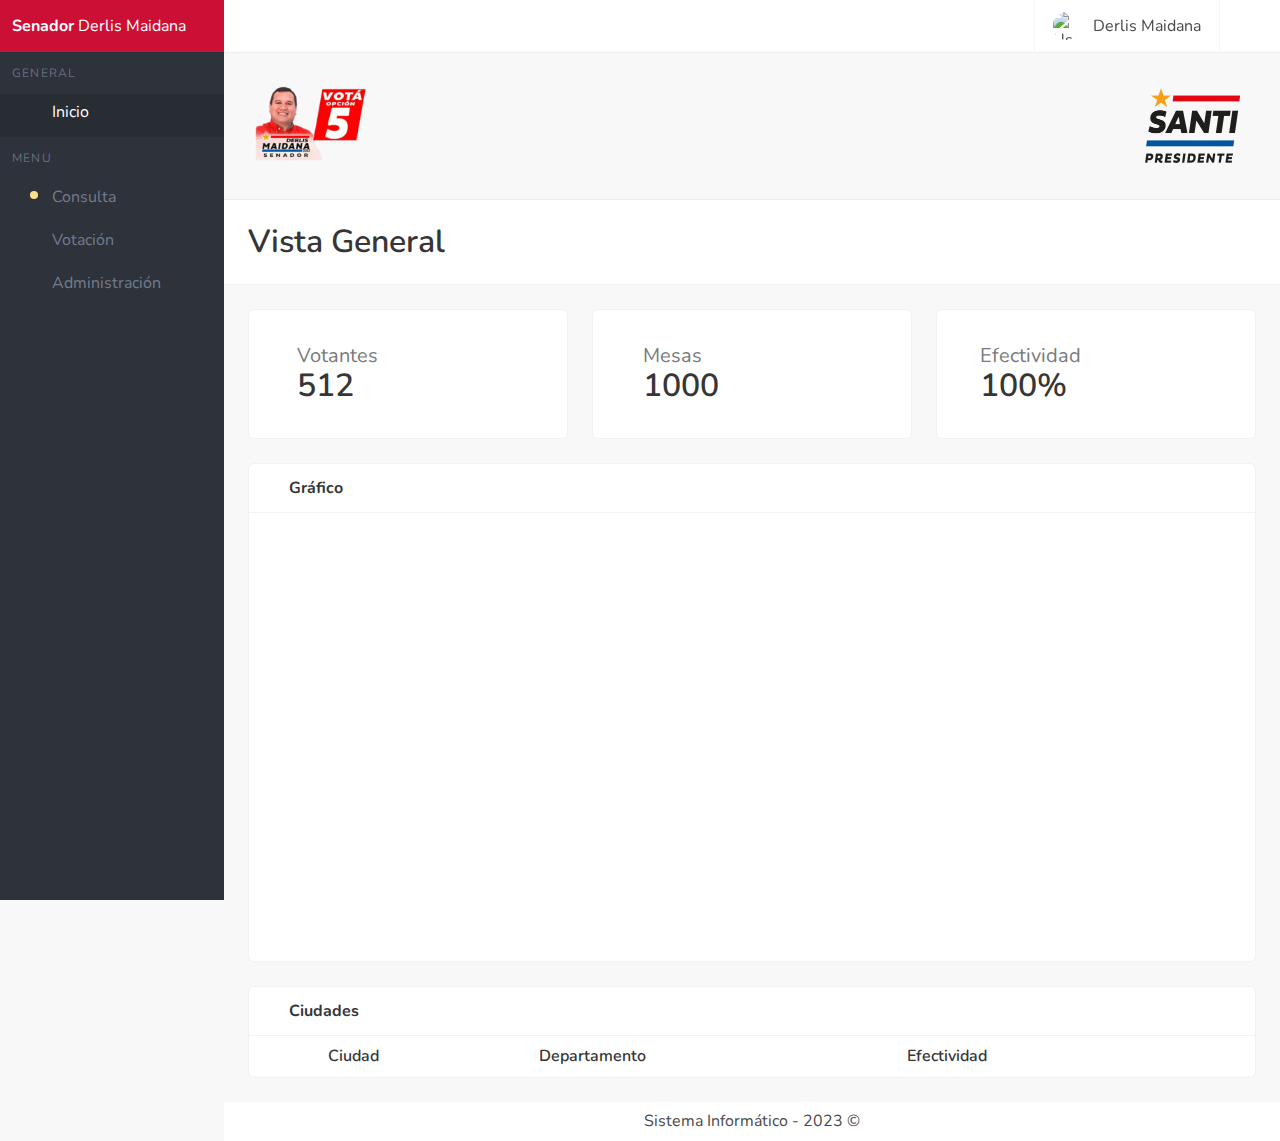
==== index.html @ 5944b8c5 "Initial commit" ====
<!DOCTYPE html>
<html
  lang="en"
  class="has-aside-left has-aside-mobile-transition has-navbar-fixed-top has-aside-expanded"
>
  <head>
    <script src="js/auth.js"></script>
    <meta charset="utf-8" />
    <meta http-equiv="X-UA-Compatible" content="IE=edge" />
    <meta name="viewport" content="width=device-width, initial-scale=1" />
    <title>Derlis Maidana Senador</title>

    <!-- Bulma is included -->
    <link rel="stylesheet" href="css/main.min.css" />

    <!-- Fonts -->
    <link rel="dns-prefetch" href="https://fonts.gstatic.com" />
    <link
      href="https://fonts.googleapis.com/css?family=Nunito"
      rel="stylesheet"
      type="text/css"
    />
  </head>

  <body>
    <div id="app">
      <!-- Nav bEgIn -->

      <nav id="navbar-main" class="navbar is-fixed-top">
        <div class="navbar-brand" id="navRemove">
          <a class="navbar-item is-hidden-desktop jb-aside-mobile-toggle">
            <span class="icon"
              ><i class="mdi mdi-forwardburger mdi-24px"></i
            ></span>
          </a>
          <div class="navbar-item has-control">
            <div class="control">
              <input placeholder="" class="input" />
            </div>
          </div>
        </div>
        <div class="navbar-brand is-right">
          <a
            class="navbar-item is-hidden-desktop jb-navbar-menu-toggle"
            data-target="navbar-menu"
          >
            <span class="icon"><i class="mdi mdi-dots-vertical"></i></span>
          </a>
        </div>
        <div class="navbar-menu fadeIn animated faster" id="navbar-menu">
          <div class="navbar-end">
            <div
              class="navbar-item has-dropdown has-dropdown-with-icons has-divider is-hoverable"
            ></div>
            <div
              class="navbar-item has-dropdown has-dropdown-with-icons has-divider has-user-avatar is-hoverable"
            >
              <a class="navbar-link is-arrowless">
                <div class="is-user-avatar">
                  <img
                    src="https://icons-for-free.com/iconfiles/png/512/timer+icon-1320183326214705150.png"
                    alt="User"
                  />
                </div>
                <div class="is-user-name">
                  <span id="usernameText">Derlis Maidana</span>
                </div>
              </a>
            </div>
            <a
              title="Cerrar Sesión"
              class="navbar-item is-desktop-icon-only"
              href="/login.html"
            >
              <span class="icon"><i class="mdi mdi-logout"></i></span>
              <span>Cerrar Sesion</span>
            </a>
          </div>
        </div>
      </nav>

      <!-- Nav END -->

      <aside class="aside is-placed-left is-expanded">
        <div class="aside-tools has-background-danger-dark">
          <div class="aside-tools-label">
            <span><b>Senador</b> Derlis Maidana </span>
          </div>
        </div>
        <div class="menu is-menu-main">
          <p class="menu-label">General</p>
          <ul class="menu-list">
            <li id="admin">
              <a
                href="/index.html"
                class="is-active router-link-active has-icon"
              >
                <span class="icon"><i class="mdi mdi-desktop-mac"></i></span>
                <span class="menu-item-label">Inicio</span>
              </a>
            </li>
          </ul>
          <p class="menu-label">Menu</p>
          <ul class="menu-list">
            <li>
              <a href="/consulta.html" class="has-icon">
                <span class="icon has-update-mark"
                  ><i class="mdi mdi-table"></i
                ></span>
                <span class="menu-item-label">Consulta</span>
              </a>
            </li>
            <li>
              <a href="/votacion.html" class="has-icon">
                <span class="icon"
                  ><i class="mdi mdi-square-edit-outline"></i
                ></span>
                <span class="menu-item-label">Votación</span>
              </a>
            </li>
            <li id="admin">
              <a href="/admin.html" class="has-icon">
                <span class="icon"><i class="mdi mdi-account-circle"></i></span>
                <span class="menu-item-label">Administración</span>
              </a>
            </li>
          </ul>
        </div>
      </aside>
      <section class="section is-title-bar">
        <div class="level">
          <div class="level-left">
            <div class="level-item">
              <figure class="image is-128x128" style="height: auto">
                <img src="./img/cabeceraDerlis.png" />
              </figure>
            </div>
          </div>
          <div class="level-right">
            <div class="level-item">
              <figure class="image is-128x128" style="height: auto">
                <img src="./img/fondoDerlis.png" />
              </figure>
            </div>
          </div>
        </div>
      </section>
      <section class="hero is-hero-bar">
        <div class="hero-body">
          <div class="level">
            <div class="level-left">
              <div class="level-item">
                <h1 class="title">Vista General</h1>
              </div>
            </div>
            <div class="level-right" style="display: none">
              <div class="level-item"></div>
            </div>
          </div>
        </div>
      </section>
      <section class="section is-main-section">
        <div class="tile is-ancestor">
          <div class="tile is-parent">
            <div class="card tile is-child">
              <div class="card-content">
                <div class="level is-mobile">
                  <div class="level-item">
                    <div class="is-widget-label">
                      <h3 class="subtitle is-spaced">Votantes</h3>
                      <h1 class="title" id="votantes">512</h1>
                    </div>
                  </div>
                  <div class="level-item has-widget-icon">
                    <div class="is-widget-icon">
                      <span class="icon has-text-danger is-large"
                        ><i class="mdi mdi-account-multiple mdi-48px"></i
                      ></span>
                    </div>
                  </div>
                </div>
              </div>
            </div>
          </div>
          <div class="tile is-parent">
            <div class="card tile is-child">
              <div class="card-content">
                <div class="level is-mobile">
                  <div class="level-item">
                    <div class="is-widget-label">
                      <h3 class="subtitle is-spaced">Mesas</h3>
                      <h1 class="title" id="mesas">1000</h1>
                    </div>
                  </div>
                  <div class="level-item has-widget-icon">
                    <div class="is-widget-icon">
                      <span class="icon has-text-danger is-large"
                        ><i class="mdi mdi-desk mdi-48px"></i
                      ></span>
                    </div>
                  </div>
                </div>
              </div>
            </div>
          </div>
          <div class="tile is-parent">
            <div class="card tile is-child">
              <div class="card-content">
                <div class="level is-mobile">
                  <div class="level-item">
                    <div class="is-widget-label">
                      <h3 class="subtitle is-spaced">Efectividad</h3>
                      <h1 class="title" id="efectividad">100%</h1>
                    </div>
                  </div>
                  <div class="level-item has-widget-icon">
                    <div class="is-widget-icon">
                      <span class="icon has-text-danger is-large"
                        ><i class="mdi mdi-finance mdi-48px"></i
                      ></span>
                    </div>
                  </div>
                </div>
              </div>
            </div>
          </div>
        </div>
        <div class="card">
          <header class="card-header">
            <p class="card-header-title">
              <span class="icon"><i class="mdi mdi-finance"></i></span>
              Gráfico
            </p>
            <a href="/index.html" class="card-header-icon">
              <span class="icon"><i class="mdi mdi-reload"></i></span>
            </a>
          </header>
          <div class="card-content">
            <div class="chart-area">
              <div style="height: 100%">
                <div class="chartjs-size-monitor">
                  <div class="chartjs-size-monitor-expand">
                    <div></div>
                  </div>
                  <div class="chartjs-size-monitor-shrink">
                    <div></div>
                  </div>
                </div>
                <canvas
                  id="big-line-chart"
                  width="2992"
                  height="1000"
                  class="chartjs-render-monitor"
                  style="display: block; height: 400px; width: 1197px"
                ></canvas>
              </div>
            </div>
          </div>
        </div>
        <div class="card has-table has-mobile-sort-spaced">
          <header class="card-header">
            <p class="card-header-title">
              <span class="icon"><i class="mdi mdi-map"></i></span>
              Ciudades
            </p>
            <a href="#" class="card-header-icon" id="reloadCiudades">
              <span class="icon"><i class="mdi mdi-reload"></i></span>
            </a>
          </header>
          <div class="card-content">
            <div class="b-table has-pagination">
              <div class="table-wrapper has-mobile-cards">
                <table
                  class="table is-fullwidth is-striped is-hoverable is-sortable is-fullwidth"
                >
                  <thead>
                    <tr>
                      <th></th>
                      <th data-label="Ciudad">Ciudad</th>
                      <th data-label="Departamento">Departamento</th>
                      <th data-label="Efectividad">Efectividad</th>
                      <th></th>
                    </tr>
                  </thead>
                  <tbody id="tablaBody">
                    <!-- <td class="is-actions-cell">
                      <div class="buttons is-right">
                        <button
                          class="button is-small is-primary"
                          type="button"
                        >
                          <span class="icon"><i class="mdi mdi-eye"></i></span>
                        </button>
                        <button
                          class="button is-small is-danger jb-modal"
                          data-target="sample-modal"
                          type="button"
                        >
                          <span class="icon"
                            ><i class="mdi mdi-trash-can"></i
                          ></span>
                        </button>
                      </div>
                    </td> -->
                  </tbody>
                </table>
              </div>
            </div>
          </div>
        </div>
      </section>
      <footer class="footer">
        <div class="container-fluid">
          <div class="level-item">Sistema Informático - 2023 ©</div>
        </div>
      </footer>
    </div>

    <!-- Scripts below are for demo only -->
    <script type="text/javascript" src="js/main.min.js"></script>
    <script type="text/javascript" src="js/index.js"></script>
    <script
      type="text/javascript"
      src="https://cdnjs.cloudflare.com/ajax/libs/Chart.js/2.8.0/Chart.min.js"
    ></script>

    <!-- Icons below are for demo only. Feel free to use any icon pack. Docs: https://bulma.io/documentation/elements/icon/ -->
    <link
      rel="stylesheet"
      href="https://cdn.materialdesignicons.com/4.9.95/css/materialdesignicons.min.css"
    />
  </body>
</html>
---- css/main.min.css ----
﻿.pagination-previous,.pagination-next,.pagination-link,.pagination-ellipsis,.file-cta,.file-name,.select select,.textarea,.input,.button{-moz-appearance:none;-webkit-appearance:none;align-items:center;border:1px solid rgba(0,0,0,0);border-radius:4px;box-shadow:none;display:inline-flex;font-size:1rem;height:2.5em;justify-content:flex-start;line-height:1.5;padding-bottom:calc(0.5em - 1px);padding-left:calc(0.75em - 1px);padding-right:calc(0.75em - 1px);padding-top:calc(0.5em - 1px);position:relative;vertical-align:top}.pagination-previous:focus,.pagination-next:focus,.pagination-link:focus,.pagination-ellipsis:focus,.file-cta:focus,.file-name:focus,.select select:focus,.textarea:focus,.input:focus,.button:focus,.is-focused.pagination-previous,.is-focused.pagination-next,.is-focused.pagination-link,.is-focused.pagination-ellipsis,.is-focused.file-cta,.is-focused.file-name,.select select.is-focused,.is-focused.textarea,.is-focused.input,.is-focused.button,.pagination-previous:active,.pagination-next:active,.pagination-link:active,.pagination-ellipsis:active,.file-cta:active,.file-name:active,.select select:active,.textarea:active,.input:active,.button:active,.is-active.pagination-previous,.is-active.pagination-next,.is-active.pagination-link,.is-active.pagination-ellipsis,.is-active.file-cta,.is-active.file-name,.select select.is-active,.is-active.textarea,.is-active.input,.is-active.button{outline:none}[disabled].pagination-previous,[disabled].pagination-next,[disabled].pagination-link,[disabled].pagination-ellipsis,[disabled].file-cta,[disabled].file-name,.select select[disabled],[disabled].textarea,[disabled].input,[disabled].button,fieldset[disabled] .pagination-previous,fieldset[disabled] .pagination-next,fieldset[disabled] .pagination-link,fieldset[disabled] .pagination-ellipsis,fieldset[disabled] .file-cta,fieldset[disabled] .file-name,fieldset[disabled] .select select,.select fieldset[disabled] select,fieldset[disabled] .textarea,fieldset[disabled] .input,fieldset[disabled] .button{cursor:not-allowed}.is-unselectable,.tabs,.pagination-previous,.pagination-next,.pagination-link,.pagination-ellipsis,.breadcrumb,.file,.button,.switch,.b-checkbox.checkbox,.b-radio.radio{-webkit-touch-callout:none;-webkit-user-select:none;-moz-user-select:none;-ms-user-select:none;user-select:none}.navbar-link:not(.is-arrowless)::after,.select:not(.is-multiple):not(.is-loading)::after{border:3px solid rgba(0,0,0,0);border-radius:2px;border-right:0;border-top:0;content:" ";display:block;height:.625em;margin-top:-0.4375em;pointer-events:none;position:absolute;top:50%;transform:rotate(-45deg);transform-origin:center;width:.625em}.tabs:not(:last-child),.pagination:not(:last-child),.message:not(:last-child),.level:not(:last-child),.breadcrumb:not(:last-child),.block:not(:last-child),.title:not(:last-child),.subtitle:not(:last-child),.table-container:not(:last-child),.table:not(:last-child),.progress:not(:last-child),.notification:not(:last-child),.content:not(:last-child),.box:not(:last-child){margin-bottom:1.5rem}.modal-close,.delete{-webkit-touch-callout:none;-webkit-user-select:none;-moz-user-select:none;-ms-user-select:none;user-select:none;-moz-appearance:none;-webkit-appearance:none;background-color:rgba(10,10,10,.2);border:none;border-radius:9999px;cursor:pointer;pointer-events:auto;display:inline-block;flex-grow:0;flex-shrink:0;font-size:0;height:20px;max-height:20px;max-width:20px;min-height:20px;min-width:20px;outline:none;position:relative;vertical-align:top;width:20px}.modal-close::before,.delete::before,.modal-close::after,.delete::after{background-color:#fff;content:"";display:block;left:50%;position:absolute;top:50%;transform:translateX(-50%) translateY(-50%) rotate(45deg);transform-origin:center center}.modal-close::before,.delete::before{height:2px;width:50%}.modal-close::after,.delete::after{height:50%;width:2px}.modal-close:hover,.delete:hover,.modal-close:focus,.delete:focus{background-color:rgba(10,10,10,.3)}.modal-close:active,.delete:active{background-color:rgba(10,10,10,.4)}.is-small.modal-close,.is-small.delete{height:16px;max-height:16px;max-width:16px;min-height:16px;min-width:16px;width:16px}.is-medium.modal-close,.is-medium.delete{height:24px;max-height:24px;max-width:24px;min-height:24px;min-width:24px;width:24px}.is-large.modal-close,.is-large.delete{height:32px;max-height:32px;max-width:32px;min-height:32px;min-width:32px;width:32px}.control.is-loading::after,.select.is-loading::after,.loader,.button.is-loading::after{animation:spinAround 500ms infinite linear;border:2px solid #dbdbdb;border-radius:9999px;border-right-color:rgba(0,0,0,0);border-top-color:rgba(0,0,0,0);content:"";display:block;height:1em;position:relative;width:1em}.hero-video,.is-overlay,.modal-background,.modal,.image.is-square img,.image.is-square .has-ratio,.image.is-1by1 img,.image.is-1by1 .has-ratio,.image.is-5by4 img,.image.is-5by4 .has-ratio,.image.is-4by3 img,.image.is-4by3 .has-ratio,.image.is-3by2 img,.image.is-3by2 .has-ratio,.image.is-5by3 img,.image.is-5by3 .has-ratio,.image.is-16by9 img,.image.is-16by9 .has-ratio,.image.is-2by1 img,.image.is-2by1 .has-ratio,.image.is-3by1 img,.image.is-3by1 .has-ratio,.image.is-4by5 img,.image.is-4by5 .has-ratio,.image.is-3by4 img,.image.is-3by4 .has-ratio,.image.is-2by3 img,.image.is-2by3 .has-ratio,.image.is-3by5 img,.image.is-3by5 .has-ratio,.image.is-9by16 img,.image.is-9by16 .has-ratio,.image.is-1by2 img,.image.is-1by2 .has-ratio,.image.is-1by3 img,.image.is-1by3 .has-ratio{bottom:0;left:0;position:absolute;right:0;top:0}.navbar-burger{-moz-appearance:none;-webkit-appearance:none;appearance:none;background:none;border:none;color:currentColor;font-family:inherit;font-size:1em;margin:0;padding:0}.b-radio.radio{outline:none;display:inline-flex;align-items:center}.b-radio.radio:not(.button){margin-right:.5em}.b-radio.radio:not(.button)+.radio:last-child{margin-right:0}.b-radio.radio+.radio{margin-left:0}.b-radio.radio input[type=radio]{position:absolute;left:0;opacity:0;outline:none;z-index:-1}.b-radio.radio input[type=radio]+.check{display:flex;flex-shrink:0;position:relative;cursor:pointer;width:1.25em;height:1.25em;transition:background 150ms ease-out;border-radius:50%;border:2px solid #7a7a7a}.b-radio.radio input[type=radio]+.check:before{content:"";display:flex;position:absolute;left:50%;margin-left:calc(-1.25em * 0.5);bottom:50%;margin-bottom:calc(-1.25em * 0.5);width:1.25em;height:1.25em;transition:transform 150ms ease-out;border-radius:50%;transform:scale(0);background-color:#00d1b2}.b-radio.radio input[type=radio]+.check.is-white:before{background:#fff}.b-radio.radio input[type=radio]+.check.is-black:before{background:#0a0a0a}.b-radio.radio input[type=radio]+.check.is-light:before{background:#f5f5f5}.b-radio.radio input[type=radio]+.check.is-dark:before{background:#363636}.b-radio.radio input[type=radio]+.check.is-primary:before{background:#00d1b2}.b-radio.radio input[type=radio]+.check.is-link:before{background:#485fc7}.b-radio.radio input[type=radio]+.check.is-info:before{background:#3e8ed0}.b-radio.radio input[type=radio]+.check.is-success:before{background:#48c78e}.b-radio.radio input[type=radio]+.check.is-warning:before{background:#ffe08a}.b-radio.radio input[type=radio]+.check.is-danger:before{background:#f14668}.b-radio.radio input[type=radio]:checked+.check{border-color:#00d1b2}.b-radio.radio input[type=radio]:checked+.check.is-white{border-color:#fff}.b-radio.radio input[type=radio]:checked+.check.is-black{border-color:#0a0a0a}.b-radio.radio input[type=radio]:checked+.check.is-light{border-color:#f5f5f5}.b-radio.radio input[type=radio]:checked+.check.is-dark{border-color:#363636}.b-radio.radio input[type=radio]:checked+.check.is-primary{border-color:#00d1b2}.b-radio.radio input[type=radio]:checked+.check.is-link{border-color:#485fc7}.b-radio.radio input[type=radio]:checked+.check.is-info{border-color:#3e8ed0}.b-radio.radio input[type=radio]:checked+.check.is-success{border-color:#48c78e}.b-radio.radio input[type=radio]:checked+.check.is-warning{border-color:#ffe08a}.b-radio.radio input[type=radio]:checked+.check.is-danger{border-color:#f14668}.b-radio.radio input[type=radio]:checked+.check:before{transform:scale(0.5)}.b-radio.radio input[type=radio]:focus+.check{box-shadow:0 0 .5em rgba(122,122,122,.8)}.b-radio.radio input[type=radio]:focus:checked+.check{box-shadow:0 0 .5em rgba(0,209,178,.8)}.b-radio.radio input[type=radio]:focus:checked+.check.is-white{box-shadow:0 0 .5em rgba(255,255,255,.8)}.b-radio.radio input[type=radio]:focus:checked+.check.is-black{box-shadow:0 0 .5em rgba(10,10,10,.8)}.b-radio.radio input[type=radio]:focus:checked+.check.is-light{box-shadow:0 0 .5em rgba(245,245,245,.8)}.b-radio.radio input[type=radio]:focus:checked+.check.is-dark{box-shadow:0 0 .5em rgba(54,54,54,.8)}.b-radio.radio input[type=radio]:focus:checked+.check.is-primary{box-shadow:0 0 .5em rgba(0,209,178,.8)}.b-radio.radio input[type=radio]:focus:checked+.check.is-link{box-shadow:0 0 .5em rgba(72,95,199,.8)}.b-radio.radio input[type=radio]:focus:checked+.check.is-info{box-shadow:0 0 .5em rgba(62,142,208,.8)}.b-radio.radio input[type=radio]:focus:checked+.check.is-success{box-shadow:0 0 .5em rgba(72,199,142,.8)}.b-radio.radio input[type=radio]:focus:checked+.check.is-warning{box-shadow:0 0 .5em rgba(255,224,138,.8)}.b-radio.radio input[type=radio]:focus:checked+.check.is-danger{box-shadow:0 0 .5em rgba(241,70,104,.8)}.b-radio.radio .control-label{padding-left:calc(0.75em - 1px)}.b-radio.radio.button{display:flex}.b-radio.radio.button.is-selected{z-index:1}.b-radio.radio[disabled]{opacity:.5}.b-radio.radio:hover input[type=radio]:not(:disabled)+.check{border-color:#00d1b2}.b-radio.radio:hover input[type=radio]:not(:disabled)+.check.is-white{border-color:#fff}.b-radio.radio:hover input[type=radio]:not(:disabled)+.check.is-black{border-color:#0a0a0a}.b-radio.radio:hover input[type=radio]:not(:disabled)+.check.is-light{border-color:#f5f5f5}.b-radio.radio:hover input[type=radio]:not(:disabled)+.check.is-dark{border-color:#363636}.b-radio.radio:hover input[type=radio]:not(:disabled)+.check.is-primary{border-color:#00d1b2}.b-radio.radio:hover input[type=radio]:not(:disabled)+.check.is-link{border-color:#485fc7}.b-radio.radio:hover input[type=radio]:not(:disabled)+.check.is-info{border-color:#3e8ed0}.b-radio.radio:hover input[type=radio]:not(:disabled)+.check.is-success{border-color:#48c78e}.b-radio.radio:hover input[type=radio]:not(:disabled)+.check.is-warning{border-color:#ffe08a}.b-radio.radio:hover input[type=radio]:not(:disabled)+.check.is-danger{border-color:#f14668}.b-radio.radio.is-small{border-radius:2px;font-size:.75rem}.b-radio.radio.is-medium{font-size:1.25rem}.b-radio.radio.is-large{font-size:1.5rem}.table-wrapper .table{margin-bottom:0}.table-wrapper:not(:last-child){margin-bottom:1.5rem}@media screen and (max-width: 1023px){.table-wrapper{overflow-x:auto}}.b-table{transition:opacity 86ms ease-out}@media screen and (min-width: 769px),print{.b-table .table-mobile-sort{display:none}}.b-table .icon{transition:transform 150ms ease-out,opacity 86ms ease-out}.b-table .icon.is-desc{transform:rotate(180deg)}.b-table .icon.is-expanded{transform:rotate(90deg)}.b-table .table{width:100%;border:1px solid rgba(0,0,0,0);border-radius:4px;border-collapse:separate}.b-table .table th{font-weight:600}.b-table .table th .th-wrap{display:flex;align-items:center}.b-table .table th .th-wrap .icon{margin-left:.5rem;margin-right:0;font-size:1rem}.b-table .table th .th-wrap.is-numeric{flex-direction:row-reverse;text-align:right}.b-table .table th .th-wrap.is-numeric .icon{margin-left:0;margin-right:.5rem}.b-table .table th .th-wrap.is-centered{justify-content:center;text-align:center}.b-table .table th.is-current-sort{border-color:#7a7a7a;font-weight:700}.b-table .table th.is-sortable:hover{border-color:#7a7a7a}.b-table .table th.is-sortable,.b-table .table th.is-sortable .th-wrap{cursor:pointer}.b-table .table th .multi-sort-cancel-icon{margin-left:10px}.b-table .table th.is-sticky{position:-webkit-sticky;position:sticky;left:0;z-index:3 !important;background:#fff}.b-table .table tr.is-selected .checkbox input:checked+.check{background:#fff url("data:image/svg+xml,%3Csvg xmlns='http://www.w3.org/2000/svg' viewBox='0 0 1 1'%3E%3Cpath style='fill:hsl(171deg, 100%25, 41%25)' d='M 0.04038059,0.6267767 0.14644661,0.52071068 0.42928932,0.80355339 0.3232233,0.90961941 z M 0.21715729,0.80355339 0.85355339,0.16715729 0.95961941,0.2732233 0.3232233,0.90961941 z'%3E%3C/path%3E%3C/svg%3E") no-repeat center center}.b-table .table tr.is-selected .checkbox input+.check{border-color:#fff}.b-table .table tr.is-empty:hover{background-color:rgba(0,0,0,0)}.b-table .table .is-chevron-cell,.b-table .table .is-checkbox-cell{width:40px}.b-table .table .is-chevron-cell{vertical-align:middle}.b-table .table .is-checkbox-cell .checkbox{vertical-align:middle}.b-table .table .is-checkbox-cell .checkbox.b-checkbox{margin-right:0}.b-table .table .is-checkbox-cell .checkbox .check{transition:none}.b-table .table tr.detail{box-shadow:inset 0 1px 3px #dbdbdb;background:#fafafa}.b-table .table tr.detail .detail-container{padding:1rem}.b-table .table:focus{border-color:#485fc7;box-shadow:0 0 0 .125em rgba(72,95,199,.25)}.b-table .table.is-bordered th.is-current-sort,.b-table .table.is-bordered th.is-sortable:hover{border-color:#dbdbdb;background:#f5f5f5}.b-table .table td.is-sticky{position:-webkit-sticky;position:sticky;left:0;z-index:1;background:#fff}.b-table .table td.is-image-cell .image{margin:0 auto;width:1.5rem;height:1.5rem}.b-table .table td.is-progress-cell{min-width:5rem;vertical-align:middle}.b-table .table-wrapper.has-sticky-header{height:300px;overflow-y:auto}@media screen and (max-width: 768px){.b-table .table-wrapper.has-sticky-header.has-mobile-cards{height:initial !important;overflow-y:initial !important}}.b-table .table-wrapper.has-sticky-header tr:first-child th{position:-webkit-sticky;position:sticky;top:0;z-index:2;background:#fff}@media screen and (max-width: 768px){.b-table .table-wrapper.has-mobile-cards thead{display:none}.b-table .table-wrapper.has-mobile-cards tfoot th{border:0;display:inherit}.b-table .table-wrapper.has-mobile-cards tr{box-shadow:0 2px 3px rgba(10,10,10,.1),0 0 0 1px rgba(10,10,10,.1);max-width:100%;position:relative;display:block}.b-table .table-wrapper.has-mobile-cards tr td{border:0;display:inherit}.b-table .table-wrapper.has-mobile-cards tr td:last-child{border-bottom:0}.b-table .table-wrapper.has-mobile-cards tr:not(:last-child){margin-bottom:1rem}.b-table .table-wrapper.has-mobile-cards tr:not([class*=is-]){background:inherit}.b-table .table-wrapper.has-mobile-cards tr:not([class*=is-]):hover{background-color:inherit}.b-table .table-wrapper.has-mobile-cards tr.detail{margin-top:-1rem}.b-table .table-wrapper.has-mobile-cards tr:not(.detail):not(.is-empty):not(.table-footer) td{display:flex;width:auto;justify-content:space-between;text-align:right;border-bottom:1px solid #f5f5f5}.b-table .table-wrapper.has-mobile-cards tr:not(.detail):not(.is-empty):not(.table-footer) td:before{content:attr(data-label);font-weight:600;padding-right:.5rem;text-align:left}.b-table .table-wrapper.has-mobile-cards tr:not(.detail):not(.is-empty):not(.table-footer) td.is-image-cell .image{width:6rem;height:6rem;margin:0 auto .5rem}.b-table .table-wrapper.has-mobile-cards tr:not(.detail):not(.is-empty):not(.table-footer) td.is-progress-cell span,.b-table .table-wrapper.has-mobile-cards tr:not(.detail):not(.is-empty):not(.table-footer) td.is-progress-cell progress{display:flex;width:45%;align-items:center;align-self:center}.b-table .table-wrapper.has-mobile-cards tr:not(.detail):not(.is-empty):not(.table-footer) td.is-checkbox-cell,.b-table .table-wrapper.has-mobile-cards tr:not(.detail):not(.is-empty):not(.table-footer) td.is-image-cell{border-bottom:0 !important}.b-table .table-wrapper.has-mobile-cards tr:not(.detail):not(.is-empty):not(.table-footer) td.is-checkbox-cell:before,.b-table .table-wrapper.has-mobile-cards tr:not(.detail):not(.is-empty):not(.table-footer) td.is-actions-cell:before{display:none}.b-table .table-wrapper.has-mobile-cards tr:not(.detail):not(.is-empty):not(.table-footer) td.is-label-hidden:before,.b-table .table-wrapper.has-mobile-cards tr:not(.detail):not(.is-empty):not(.table-footer) td.is-image-cell:before{display:none}.b-table .table-wrapper.has-mobile-cards tr:not(.detail):not(.is-empty):not(.table-footer) td.is-label-hidden span{display:block;width:100%}.b-table .table-wrapper.has-mobile-cards tr:not(.detail):not(.is-empty):not(.table-footer) td.is-label-hidden.is-progress-col progress{width:100%}}.b-table .table-wrapper.is-card-list thead{display:none}.b-table .table-wrapper.is-card-list tfoot th{border:0;display:inherit}.b-table .table-wrapper.is-card-list tr{box-shadow:0 2px 3px rgba(10,10,10,.1),0 0 0 1px rgba(10,10,10,.1);max-width:100%;position:relative;display:block}.b-table .table-wrapper.is-card-list tr td{border:0;display:inherit}.b-table .table-wrapper.is-card-list tr td:last-child{border-bottom:0}.b-table .table-wrapper.is-card-list tr:not(:last-child){margin-bottom:1rem}.b-table .table-wrapper.is-card-list tr:not([class*=is-]){background:inherit}.b-table .table-wrapper.is-card-list tr:not([class*=is-]):hover{background-color:inherit}.b-table .table-wrapper.is-card-list tr.detail{margin-top:-1rem}.b-table .table-wrapper.is-card-list tr:not(.detail):not(.is-empty):not(.table-footer) td{display:flex;width:auto;justify-content:space-between;text-align:right;border-bottom:1px solid #f5f5f5}.b-table .table-wrapper.is-card-list tr:not(.detail):not(.is-empty):not(.table-footer) td:before{content:attr(data-label);font-weight:600;padding-right:.5rem;text-align:left}.b-table .table-wrapper.is-card-list tr:not(.detail):not(.is-empty):not(.table-footer) td.is-image-cell .image{width:6rem;height:6rem;margin:0 auto .5rem}.b-table .table-wrapper.is-card-list tr:not(.detail):not(.is-empty):not(.table-footer) td.is-progress-cell span,.b-table .table-wrapper.is-card-list tr:not(.detail):not(.is-empty):not(.table-footer) td.is-progress-cell progress{display:flex;width:45%;align-items:center;align-self:center}.b-table .table-wrapper.is-card-list tr:not(.detail):not(.is-empty):not(.table-footer) td.is-checkbox-cell,.b-table .table-wrapper.is-card-list tr:not(.detail):not(.is-empty):not(.table-footer) td.is-image-cell{border-bottom:0 !important}.b-table .table-wrapper.is-card-list tr:not(.detail):not(.is-empty):not(.table-footer) td.is-checkbox-cell:before,.b-table .table-wrapper.is-card-list tr:not(.detail):not(.is-empty):not(.table-footer) td.is-actions-cell:before{display:none}.b-table .table-wrapper.is-card-list tr:not(.detail):not(.is-empty):not(.table-footer) td.is-label-hidden:before,.b-table .table-wrapper.is-card-list tr:not(.detail):not(.is-empty):not(.table-footer) td.is-image-cell:before{display:none}.b-table .table-wrapper.is-card-list tr:not(.detail):not(.is-empty):not(.table-footer) td.is-label-hidden span{display:block;width:100%}.b-table .table-wrapper.is-card-list tr:not(.detail):not(.is-empty):not(.table-footer) td.is-label-hidden.is-progress-col progress{width:100%}.b-table.is-loading{position:relative;pointer-events:none;opacity:.5}.b-table.is-loading:after{animation:spinAround 500ms infinite linear;border:2px solid #dbdbdb;border-radius:9999px;border-right-color:rgba(0,0,0,0);border-top-color:rgba(0,0,0,0);content:"";display:block;height:1em;position:relative;width:1em;position:absolute;top:4em;left:calc(50% - 2.5em);width:5em;height:5em;border-width:.25em}.b-table.has-pagination .table-wrapper{margin-bottom:0}.b-table.has-pagination .table-wrapper+.notification{border-top-left-radius:0;border-top-right-radius:0}.pagination-previous,.pagination-next,.pagination-link,.pagination-ellipsis,.file-cta,.file-name,.select select,.textarea,.input,.button{-moz-appearance:none;-webkit-appearance:none;align-items:center;border:1px solid rgba(0,0,0,0);border-radius:4px;box-shadow:none;display:inline-flex;font-size:1rem;height:2.5em;justify-content:flex-start;line-height:1.5;padding-bottom:calc(0.5em - 1px);padding-left:calc(0.75em - 1px);padding-right:calc(0.75em - 1px);padding-top:calc(0.5em - 1px);position:relative;vertical-align:top}.pagination-previous:focus,.pagination-next:focus,.pagination-link:focus,.pagination-ellipsis:focus,.file-cta:focus,.file-name:focus,.select select:focus,.textarea:focus,.input:focus,.button:focus,.is-focused.pagination-previous,.is-focused.pagination-next,.is-focused.pagination-link,.is-focused.pagination-ellipsis,.is-focused.file-cta,.is-focused.file-name,.select select.is-focused,.is-focused.textarea,.is-focused.input,.is-focused.button,.pagination-previous:active,.pagination-next:active,.pagination-link:active,.pagination-ellipsis:active,.file-cta:active,.file-name:active,.select select:active,.textarea:active,.input:active,.button:active,.is-active.pagination-previous,.is-active.pagination-next,.is-active.pagination-link,.is-active.pagination-ellipsis,.is-active.file-cta,.is-active.file-name,.select select.is-active,.is-active.textarea,.is-active.input,.is-active.button{outline:none}[disabled].pagination-previous,[disabled].pagination-next,[disabled].pagination-link,[disabled].pagination-ellipsis,[disabled].file-cta,[disabled].file-name,.select select[disabled],[disabled].textarea,[disabled].input,[disabled].button,fieldset[disabled] .pagination-previous,fieldset[disabled] .pagination-next,fieldset[disabled] .pagination-link,fieldset[disabled] .pagination-ellipsis,fieldset[disabled] .file-cta,fieldset[disabled] .file-name,fieldset[disabled] .select select,.select fieldset[disabled] select,fieldset[disabled] .textarea,fieldset[disabled] .input,fieldset[disabled] .button{cursor:not-allowed}.is-unselectable,.tabs,.pagination-previous,.pagination-next,.pagination-link,.pagination-ellipsis,.breadcrumb,.file,.button,.switch,.b-checkbox.checkbox,.b-radio.radio{-webkit-touch-callout:none;-webkit-user-select:none;-moz-user-select:none;-ms-user-select:none;user-select:none}.navbar-link:not(.is-arrowless)::after,.select:not(.is-multiple):not(.is-loading)::after{border:3px solid rgba(0,0,0,0);border-radius:2px;border-right:0;border-top:0;content:" ";display:block;height:.625em;margin-top:-0.4375em;pointer-events:none;position:absolute;top:50%;transform:rotate(-45deg);transform-origin:center;width:.625em}.tabs:not(:last-child),.pagination:not(:last-child),.message:not(:last-child),.level:not(:last-child),.breadcrumb:not(:last-child),.block:not(:last-child),.title:not(:last-child),.subtitle:not(:last-child),.table-container:not(:last-child),.table:not(:last-child),.progress:not(:last-child),.notification:not(:last-child),.content:not(:last-child),.box:not(:last-child){margin-bottom:1.5rem}.modal-close,.delete{-webkit-touch-callout:none;-webkit-user-select:none;-moz-user-select:none;-ms-user-select:none;user-select:none;-moz-appearance:none;-webkit-appearance:none;background-color:rgba(10,10,10,.2);border:none;border-radius:9999px;cursor:pointer;pointer-events:auto;display:inline-block;flex-grow:0;flex-shrink:0;font-size:0;height:20px;max-height:20px;max-width:20px;min-height:20px;min-width:20px;outline:none;position:relative;vertical-align:top;width:20px}.modal-close::before,.delete::before,.modal-close::after,.delete::after{background-color:#fff;content:"";display:block;left:50%;position:absolute;top:50%;transform:translateX(-50%) translateY(-50%) rotate(45deg);transform-origin:center center}.modal-close::before,.delete::before{height:2px;width:50%}.modal-close::after,.delete::after{height:50%;width:2px}.modal-close:hover,.delete:hover,.modal-close:focus,.delete:focus{background-color:rgba(10,10,10,.3)}.modal-close:active,.delete:active{background-color:rgba(10,10,10,.4)}.is-small.modal-close,.is-small.delete{height:16px;max-height:16px;max-width:16px;min-height:16px;min-width:16px;width:16px}.is-medium.modal-close,.is-medium.delete{height:24px;max-height:24px;max-width:24px;min-height:24px;min-width:24px;width:24px}.is-large.modal-close,.is-large.delete{height:32px;max-height:32px;max-width:32px;min-height:32px;min-width:32px;width:32px}.control.is-loading::after,.select.is-loading::after,.loader,.button.is-loading::after{animation:spinAround 500ms infinite linear;border:2px solid #dbdbdb;border-radius:9999px;border-right-color:rgba(0,0,0,0);border-top-color:rgba(0,0,0,0);content:"";display:block;height:1em;position:relative;width:1em}.hero-video,.is-overlay,.modal-background,.modal,.image.is-square img,.image.is-square .has-ratio,.image.is-1by1 img,.image.is-1by1 .has-ratio,.image.is-5by4 img,.image.is-5by4 .has-ratio,.image.is-4by3 img,.image.is-4by3 .has-ratio,.image.is-3by2 img,.image.is-3by2 .has-ratio,.image.is-5by3 img,.image.is-5by3 .has-ratio,.image.is-16by9 img,.image.is-16by9 .has-ratio,.image.is-2by1 img,.image.is-2by1 .has-ratio,.image.is-3by1 img,.image.is-3by1 .has-ratio,.image.is-4by5 img,.image.is-4by5 .has-ratio,.image.is-3by4 img,.image.is-3by4 .has-ratio,.image.is-2by3 img,.image.is-2by3 .has-ratio,.image.is-3by5 img,.image.is-3by5 .has-ratio,.image.is-9by16 img,.image.is-9by16 .has-ratio,.image.is-1by2 img,.image.is-1by2 .has-ratio,.image.is-1by3 img,.image.is-1by3 .has-ratio{bottom:0;left:0;position:absolute;right:0;top:0}.navbar-burger{-moz-appearance:none;-webkit-appearance:none;appearance:none;background:none;border:none;color:currentColor;font-family:inherit;font-size:1em;margin:0;padding:0}.b-checkbox.checkbox{outline:none;display:inline-flex;align-items:center}.b-checkbox.checkbox:not(.button){margin-right:.5em}.b-checkbox.checkbox:not(.button)+.checkbox:last-child{margin-right:0}.b-checkbox.checkbox input[type=checkbox]{position:absolute;left:0;opacity:0;outline:none;z-index:-1}.b-checkbox.checkbox input[type=checkbox]+.check{width:1.25em;height:1.25em;flex-shrink:0;border-radius:4px;border:2px solid #7a7a7a;transition:background 150ms ease-out;background:rgba(0,0,0,0)}.b-checkbox.checkbox input[type=checkbox]:checked+.check{background:#00d1b2 url("data:image/svg+xml,%3Csvg xmlns='http://www.w3.org/2000/svg' viewBox='0 0 1 1'%3E%3Cpath style='fill:%23fff' d='M 0.04038059,0.6267767 0.14644661,0.52071068 0.42928932,0.80355339 0.3232233,0.90961941 z M 0.21715729,0.80355339 0.85355339,0.16715729 0.95961941,0.2732233 0.3232233,0.90961941 z'%3E%3C/path%3E%3C/svg%3E") no-repeat center center;border-color:#00d1b2}.b-checkbox.checkbox input[type=checkbox]:checked+.check.is-white{background:#fff url("data:image/svg+xml,%3Csvg xmlns='http://www.w3.org/2000/svg' viewBox='0 0 1 1'%3E%3Cpath style='fill:hsl(0deg, 0%25, 4%25)' d='M 0.04038059,0.6267767 0.14644661,0.52071068 0.42928932,0.80355339 0.3232233,0.90961941 z M 0.21715729,0.80355339 0.85355339,0.16715729 0.95961941,0.2732233 0.3232233,0.90961941 z'%3E%3C/path%3E%3C/svg%3E") no-repeat center center;border-color:#fff}.b-checkbox.checkbox input[type=checkbox]:checked+.check.is-black{background:#0a0a0a url("data:image/svg+xml,%3Csvg xmlns='http://www.w3.org/2000/svg' viewBox='0 0 1 1'%3E%3Cpath style='fill:hsl(0deg, 0%25, 100%25)' d='M 0.04038059,0.6267767 0.14644661,0.52071068 0.42928932,0.80355339 0.3232233,0.90961941 z M 0.21715729,0.80355339 0.85355339,0.16715729 0.95961941,0.2732233 0.3232233,0.90961941 z'%3E%3C/path%3E%3C/svg%3E") no-repeat center center;border-color:#0a0a0a}.b-checkbox.checkbox input[type=checkbox]:checked+.check.is-light{background:#f5f5f5 url("data:image/svg+xml,%3Csvg xmlns='http://www.w3.org/2000/svg' viewBox='0 0 1 1'%3E%3Cpath style='fill:rgba(0, 0, 0, 0.7)' d='M 0.04038059,0.6267767 0.14644661,0.52071068 0.42928932,0.80355339 0.3232233,0.90961941 z M 0.21715729,0.80355339 0.85355339,0.16715729 0.95961941,0.2732233 0.3232233,0.90961941 z'%3E%3C/path%3E%3C/svg%3E") no-repeat center center;border-color:#f5f5f5}.b-checkbox.checkbox input[type=checkbox]:checked+.check.is-dark{background:#363636 url("data:image/svg+xml,%3Csvg xmlns='http://www.w3.org/2000/svg' viewBox='0 0 1 1'%3E%3Cpath style='fill:%23fff' d='M 0.04038059,0.6267767 0.14644661,0.52071068 0.42928932,0.80355339 0.3232233,0.90961941 z M 0.21715729,0.80355339 0.85355339,0.16715729 0.95961941,0.2732233 0.3232233,0.90961941 z'%3E%3C/path%3E%3C/svg%3E") no-repeat center center;border-color:#363636}.b-checkbox.checkbox input[type=checkbox]:checked+.check.is-primary{background:#00d1b2 url("data:image/svg+xml,%3Csvg xmlns='http://www.w3.org/2000/svg' viewBox='0 0 1 1'%3E%3Cpath style='fill:%23fff' d='M 0.04038059,0.6267767 0.14644661,0.52071068 0.42928932,0.80355339 0.3232233,0.90961941 z M 0.21715729,0.80355339 0.85355339,0.16715729 0.95961941,0.2732233 0.3232233,0.90961941 z'%3E%3C/path%3E%3C/svg%3E") no-repeat center center;border-color:#00d1b2}.b-checkbox.checkbox input[type=checkbox]:checked+.check.is-link{background:#485fc7 url("data:image/svg+xml,%3Csvg xmlns='http://www.w3.org/2000/svg' viewBox='0 0 1 1'%3E%3Cpath style='fill:%23fff' d='M 0.04038059,0.6267767 0.14644661,0.52071068 0.42928932,0.80355339 0.3232233,0.90961941 z M 0.21715729,0.80355339 0.85355339,0.16715729 0.95961941,0.2732233 0.3232233,0.90961941 z'%3E%3C/path%3E%3C/svg%3E") no-repeat center center;border-color:#485fc7}.b-checkbox.checkbox input[type=checkbox]:checked+.check.is-info{background:#3e8ed0 url("data:image/svg+xml,%3Csvg xmlns='http://www.w3.org/2000/svg' viewBox='0 0 1 1'%3E%3Cpath style='fill:%23fff' d='M 0.04038059,0.6267767 0.14644661,0.52071068 0.42928932,0.80355339 0.3232233,0.90961941 z M 0.21715729,0.80355339 0.85355339,0.16715729 0.95961941,0.2732233 0.3232233,0.90961941 z'%3E%3C/path%3E%3C/svg%3E") no-repeat center center;border-color:#3e8ed0}.b-checkbox.checkbox input[type=checkbox]:checked+.check.is-success{background:#48c78e url("data:image/svg+xml,%3Csvg xmlns='http://www.w3.org/2000/svg' viewBox='0 0 1 1'%3E%3Cpath style='fill:%23fff' d='M 0.04038059,0.6267767 0.14644661,0.52071068 0.42928932,0.80355339 0.3232233,0.90961941 z M 0.21715729,0.80355339 0.85355339,0.16715729 0.95961941,0.2732233 0.3232233,0.90961941 z'%3E%3C/path%3E%3C/svg%3E") no-repeat center center;border-color:#48c78e}.b-checkbox.checkbox input[type=checkbox]:checked+.check.is-warning{background:#ffe08a url("data:image/svg+xml,%3Csvg xmlns='http://www.w3.org/2000/svg' viewBox='0 0 1 1'%3E%3Cpath style='fill:rgba(0, 0, 0, 0.7)' d='M 0.04038059,0.6267767 0.14644661,0.52071068 0.42928932,0.80355339 0.3232233,0.90961941 z M 0.21715729,0.80355339 0.85355339,0.16715729 0.95961941,0.2732233 0.3232233,0.90961941 z'%3E%3C/path%3E%3C/svg%3E") no-repeat center center;border-color:#ffe08a}.b-checkbox.checkbox input[type=checkbox]:checked+.check.is-danger{background:#f14668 url("data:image/svg+xml,%3Csvg xmlns='http://www.w3.org/2000/svg' viewBox='0 0 1 1'%3E%3Cpath style='fill:%23fff' d='M 0.04038059,0.6267767 0.14644661,0.52071068 0.42928932,0.80355339 0.3232233,0.90961941 z M 0.21715729,0.80355339 0.85355339,0.16715729 0.95961941,0.2732233 0.3232233,0.90961941 z'%3E%3C/path%3E%3C/svg%3E") no-repeat center center;border-color:#f14668}.b-checkbox.checkbox input[type=checkbox]:indeterminate+.check,.b-checkbox.checkbox input[type=checkbox].is-indeterminate+.check{background:#00d1b2 url("data:image/svg+xml,%3Csvg xmlns='http://www.w3.org/2000/svg' viewBox='0 0 1 1'%3E%3Crect style='fill:%23fff' width='0.7' height='0.2' x='.15' y='.4'%3E%3C/rect%3E%3C/svg%3E") no-repeat center center;border-color:#00d1b2}.b-checkbox.checkbox input[type=checkbox]:indeterminate+.check.is-white,.b-checkbox.checkbox input[type=checkbox].is-indeterminate+.check.is-white{background:#fff url("data:image/svg+xml,%3Csvg xmlns='http://www.w3.org/2000/svg' viewBox='0 0 1 1'%3E%3Crect style='fill:hsl(0deg, 0%25, 4%25)' width='0.7' height='0.2' x='.15' y='.4'%3E%3C/rect%3E%3C/svg%3E") no-repeat center center;border-color:#fff}.b-checkbox.checkbox input[type=checkbox]:indeterminate+.check.is-black,.b-checkbox.checkbox input[type=checkbox].is-indeterminate+.check.is-black{background:#0a0a0a url("data:image/svg+xml,%3Csvg xmlns='http://www.w3.org/2000/svg' viewBox='0 0 1 1'%3E%3Crect style='fill:hsl(0deg, 0%25, 100%25)' width='0.7' height='0.2' x='.15' y='.4'%3E%3C/rect%3E%3C/svg%3E") no-repeat center center;border-color:#0a0a0a}.b-checkbox.checkbox input[type=checkbox]:indeterminate+.check.is-light,.b-checkbox.checkbox input[type=checkbox].is-indeterminate+.check.is-light{background:#f5f5f5 url("data:image/svg+xml,%3Csvg xmlns='http://www.w3.org/2000/svg' viewBox='0 0 1 1'%3E%3Crect style='fill:rgba(0, 0, 0, 0.7)' width='0.7' height='0.2' x='.15' y='.4'%3E%3C/rect%3E%3C/svg%3E") no-repeat center center;border-color:#f5f5f5}.b-checkbox.checkbox input[type=checkbox]:indeterminate+.check.is-dark,.b-checkbox.checkbox input[type=checkbox].is-indeterminate+.check.is-dark{background:#363636 url("data:image/svg+xml,%3Csvg xmlns='http://www.w3.org/2000/svg' viewBox='0 0 1 1'%3E%3Crect style='fill:%23fff' width='0.7' height='0.2' x='.15' y='.4'%3E%3C/rect%3E%3C/svg%3E") no-repeat center center;border-color:#363636}.b-checkbox.checkbox input[type=checkbox]:indeterminate+.check.is-primary,.b-checkbox.checkbox input[type=checkbox].is-indeterminate+.check.is-primary{background:#00d1b2 url("data:image/svg+xml,%3Csvg xmlns='http://www.w3.org/2000/svg' viewBox='0 0 1 1'%3E%3Crect style='fill:%23fff' width='0.7' height='0.2' x='.15' y='.4'%3E%3C/rect%3E%3C/svg%3E") no-repeat center center;border-color:#00d1b2}.b-checkbox.checkbox input[type=checkbox]:indeterminate+.check.is-link,.b-checkbox.checkbox input[type=checkbox].is-indeterminate+.check.is-link{background:#485fc7 url("data:image/svg+xml,%3Csvg xmlns='http://www.w3.org/2000/svg' viewBox='0 0 1 1'%3E%3Crect style='fill:%23fff' width='0.7' height='0.2' x='.15' y='.4'%3E%3C/rect%3E%3C/svg%3E") no-repeat center center;border-color:#485fc7}.b-checkbox.checkbox input[type=checkbox]:indeterminate+.check.is-info,.b-checkbox.checkbox input[type=checkbox].is-indeterminate+.check.is-info{background:#3e8ed0 url("data:image/svg+xml,%3Csvg xmlns='http://www.w3.org/2000/svg' viewBox='0 0 1 1'%3E%3Crect style='fill:%23fff' width='0.7' height='0.2' x='.15' y='.4'%3E%3C/rect%3E%3C/svg%3E") no-repeat center center;border-color:#3e8ed0}.b-checkbox.checkbox input[type=checkbox]:indeterminate+.check.is-success,.b-checkbox.checkbox input[type=checkbox].is-indeterminate+.check.is-success{background:#48c78e url("data:image/svg+xml,%3Csvg xmlns='http://www.w3.org/2000/svg' viewBox='0 0 1 1'%3E%3Crect style='fill:%23fff' width='0.7' height='0.2' x='.15' y='.4'%3E%3C/rect%3E%3C/svg%3E") no-repeat center center;border-color:#48c78e}.b-checkbox.checkbox input[type=checkbox]:indeterminate+.check.is-warning,.b-checkbox.checkbox input[type=checkbox].is-indeterminate+.check.is-warning{background:#ffe08a url("data:image/svg+xml,%3Csvg xmlns='http://www.w3.org/2000/svg' viewBox='0 0 1 1'%3E%3Crect style='fill:rgba(0, 0, 0, 0.7)' width='0.7' height='0.2' x='.15' y='.4'%3E%3C/rect%3E%3C/svg%3E") no-repeat center center;border-color:#ffe08a}.b-checkbox.checkbox input[type=checkbox]:indeterminate+.check.is-danger,.b-checkbox.checkbox input[type=checkbox].is-indeterminate+.check.is-danger{background:#f14668 url("data:image/svg+xml,%3Csvg xmlns='http://www.w3.org/2000/svg' viewBox='0 0 1 1'%3E%3Crect style='fill:%23fff' width='0.7' height='0.2' x='.15' y='.4'%3E%3C/rect%3E%3C/svg%3E") no-repeat center center;border-color:#f14668}.b-checkbox.checkbox input[type=checkbox]:focus+.check{box-shadow:0 0 .5em rgba(122,122,122,.8)}.b-checkbox.checkbox input[type=checkbox]:focus:checked+.check{box-shadow:0 0 .5em rgba(0,209,178,.8)}.b-checkbox.checkbox input[type=checkbox]:focus:checked+.check.is-white{box-shadow:0 0 .5em rgba(255,255,255,.8)}.b-checkbox.checkbox input[type=checkbox]:focus:checked+.check.is-black{box-shadow:0 0 .5em rgba(10,10,10,.8)}.b-checkbox.checkbox input[type=checkbox]:focus:checked+.check.is-light{box-shadow:0 0 .5em rgba(245,245,245,.8)}.b-checkbox.checkbox input[type=checkbox]:focus:checked+.check.is-dark{box-shadow:0 0 .5em rgba(54,54,54,.8)}.b-checkbox.checkbox input[type=checkbox]:focus:checked+.check.is-primary{box-shadow:0 0 .5em rgba(0,209,178,.8)}.b-checkbox.checkbox input[type=checkbox]:focus:checked+.check.is-link{box-shadow:0 0 .5em rgba(72,95,199,.8)}.b-checkbox.checkbox input[type=checkbox]:focus:checked+.check.is-info{box-shadow:0 0 .5em rgba(62,142,208,.8)}.b-checkbox.checkbox input[type=checkbox]:focus:checked+.check.is-success{box-shadow:0 0 .5em rgba(72,199,142,.8)}.b-checkbox.checkbox input[type=checkbox]:focus:checked+.check.is-warning{box-shadow:0 0 .5em rgba(255,224,138,.8)}.b-checkbox.checkbox input[type=checkbox]:focus:checked+.check.is-danger{box-shadow:0 0 .5em rgba(241,70,104,.8)}.b-checkbox.checkbox .control-label{padding-left:calc(0.75em - 1px)}.b-checkbox.checkbox.button{display:flex}.b-checkbox.checkbox[disabled]{opacity:.5}.b-checkbox.checkbox:hover input[type=checkbox]:not(:disabled)+.check{border-color:#00d1b2}.b-checkbox.checkbox:hover input[type=checkbox]:not(:disabled)+.check.is-white{border-color:#fff}.b-checkbox.checkbox:hover input[type=checkbox]:not(:disabled)+.check.is-black{border-color:#0a0a0a}.b-checkbox.checkbox:hover input[type=checkbox]:not(:disabled)+.check.is-light{border-color:#f5f5f5}.b-checkbox.checkbox:hover input[type=checkbox]:not(:disabled)+.check.is-dark{border-color:#363636}.b-checkbox.checkbox:hover input[type=checkbox]:not(:disabled)+.check.is-primary{border-color:#00d1b2}.b-checkbox.checkbox:hover input[type=checkbox]:not(:disabled)+.check.is-link{border-color:#485fc7}.b-checkbox.checkbox:hover input[type=checkbox]:not(:disabled)+.check.is-info{border-color:#3e8ed0}.b-checkbox.checkbox:hover input[type=checkbox]:not(:disabled)+.check.is-success{border-color:#48c78e}.b-checkbox.checkbox:hover input[type=checkbox]:not(:disabled)+.check.is-warning{border-color:#ffe08a}.b-checkbox.checkbox:hover input[type=checkbox]:not(:disabled)+.check.is-danger{border-color:#f14668}.b-checkbox.checkbox.is-small{border-radius:2px;font-size:.75rem}.b-checkbox.checkbox.is-medium{font-size:1.25rem}.b-checkbox.checkbox.is-large{font-size:1.5rem}.pagination-previous,.pagination-next,.pagination-link,.pagination-ellipsis,.file-cta,.file-name,.select select,.textarea,.input,.button{-moz-appearance:none;-webkit-appearance:none;align-items:center;border:1px solid rgba(0,0,0,0);border-radius:4px;box-shadow:none;display:inline-flex;font-size:1rem;height:2.5em;justify-content:flex-start;line-height:1.5;padding-bottom:calc(0.5em - 1px);padding-left:calc(0.75em - 1px);padding-right:calc(0.75em - 1px);padding-top:calc(0.5em - 1px);position:relative;vertical-align:top}.pagination-previous:focus,.pagination-next:focus,.pagination-link:focus,.pagination-ellipsis:focus,.file-cta:focus,.file-name:focus,.select select:focus,.textarea:focus,.input:focus,.button:focus,.is-focused.pagination-previous,.is-focused.pagination-next,.is-focused.pagination-link,.is-focused.pagination-ellipsis,.is-focused.file-cta,.is-focused.file-name,.select select.is-focused,.is-focused.textarea,.is-focused.input,.is-focused.button,.pagination-previous:active,.pagination-next:active,.pagination-link:active,.pagination-ellipsis:active,.file-cta:active,.file-name:active,.select select:active,.textarea:active,.input:active,.button:active,.is-active.pagination-previous,.is-active.pagination-next,.is-active.pagination-link,.is-active.pagination-ellipsis,.is-active.file-cta,.is-active.file-name,.select select.is-active,.is-active.textarea,.is-active.input,.is-active.button{outline:none}[disabled].pagination-previous,[disabled].pagination-next,[disabled].pagination-link,[disabled].pagination-ellipsis,[disabled].file-cta,[disabled].file-name,.select select[disabled],[disabled].textarea,[disabled].input,[disabled].button,fieldset[disabled] .pagination-previous,fieldset[disabled] .pagination-next,fieldset[disabled] .pagination-link,fieldset[disabled] .pagination-ellipsis,fieldset[disabled] .file-cta,fieldset[disabled] .file-name,fieldset[disabled] .select select,.select fieldset[disabled] select,fieldset[disabled] .textarea,fieldset[disabled] .input,fieldset[disabled] .button{cursor:not-allowed}.is-unselectable,.tabs,.pagination-previous,.pagination-next,.pagination-link,.pagination-ellipsis,.breadcrumb,.file,.button,.switch,.b-radio.radio,.b-checkbox.checkbox{-webkit-touch-callout:none;-webkit-user-select:none;-moz-user-select:none;-ms-user-select:none;user-select:none}.navbar-link:not(.is-arrowless)::after,.select:not(.is-multiple):not(.is-loading)::after{border:3px solid rgba(0,0,0,0);border-radius:2px;border-right:0;border-top:0;content:" ";display:block;height:.625em;margin-top:-0.4375em;pointer-events:none;position:absolute;top:50%;transform:rotate(-45deg);transform-origin:center;width:.625em}.tabs:not(:last-child),.pagination:not(:last-child),.message:not(:last-child),.level:not(:last-child),.breadcrumb:not(:last-child),.block:not(:last-child),.title:not(:last-child),.subtitle:not(:last-child),.table-container:not(:last-child),.table:not(:last-child),.progress:not(:last-child),.notification:not(:last-child),.content:not(:last-child),.box:not(:last-child){margin-bottom:1.5rem}.modal-close,.delete{-webkit-touch-callout:none;-webkit-user-select:none;-moz-user-select:none;-ms-user-select:none;user-select:none;-moz-appearance:none;-webkit-appearance:none;background-color:rgba(10,10,10,.2);border:none;border-radius:9999px;cursor:pointer;pointer-events:auto;display:inline-block;flex-grow:0;flex-shrink:0;font-size:0;height:20px;max-height:20px;max-width:20px;min-height:20px;min-width:20px;outline:none;position:relative;vertical-align:top;width:20px}.modal-close::before,.delete::before,.modal-close::after,.delete::after{background-color:#fff;content:"";display:block;left:50%;position:absolute;top:50%;transform:translateX(-50%) translateY(-50%) rotate(45deg);transform-origin:center center}.modal-close::before,.delete::before{height:2px;width:50%}.modal-close::after,.delete::after{height:50%;width:2px}.modal-close:hover,.delete:hover,.modal-close:focus,.delete:focus{background-color:rgba(10,10,10,.3)}.modal-close:active,.delete:active{background-color:rgba(10,10,10,.4)}.is-small.modal-close,.is-small.delete{height:16px;max-height:16px;max-width:16px;min-height:16px;min-width:16px;width:16px}.is-medium.modal-close,.is-medium.delete{height:24px;max-height:24px;max-width:24px;min-height:24px;min-width:24px;width:24px}.is-large.modal-close,.is-large.delete{height:32px;max-height:32px;max-width:32px;min-height:32px;min-width:32px;width:32px}.control.is-loading::after,.select.is-loading::after,.loader,.button.is-loading::after{animation:spinAround 500ms infinite linear;border:2px solid #dbdbdb;border-radius:9999px;border-right-color:rgba(0,0,0,0);border-top-color:rgba(0,0,0,0);content:"";display:block;height:1em;position:relative;width:1em}.hero-video,.is-overlay,.modal-background,.modal,.image.is-square img,.image.is-square .has-ratio,.image.is-1by1 img,.image.is-1by1 .has-ratio,.image.is-5by4 img,.image.is-5by4 .has-ratio,.image.is-4by3 img,.image.is-4by3 .has-ratio,.image.is-3by2 img,.image.is-3by2 .has-ratio,.image.is-5by3 img,.image.is-5by3 .has-ratio,.image.is-16by9 img,.image.is-16by9 .has-ratio,.image.is-2by1 img,.image.is-2by1 .has-ratio,.image.is-3by1 img,.image.is-3by1 .has-ratio,.image.is-4by5 img,.image.is-4by5 .has-ratio,.image.is-3by4 img,.image.is-3by4 .has-ratio,.image.is-2by3 img,.image.is-2by3 .has-ratio,.image.is-3by5 img,.image.is-3by5 .has-ratio,.image.is-9by16 img,.image.is-9by16 .has-ratio,.image.is-1by2 img,.image.is-1by2 .has-ratio,.image.is-1by3 img,.image.is-1by3 .has-ratio{bottom:0;left:0;position:absolute;right:0;top:0}.navbar-burger{-moz-appearance:none;-webkit-appearance:none;appearance:none;background:none;border:none;color:currentColor;font-family:inherit;font-size:1em;margin:0;padding:0}.switch{cursor:pointer;display:inline-flex;align-items:center;position:relative;margin-right:.5em}.switch+.switch:last-child{margin-right:0}.switch input[type=checkbox]{position:absolute;left:0;opacity:0;outline:none;z-index:-1}.switch input[type=checkbox]+.check{display:flex;align-items:center;flex-shrink:0;width:2.75em;height:1.575em;padding:.2em;background:#b5b5b5;border-radius:4px;transition:background 150ms ease-out,box-shadow 150ms ease-out}.switch input[type=checkbox]+.check.is-white-passive,.switch input[type=checkbox]+.check:hover{background:#fff}.switch input[type=checkbox]+.check.input[type=checkbox]+.switch input[type=checkbox]+.check.check{background:"pink"}.switch input[type=checkbox]+.check.is-black-passive,.switch input[type=checkbox]+.check:hover{background:#0a0a0a}.switch input[type=checkbox]+.check.input[type=checkbox]+.switch input[type=checkbox]+.check.check{background:"pink"}.switch input[type=checkbox]+.check.is-light-passive,.switch input[type=checkbox]+.check:hover{background:#f5f5f5}.switch input[type=checkbox]+.check.input[type=checkbox]+.switch input[type=checkbox]+.check.check{background:"pink"}.switch input[type=checkbox]+.check.is-dark-passive,.switch input[type=checkbox]+.check:hover{background:#363636}.switch input[type=checkbox]+.check.input[type=checkbox]+.switch input[type=checkbox]+.check.check{background:"pink"}.switch input[type=checkbox]+.check.is-primary-passive,.switch input[type=checkbox]+.check:hover{background:#00d1b2}.switch input[type=checkbox]+.check.input[type=checkbox]+.switch input[type=checkbox]+.check.check{background:"pink"}.switch input[type=checkbox]+.check.is-link-passive,.switch input[type=checkbox]+.check:hover{background:#485fc7}.switch input[type=checkbox]+.check.input[type=checkbox]+.switch input[type=checkbox]+.check.check{background:"pink"}.switch input[type=checkbox]+.check.is-info-passive,.switch input[type=checkbox]+.check:hover{background:#3e8ed0}.switch input[type=checkbox]+.check.input[type=checkbox]+.switch input[type=checkbox]+.check.check{background:"pink"}.switch input[type=checkbox]+.check.is-success-passive,.switch input[type=checkbox]+.check:hover{background:#48c78e}.switch input[type=checkbox]+.check.input[type=checkbox]+.switch input[type=checkbox]+.check.check{background:"pink"}.switch input[type=checkbox]+.check.is-warning-passive,.switch input[type=checkbox]+.check:hover{background:#ffe08a}.switch input[type=checkbox]+.check.input[type=checkbox]+.switch input[type=checkbox]+.check.check{background:"pink"}.switch input[type=checkbox]+.check.is-danger-passive,.switch input[type=checkbox]+.check:hover{background:#f14668}.switch input[type=checkbox]+.check.input[type=checkbox]+.switch input[type=checkbox]+.check.check{background:"pink"}.switch input[type=checkbox]+.check:before{content:"";display:block;border-radius:4px;width:1.175em;height:1.175em;background:#f5f5f5;transition:transform 150ms ease-out;will-change:transform;transform-origin:left}.switch input[type=checkbox]+.check.is-elastic:before{transform:scaleX(1.5);border-radius:4px}.switch input[type=checkbox]:checked+.check{background:#00d1b2}.switch input[type=checkbox]:checked+.check.is-white{background:#fff}.switch input[type=checkbox]:checked+.check.is-black{background:#0a0a0a}.switch input[type=checkbox]:checked+.check.is-light{background:#f5f5f5}.switch input[type=checkbox]:checked+.check.is-dark{background:#363636}.switch input[type=checkbox]:checked+.check.is-primary{background:#00d1b2}.switch input[type=checkbox]:checked+.check.is-link{background:#485fc7}.switch input[type=checkbox]:checked+.check.is-info{background:#3e8ed0}.switch input[type=checkbox]:checked+.check.is-success{background:#48c78e}.switch input[type=checkbox]:checked+.check.is-warning{background:#ffe08a}.switch input[type=checkbox]:checked+.check.is-danger{background:#f14668}.switch input[type=checkbox]:checked+.check:before{transform:translate3d(100%, 0, 0)}.switch input[type=checkbox]:checked+.check.is-elastic:before{transform:translate3d(50%, 0, 0) scaleX(1.5)}.switch input[type=checkbox]:focus,.switch input[type=checkbox]:active{outline:none}.switch .control-label{padding-left:.5em}.switch:hover input[type=checkbox]+.check{background:rgba(181,181,181,.9)}.switch:hover input[type=checkbox]+.check.is-white-passive{background:rgba(255,255,255,.9)}.switch:hover input[type=checkbox]+.check.is-black-passive{background:rgba(10,10,10,.9)}.switch:hover input[type=checkbox]+.check.is-light-passive{background:rgba(245,245,245,.9)}.switch:hover input[type=checkbox]+.check.is-dark-passive{background:rgba(54,54,54,.9)}.switch:hover input[type=checkbox]+.check.is-primary-passive{background:rgba(0,209,178,.9)}.switch:hover input[type=checkbox]+.check.is-link-passive{background:rgba(72,95,199,.9)}.switch:hover input[type=checkbox]+.check.is-info-passive{background:rgba(62,142,208,.9)}.switch:hover input[type=checkbox]+.check.is-success-passive{background:rgba(72,199,142,.9)}.switch:hover input[type=checkbox]+.check.is-warning-passive{background:rgba(255,224,138,.9)}.switch:hover input[type=checkbox]+.check.is-danger-passive{background:rgba(241,70,104,.9)}.switch:hover input[type=checkbox]:checked+.check{background:rgba(0,209,178,.9)}.switch:hover input[type=checkbox]:checked+.check.is-white{background:rgba(255,255,255,.9)}.switch:hover input[type=checkbox]:checked+.check.is-black{background:rgba(10,10,10,.9)}.switch:hover input[type=checkbox]:checked+.check.is-light{background:rgba(245,245,245,.9)}.switch:hover input[type=checkbox]:checked+.check.is-dark{background:rgba(54,54,54,.9)}.switch:hover input[type=checkbox]:checked+.check.is-primary{background:rgba(0,209,178,.9)}.switch:hover input[type=checkbox]:checked+.check.is-link{background:rgba(72,95,199,.9)}.switch:hover input[type=checkbox]:checked+.check.is-info{background:rgba(62,142,208,.9)}.switch:hover input[type=checkbox]:checked+.check.is-success{background:rgba(72,199,142,.9)}.switch:hover input[type=checkbox]:checked+.check.is-warning{background:rgba(255,224,138,.9)}.switch:hover input[type=checkbox]:checked+.check.is-danger{background:rgba(241,70,104,.9)}.switch.is-rounded input[type=checkbox]+.check{border-radius:9999px}.switch.is-rounded input[type=checkbox]+.check:before{border-radius:9999px}.switch.is-rounded input[type=checkbox].is-elastic:before{transform:scaleX(1.5);border-radius:9999px}.switch.is-outlined input[type=checkbox]+.check{background:rgba(0,0,0,0);border:.1rem solid #b5b5b5;padding:.1em}.switch.is-outlined input[type=checkbox]+.check.is-white-passive{border:.1rem solid rgba(255,255,255,.9)}.switch.is-outlined input[type=checkbox]+.check.is-white-passive:before{background:#fff}.switch.is-outlined input[type=checkbox]+.check.is-white-passive:hover{border-color:rgba(255,255,255,.9)}.switch.is-outlined input[type=checkbox]+.check.is-black-passive{border:.1rem solid rgba(10,10,10,.9)}.switch.is-outlined input[type=checkbox]+.check.is-black-passive:before{background:#0a0a0a}.switch.is-outlined input[type=checkbox]+.check.is-black-passive:hover{border-color:rgba(10,10,10,.9)}.switch.is-outlined input[type=checkbox]+.check.is-light-passive{border:.1rem solid rgba(245,245,245,.9)}.switch.is-outlined input[type=checkbox]+.check.is-light-passive:before{background:#f5f5f5}.switch.is-outlined input[type=checkbox]+.check.is-light-passive:hover{border-color:rgba(245,245,245,.9)}.switch.is-outlined input[type=checkbox]+.check.is-dark-passive{border:.1rem solid rgba(54,54,54,.9)}.switch.is-outlined input[type=checkbox]+.check.is-dark-passive:before{background:#363636}.switch.is-outlined input[type=checkbox]+.check.is-dark-passive:hover{border-color:rgba(54,54,54,.9)}.switch.is-outlined input[type=checkbox]+.check.is-primary-passive{border:.1rem solid rgba(0,209,178,.9)}.switch.is-outlined input[type=checkbox]+.check.is-primary-passive:before{background:#00d1b2}.switch.is-outlined input[type=checkbox]+.check.is-primary-passive:hover{border-color:rgba(0,209,178,.9)}.switch.is-outlined input[type=checkbox]+.check.is-link-passive{border:.1rem solid rgba(72,95,199,.9)}.switch.is-outlined input[type=checkbox]+.check.is-link-passive:before{background:#485fc7}.switch.is-outlined input[type=checkbox]+.check.is-link-passive:hover{border-color:rgba(72,95,199,.9)}.switch.is-outlined input[type=checkbox]+.check.is-info-passive{border:.1rem solid rgba(62,142,208,.9)}.switch.is-outlined input[type=checkbox]+.check.is-info-passive:before{background:#3e8ed0}.switch.is-outlined input[type=checkbox]+.check.is-info-passive:hover{border-color:rgba(62,142,208,.9)}.switch.is-outlined input[type=checkbox]+.check.is-success-passive{border:.1rem solid rgba(72,199,142,.9)}.switch.is-outlined input[type=checkbox]+.check.is-success-passive:before{background:#48c78e}.switch.is-outlined input[type=checkbox]+.check.is-success-passive:hover{border-color:rgba(72,199,142,.9)}.switch.is-outlined input[type=checkbox]+.check.is-warning-passive{border:.1rem solid rgba(255,224,138,.9)}.switch.is-outlined input[type=checkbox]+.check.is-warning-passive:before{background:#ffe08a}.switch.is-outlined input[type=checkbox]+.check.is-warning-passive:hover{border-color:rgba(255,224,138,.9)}.switch.is-outlined input[type=checkbox]+.check.is-danger-passive{border:.1rem solid rgba(241,70,104,.9)}.switch.is-outlined input[type=checkbox]+.check.is-danger-passive:before{background:#f14668}.switch.is-outlined input[type=checkbox]+.check.is-danger-passive:hover{border-color:rgba(241,70,104,.9)}.switch.is-outlined input[type=checkbox]+.check:before{background:#b5b5b5}.switch.is-outlined input[type=checkbox]:checked+.check{border-color:#00d1b2}.switch.is-outlined input[type=checkbox]:checked+.check.is-white{background:rgba(0,0,0,0);border-color:#fff}.switch.is-outlined input[type=checkbox]:checked+.check.is-white:before{background:#fff}.switch.is-outlined input[type=checkbox]:checked+.check.is-black{background:rgba(0,0,0,0);border-color:#0a0a0a}.switch.is-outlined input[type=checkbox]:checked+.check.is-black:before{background:#0a0a0a}.switch.is-outlined input[type=checkbox]:checked+.check.is-light{background:rgba(0,0,0,0);border-color:#f5f5f5}.switch.is-outlined input[type=checkbox]:checked+.check.is-light:before{background:#f5f5f5}.switch.is-outlined input[type=checkbox]:checked+.check.is-dark{background:rgba(0,0,0,0);border-color:#363636}.switch.is-outlined input[type=checkbox]:checked+.check.is-dark:before{background:#363636}.switch.is-outlined input[type=checkbox]:checked+.check.is-primary{background:rgba(0,0,0,0);border-color:#00d1b2}.switch.is-outlined input[type=checkbox]:checked+.check.is-primary:before{background:#00d1b2}.switch.is-outlined input[type=checkbox]:checked+.check.is-link{background:rgba(0,0,0,0);border-color:#485fc7}.switch.is-outlined input[type=checkbox]:checked+.check.is-link:before{background:#485fc7}.switch.is-outlined input[type=checkbox]:checked+.check.is-info{background:rgba(0,0,0,0);border-color:#3e8ed0}.switch.is-outlined input[type=checkbox]:checked+.check.is-info:before{background:#3e8ed0}.switch.is-outlined input[type=checkbox]:checked+.check.is-success{background:rgba(0,0,0,0);border-color:#48c78e}.switch.is-outlined input[type=checkbox]:checked+.check.is-success:before{background:#48c78e}.switch.is-outlined input[type=checkbox]:checked+.check.is-warning{background:rgba(0,0,0,0);border-color:#ffe08a}.switch.is-outlined input[type=checkbox]:checked+.check.is-warning:before{background:#ffe08a}.switch.is-outlined input[type=checkbox]:checked+.check.is-danger{background:rgba(0,0,0,0);border-color:#f14668}.switch.is-outlined input[type=checkbox]:checked+.check.is-danger:before{background:#f14668}.switch.is-outlined input[type=checkbox]:checked+.check:before{background:#00d1b2}.switch.is-outlined:hover input[type=checkbox]+.check{background:rgba(0,0,0,0);border-color:rgba(181,181,181,.9)}.switch.is-outlined:hover input[type=checkbox]:checked+.check{background:rgba(0,0,0,0);border-color:rgba(0,209,178,.9)}.switch.is-outlined:hover input[type=checkbox]:checked+.check.is-white{border-color:rgba(255,255,255,.9)}.switch.is-outlined:hover input[type=checkbox]:checked+.check.is-black{border-color:rgba(10,10,10,.9)}.switch.is-outlined:hover input[type=checkbox]:checked+.check.is-light{border-color:rgba(245,245,245,.9)}.switch.is-outlined:hover input[type=checkbox]:checked+.check.is-dark{border-color:rgba(54,54,54,.9)}.switch.is-outlined:hover input[type=checkbox]:checked+.check.is-primary{border-color:rgba(0,209,178,.9)}.switch.is-outlined:hover input[type=checkbox]:checked+.check.is-link{border-color:rgba(72,95,199,.9)}.switch.is-outlined:hover input[type=checkbox]:checked+.check.is-info{border-color:rgba(62,142,208,.9)}.switch.is-outlined:hover input[type=checkbox]:checked+.check.is-success{border-color:rgba(72,199,142,.9)}.switch.is-outlined:hover input[type=checkbox]:checked+.check.is-warning{border-color:rgba(255,224,138,.9)}.switch.is-outlined:hover input[type=checkbox]:checked+.check.is-danger{border-color:rgba(241,70,104,.9)}.switch.is-small{border-radius:2px;font-size:.75rem}.switch.is-medium{font-size:1.25rem}.switch.is-large{font-size:1.5rem}.switch[disabled]{opacity:.5;cursor:not-allowed;color:#7a7a7a}.upload{position:relative;display:inline-flex}.upload input[type=file]{position:absolute;top:0;left:0;width:100%;height:100%;opacity:0;outline:none;cursor:pointer;z-index:-1}.upload.is-expanded{width:100%}.field.file.has-addons .button.is-static{color:#242424;background-color:#fff;border-left:0}@media screen and (-ms-high-contrast: active),screen and (-ms-high-contrast: none){.upload input[type=file]{z-index:auto}}/*! bulma.io v0.9.4 | MIT License | github.com/jgthms/bulma */.pagination-previous,.pagination-next,.pagination-link,.pagination-ellipsis,.file-cta,.file-name,.select select,.textarea,.input,.button{-moz-appearance:none;-webkit-appearance:none;align-items:center;border:1px solid rgba(0,0,0,0);border-radius:4px;box-shadow:none;display:inline-flex;font-size:1rem;height:2.5em;justify-content:flex-start;line-height:1.5;padding-bottom:calc(0.5em - 1px);padding-left:calc(0.75em - 1px);padding-right:calc(0.75em - 1px);padding-top:calc(0.5em - 1px);position:relative;vertical-align:top}.pagination-previous:focus,.pagination-next:focus,.pagination-link:focus,.pagination-ellipsis:focus,.file-cta:focus,.file-name:focus,.select select:focus,.textarea:focus,.input:focus,.button:focus,.is-focused.pagination-previous,.is-focused.pagination-next,.is-focused.pagination-link,.is-focused.pagination-ellipsis,.is-focused.file-cta,.is-focused.file-name,.select select.is-focused,.is-focused.textarea,.is-focused.input,.is-focused.button,.pagination-previous:active,.pagination-next:active,.pagination-link:active,.pagination-ellipsis:active,.file-cta:active,.file-name:active,.select select:active,.textarea:active,.input:active,.button:active,.is-active.pagination-previous,.is-active.pagination-next,.is-active.pagination-link,.is-active.pagination-ellipsis,.is-active.file-cta,.is-active.file-name,.select select.is-active,.is-active.textarea,.is-active.input,.is-active.button{outline:none}[disabled].pagination-previous,[disabled].pagination-next,[disabled].pagination-link,[disabled].pagination-ellipsis,[disabled].file-cta,[disabled].file-name,.select select[disabled],[disabled].textarea,[disabled].input,[disabled].button,fieldset[disabled] .pagination-previous,fieldset[disabled] .pagination-next,fieldset[disabled] .pagination-link,fieldset[disabled] .pagination-ellipsis,fieldset[disabled] .file-cta,fieldset[disabled] .file-name,fieldset[disabled] .select select,.select fieldset[disabled] select,fieldset[disabled] .textarea,fieldset[disabled] .input,fieldset[disabled] .button{cursor:not-allowed}.is-unselectable,.tabs,.pagination-previous,.pagination-next,.pagination-link,.pagination-ellipsis,.breadcrumb,.file,.button,.b-radio.radio,.b-checkbox.checkbox,.switch{-webkit-touch-callout:none;-webkit-user-select:none;-moz-user-select:none;-ms-user-select:none;user-select:none}.navbar-link:not(.is-arrowless)::after,.select:not(.is-multiple):not(.is-loading)::after{border:3px solid rgba(0,0,0,0);border-radius:2px;border-right:0;border-top:0;content:" ";display:block;height:.625em;margin-top:-0.4375em;pointer-events:none;position:absolute;top:50%;transform:rotate(-45deg);transform-origin:center;width:.625em}.tabs:not(:last-child),.pagination:not(:last-child),.message:not(:last-child),.level:not(:last-child),.breadcrumb:not(:last-child),.block:not(:last-child),.title:not(:last-child),.subtitle:not(:last-child),.table-container:not(:last-child),.table:not(:last-child),.progress:not(:last-child),.notification:not(:last-child),.content:not(:last-child),.box:not(:last-child){margin-bottom:1.5rem}.modal-close,.delete{-webkit-touch-callout:none;-webkit-user-select:none;-moz-user-select:none;-ms-user-select:none;user-select:none;-moz-appearance:none;-webkit-appearance:none;background-color:rgba(10,10,10,.2);border:none;border-radius:9999px;cursor:pointer;pointer-events:auto;display:inline-block;flex-grow:0;flex-shrink:0;font-size:0;height:20px;max-height:20px;max-width:20px;min-height:20px;min-width:20px;outline:none;position:relative;vertical-align:top;width:20px}.modal-close::before,.delete::before,.modal-close::after,.delete::after{background-color:#fff;content:"";display:block;left:50%;position:absolute;top:50%;transform:translateX(-50%) translateY(-50%) rotate(45deg);transform-origin:center center}.modal-close::before,.delete::before{height:2px;width:50%}.modal-close::after,.delete::after{height:50%;width:2px}.modal-close:hover,.delete:hover,.modal-close:focus,.delete:focus{background-color:rgba(10,10,10,.3)}.modal-close:active,.delete:active{background-color:rgba(10,10,10,.4)}.is-small.modal-close,.is-small.delete{height:16px;max-height:16px;max-width:16px;min-height:16px;min-width:16px;width:16px}.is-medium.modal-close,.is-medium.delete{height:24px;max-height:24px;max-width:24px;min-height:24px;min-width:24px;width:24px}.is-large.modal-close,.is-large.delete{height:32px;max-height:32px;max-width:32px;min-height:32px;min-width:32px;width:32px}.control.is-loading::after,.select.is-loading::after,.loader,.button.is-loading::after{animation:spinAround 500ms infinite linear;border:2px solid #dbdbdb;border-radius:9999px;border-right-color:rgba(0,0,0,0);border-top-color:rgba(0,0,0,0);content:"";display:block;height:1em;position:relative;width:1em}.hero-video,.is-overlay,.modal-background,.modal,.image.is-square img,.image.is-square .has-ratio,.image.is-1by1 img,.image.is-1by1 .has-ratio,.image.is-5by4 img,.image.is-5by4 .has-ratio,.image.is-4by3 img,.image.is-4by3 .has-ratio,.image.is-3by2 img,.image.is-3by2 .has-ratio,.image.is-5by3 img,.image.is-5by3 .has-ratio,.image.is-16by9 img,.image.is-16by9 .has-ratio,.image.is-2by1 img,.image.is-2by1 .has-ratio,.image.is-3by1 img,.image.is-3by1 .has-ratio,.image.is-4by5 img,.image.is-4by5 .has-ratio,.image.is-3by4 img,.image.is-3by4 .has-ratio,.image.is-2by3 img,.image.is-2by3 .has-ratio,.image.is-3by5 img,.image.is-3by5 .has-ratio,.image.is-9by16 img,.image.is-9by16 .has-ratio,.image.is-1by2 img,.image.is-1by2 .has-ratio,.image.is-1by3 img,.image.is-1by3 .has-ratio{bottom:0;left:0;position:absolute;right:0;top:0}.navbar-burger{-moz-appearance:none;-webkit-appearance:none;appearance:none;background:none;border:none;color:currentColor;font-family:inherit;font-size:1em;margin:0;padding:0}/*! minireset.css v0.0.6 | MIT License | github.com/jgthms/minireset.css */html,body,p,ol,ul,li,dl,dt,dd,blockquote,figure,fieldset,legend,textarea,pre,iframe,hr,h1,h2,h3,h4,h5,h6{margin:0;padding:0}h1,h2,h3,h4,h5,h6{font-size:100%;font-weight:normal}ul{list-style:none}button,input,select,textarea{margin:0}html{box-sizing:border-box}*,*::before,*::after{box-sizing:inherit}img,video{height:auto;max-width:100%}iframe{border:0}table{border-collapse:collapse;border-spacing:0}td,th{padding:0}td:not([align]),th:not([align]){text-align:inherit}html{background-color:#f8f8f8;font-size:16px;-moz-osx-font-smoothing:grayscale;-webkit-font-smoothing:antialiased;min-width:300px;overflow-x:hidden;overflow-y:scroll;text-rendering:optimizeLegibility;text-size-adjust:100%}article,aside,figure,footer,header,hgroup,section{display:block}body,button,input,optgroup,select,textarea{font-family:"Nunito",sans-serif}code,pre{-moz-osx-font-smoothing:auto;-webkit-font-smoothing:auto;font-family:monospace}body{color:#4a4a4a;font-size:1em;font-weight:400;line-height:1.5}a{color:#485fc7;cursor:pointer;text-decoration:none}a strong{color:currentColor}a:hover{color:#363636}code{background-color:#f5f5f5;color:#da1039;font-size:.875em;font-weight:normal;padding:.25em .5em .25em}hr{background-color:#f5f5f5;border:none;display:block;height:1px;margin:1.5rem 0}img{height:auto;max-width:100%}input[type=checkbox],input[type=radio]{vertical-align:baseline}small{font-size:.875em}span{font-style:inherit;font-weight:inherit}strong{color:#363636;font-weight:700}fieldset{border:none}pre{-webkit-overflow-scrolling:touch;background-color:#f5f5f5;color:#4a4a4a;font-size:.875em;overflow-x:auto;padding:1.25rem 1.5rem;white-space:pre;word-wrap:normal}pre code{background-color:rgba(0,0,0,0);color:currentColor;font-size:1em;padding:0}table td,table th{vertical-align:top}table td:not([align]),table th:not([align]){text-align:inherit}table th{color:#363636}@keyframes spinAround{from{transform:rotate(0deg)}to{transform:rotate(359deg)}}.box{background-color:#fff;border-radius:6px;box-shadow:0 .5em 1em -0.125em rgba(10,10,10,.1),0 0px 0 1px rgba(10,10,10,.02);color:#4a4a4a;display:block;padding:1.25rem}a.box:hover,a.box:focus{box-shadow:0 .5em 1em -0.125em rgba(10,10,10,.1),0 0 0 1px #485fc7}a.box:active{box-shadow:inset 0 1px 2px rgba(10,10,10,.2),0 0 0 1px #485fc7}.button{background-color:#fff;border-color:#dbdbdb;border-width:1px;color:#363636;cursor:pointer;justify-content:center;padding-bottom:calc(0.5em - 1px);padding-left:1em;padding-right:1em;padding-top:calc(0.5em - 1px);text-align:center;white-space:nowrap}.button strong{color:inherit}.button .icon,.button .icon.is-small,.button .icon.is-medium,.button .icon.is-large{height:1.5em;width:1.5em}.button .icon:first-child:not(:last-child){margin-left:calc(-0.5em - 1px);margin-right:.25em}.button .icon:last-child:not(:first-child){margin-left:.25em;margin-right:calc(-0.5em - 1px)}.button .icon:first-child:last-child{margin-left:calc(-0.5em - 1px);margin-right:calc(-0.5em - 1px)}.button:hover,.button.is-hovered{border-color:#b5b5b5;color:#363636}.button:focus,.button.is-focused{border-color:#485fc7;color:#363636}.button:focus:not(:active),.button.is-focused:not(:active){box-shadow:0 0 0 .125em rgba(72,95,199,.25)}.button:active,.button.is-active{border-color:#4a4a4a;color:#363636}.button.is-text{background-color:rgba(0,0,0,0);border-color:rgba(0,0,0,0);color:#4a4a4a;text-decoration:underline}.button.is-text:hover,.button.is-text.is-hovered,.button.is-text:focus,.button.is-text.is-focused{background-color:#f5f5f5;color:#363636}.button.is-text:active,.button.is-text.is-active{background-color:#e8e8e8;color:#363636}.button.is-text[disabled],fieldset[disabled] .button.is-text{background-color:rgba(0,0,0,0);border-color:rgba(0,0,0,0);box-shadow:none}.button.is-ghost{background:none;border-color:rgba(0,0,0,0);color:#485fc7;text-decoration:none}.button.is-ghost:hover,.button.is-ghost.is-hovered{color:#485fc7;text-decoration:underline}.button.is-white{background-color:#fff;border-color:rgba(0,0,0,0);color:#0a0a0a}.button.is-white:hover,.button.is-white.is-hovered{background-color:#f9f9f9;border-color:rgba(0,0,0,0);color:#0a0a0a}.button.is-white:focus,.button.is-white.is-focused{border-color:rgba(0,0,0,0);color:#0a0a0a}.button.is-white:focus:not(:active),.button.is-white.is-focused:not(:active){box-shadow:0 0 0 .125em rgba(255,255,255,.25)}.button.is-white:active,.button.is-white.is-active{background-color:#f2f2f2;border-color:rgba(0,0,0,0);color:#0a0a0a}.button.is-white[disabled],fieldset[disabled] .button.is-white{background-color:#fff;border-color:#fff;box-shadow:none}.button.is-white.is-inverted{background-color:#0a0a0a;color:#fff}.button.is-white.is-inverted:hover,.button.is-white.is-inverted.is-hovered{background-color:#000}.button.is-white.is-inverted[disabled],fieldset[disabled] .button.is-white.is-inverted{background-color:#0a0a0a;border-color:rgba(0,0,0,0);box-shadow:none;color:#fff}.button.is-white.is-loading::after{border-color:rgba(0,0,0,0) rgba(0,0,0,0) #0a0a0a #0a0a0a !important}.button.is-white.is-outlined{background-color:rgba(0,0,0,0);border-color:#fff;color:#fff}.button.is-white.is-outlined:hover,.button.is-white.is-outlined.is-hovered,.button.is-white.is-outlined:focus,.button.is-white.is-outlined.is-focused{background-color:#fff;border-color:#fff;color:#0a0a0a}.button.is-white.is-outlined.is-loading::after{border-color:rgba(0,0,0,0) rgba(0,0,0,0) #fff #fff !important}.button.is-white.is-outlined.is-loading:hover::after,.button.is-white.is-outlined.is-loading.is-hovered::after,.button.is-white.is-outlined.is-loading:focus::after,.button.is-white.is-outlined.is-loading.is-focused::after{border-color:rgba(0,0,0,0) rgba(0,0,0,0) #0a0a0a #0a0a0a !important}.button.is-white.is-outlined[disabled],fieldset[disabled] .button.is-white.is-outlined{background-color:rgba(0,0,0,0);border-color:#fff;box-shadow:none;color:#fff}.button.is-white.is-inverted.is-outlined{background-color:rgba(0,0,0,0);border-color:#0a0a0a;color:#0a0a0a}.button.is-white.is-inverted.is-outlined:hover,.button.is-white.is-inverted.is-outlined.is-hovered,.button.is-white.is-inverted.is-outlined:focus,.button.is-white.is-inverted.is-outlined.is-focused{background-color:#0a0a0a;color:#fff}.button.is-white.is-inverted.is-outlined.is-loading:hover::after,.button.is-white.is-inverted.is-outlined.is-loading.is-hovered::after,.button.is-white.is-inverted.is-outlined.is-loading:focus::after,.button.is-white.is-inverted.is-outlined.is-loading.is-focused::after{border-color:rgba(0,0,0,0) rgba(0,0,0,0) #fff #fff !important}.button.is-white.is-inverted.is-outlined[disabled],fieldset[disabled] .button.is-white.is-inverted.is-outlined{background-color:rgba(0,0,0,0);border-color:#0a0a0a;box-shadow:none;color:#0a0a0a}.button.is-black{background-color:#0a0a0a;border-color:rgba(0,0,0,0);color:#fff}.button.is-black:hover,.button.is-black.is-hovered{background-color:#040404;border-color:rgba(0,0,0,0);color:#fff}.button.is-black:focus,.button.is-black.is-focused{border-color:rgba(0,0,0,0);color:#fff}.button.is-black:focus:not(:active),.button.is-black.is-focused:not(:active){box-shadow:0 0 0 .125em rgba(10,10,10,.25)}.button.is-black:active,.button.is-black.is-active{background-color:#000;border-color:rgba(0,0,0,0);color:#fff}.button.is-black[disabled],fieldset[disabled] .button.is-black{background-color:#0a0a0a;border-color:#0a0a0a;box-shadow:none}.button.is-black.is-inverted{background-color:#fff;color:#0a0a0a}.button.is-black.is-inverted:hover,.button.is-black.is-inverted.is-hovered{background-color:#f2f2f2}.button.is-black.is-inverted[disabled],fieldset[disabled] .button.is-black.is-inverted{background-color:#fff;border-color:rgba(0,0,0,0);box-shadow:none;color:#0a0a0a}.button.is-black.is-loading::after{border-color:rgba(0,0,0,0) rgba(0,0,0,0) #fff #fff !important}.button.is-black.is-outlined{background-color:rgba(0,0,0,0);border-color:#0a0a0a;color:#0a0a0a}.button.is-black.is-outlined:hover,.button.is-black.is-outlined.is-hovered,.button.is-black.is-outlined:focus,.button.is-black.is-outlined.is-focused{background-color:#0a0a0a;border-color:#0a0a0a;color:#fff}.button.is-black.is-outlined.is-loading::after{border-color:rgba(0,0,0,0) rgba(0,0,0,0) #0a0a0a #0a0a0a !important}.button.is-black.is-outlined.is-loading:hover::after,.button.is-black.is-outlined.is-loading.is-hovered::after,.button.is-black.is-outlined.is-loading:focus::after,.button.is-black.is-outlined.is-loading.is-focused::after{border-color:rgba(0,0,0,0) rgba(0,0,0,0) #fff #fff !important}.button.is-black.is-outlined[disabled],fieldset[disabled] .button.is-black.is-outlined{background-color:rgba(0,0,0,0);border-color:#0a0a0a;box-shadow:none;color:#0a0a0a}.button.is-black.is-inverted.is-outlined{background-color:rgba(0,0,0,0);border-color:#fff;color:#fff}.button.is-black.is-inverted.is-outlined:hover,.button.is-black.is-inverted.is-outlined.is-hovered,.button.is-black.is-inverted.is-outlined:focus,.button.is-black.is-inverted.is-outlined.is-focused{background-color:#fff;color:#0a0a0a}.button.is-black.is-inverted.is-outlined.is-loading:hover::after,.button.is-black.is-inverted.is-outlined.is-loading.is-hovered::after,.button.is-black.is-inverted.is-outlined.is-loading:focus::after,.button.is-black.is-inverted.is-outlined.is-loading.is-focused::after{border-color:rgba(0,0,0,0) rgba(0,0,0,0) #0a0a0a #0a0a0a !important}.button.is-black.is-inverted.is-outlined[disabled],fieldset[disabled] .button.is-black.is-inverted.is-outlined{background-color:rgba(0,0,0,0);border-color:#fff;box-shadow:none;color:#fff}.button.is-light{background-color:#f5f5f5;border-color:rgba(0,0,0,0);color:rgba(0,0,0,.7)}.button.is-light:hover,.button.is-light.is-hovered{background-color:#eee;border-color:rgba(0,0,0,0);color:rgba(0,0,0,.7)}.button.is-light:focus,.button.is-light.is-focused{border-color:rgba(0,0,0,0);color:rgba(0,0,0,.7)}.button.is-light:focus:not(:active),.button.is-light.is-focused:not(:active){box-shadow:0 0 0 .125em rgba(245,245,245,.25)}.button.is-light:active,.button.is-light.is-active{background-color:#e8e8e8;border-color:rgba(0,0,0,0);color:rgba(0,0,0,.7)}.button.is-light[disabled],fieldset[disabled] .button.is-light{background-color:#f5f5f5;border-color:#f5f5f5;box-shadow:none}.button.is-light.is-inverted{background-color:rgba(0,0,0,.7);color:#f5f5f5}.button.is-light.is-inverted:hover,.button.is-light.is-inverted.is-hovered{background-color:rgba(0,0,0,.7)}.button.is-light.is-inverted[disabled],fieldset[disabled] .button.is-light.is-inverted{background-color:rgba(0,0,0,.7);border-color:rgba(0,0,0,0);box-shadow:none;color:#f5f5f5}.button.is-light.is-loading::after{border-color:rgba(0,0,0,0) rgba(0,0,0,0) rgba(0,0,0,.7) rgba(0,0,0,.7) !important}.button.is-light.is-outlined{background-color:rgba(0,0,0,0);border-color:#f5f5f5;color:#f5f5f5}.button.is-light.is-outlined:hover,.button.is-light.is-outlined.is-hovered,.button.is-light.is-outlined:focus,.button.is-light.is-outlined.is-focused{background-color:#f5f5f5;border-color:#f5f5f5;color:rgba(0,0,0,.7)}.button.is-light.is-outlined.is-loading::after{border-color:rgba(0,0,0,0) rgba(0,0,0,0) #f5f5f5 #f5f5f5 !important}.button.is-light.is-outlined.is-loading:hover::after,.button.is-light.is-outlined.is-loading.is-hovered::after,.button.is-light.is-outlined.is-loading:focus::after,.button.is-light.is-outlined.is-loading.is-focused::after{border-color:rgba(0,0,0,0) rgba(0,0,0,0) rgba(0,0,0,.7) rgba(0,0,0,.7) !important}.button.is-light.is-outlined[disabled],fieldset[disabled] .button.is-light.is-outlined{background-color:rgba(0,0,0,0);border-color:#f5f5f5;box-shadow:none;color:#f5f5f5}.button.is-light.is-inverted.is-outlined{background-color:rgba(0,0,0,0);border-color:rgba(0,0,0,.7);color:rgba(0,0,0,.7)}.button.is-light.is-inverted.is-outlined:hover,.button.is-light.is-inverted.is-outlined.is-hovered,.button.is-light.is-inverted.is-outlined:focus,.button.is-light.is-inverted.is-outlined.is-focused{background-color:rgba(0,0,0,.7);color:#f5f5f5}.button.is-light.is-inverted.is-outlined.is-loading:hover::after,.button.is-light.is-inverted.is-outlined.is-loading.is-hovered::after,.button.is-light.is-inverted.is-outlined.is-loading:focus::after,.button.is-light.is-inverted.is-outlined.is-loading.is-focused::after{border-color:rgba(0,0,0,0) rgba(0,0,0,0) #f5f5f5 #f5f5f5 !important}.button.is-light.is-inverted.is-outlined[disabled],fieldset[disabled] .button.is-light.is-inverted.is-outlined{background-color:rgba(0,0,0,0);border-color:rgba(0,0,0,.7);box-shadow:none;color:rgba(0,0,0,.7)}.button.is-dark{background-color:#363636;border-color:rgba(0,0,0,0);color:#fff}.button.is-dark:hover,.button.is-dark.is-hovered{background-color:#2f2f2f;border-color:rgba(0,0,0,0);color:#fff}.button.is-dark:focus,.button.is-dark.is-focused{border-color:rgba(0,0,0,0);color:#fff}.button.is-dark:focus:not(:active),.button.is-dark.is-focused:not(:active){box-shadow:0 0 0 .125em rgba(54,54,54,.25)}.button.is-dark:active,.button.is-dark.is-active{background-color:#292929;border-color:rgba(0,0,0,0);color:#fff}.button.is-dark[disabled],fieldset[disabled] .button.is-dark{background-color:#363636;border-color:#363636;box-shadow:none}.button.is-dark.is-inverted{background-color:#fff;color:#363636}.button.is-dark.is-inverted:hover,.button.is-dark.is-inverted.is-hovered{background-color:#f2f2f2}.button.is-dark.is-inverted[disabled],fieldset[disabled] .button.is-dark.is-inverted{background-color:#fff;border-color:rgba(0,0,0,0);box-shadow:none;color:#363636}.button.is-dark.is-loading::after{border-color:rgba(0,0,0,0) rgba(0,0,0,0) #fff #fff !important}.button.is-dark.is-outlined{background-color:rgba(0,0,0,0);border-color:#363636;color:#363636}.button.is-dark.is-outlined:hover,.button.is-dark.is-outlined.is-hovered,.button.is-dark.is-outlined:focus,.button.is-dark.is-outlined.is-focused{background-color:#363636;border-color:#363636;color:#fff}.button.is-dark.is-outlined.is-loading::after{border-color:rgba(0,0,0,0) rgba(0,0,0,0) #363636 #363636 !important}.button.is-dark.is-outlined.is-loading:hover::after,.button.is-dark.is-outlined.is-loading.is-hovered::after,.button.is-dark.is-outlined.is-loading:focus::after,.button.is-dark.is-outlined.is-loading.is-focused::after{border-color:rgba(0,0,0,0) rgba(0,0,0,0) #fff #fff !important}.button.is-dark.is-outlined[disabled],fieldset[disabled] .button.is-dark.is-outlined{background-color:rgba(0,0,0,0);border-color:#363636;box-shadow:none;color:#363636}.button.is-dark.is-inverted.is-outlined{background-color:rgba(0,0,0,0);border-color:#fff;color:#fff}.button.is-dark.is-inverted.is-outlined:hover,.button.is-dark.is-inverted.is-outlined.is-hovered,.button.is-dark.is-inverted.is-outlined:focus,.button.is-dark.is-inverted.is-outlined.is-focused{background-color:#fff;color:#363636}.button.is-dark.is-inverted.is-outlined.is-loading:hover::after,.button.is-dark.is-inverted.is-outlined.is-loading.is-hovered::after,.button.is-dark.is-inverted.is-outlined.is-loading:focus::after,.button.is-dark.is-inverted.is-outlined.is-loading.is-focused::after{border-color:rgba(0,0,0,0) rgba(0,0,0,0) #363636 #363636 !important}.button.is-dark.is-inverted.is-outlined[disabled],fieldset[disabled] .button.is-dark.is-inverted.is-outlined{background-color:rgba(0,0,0,0);border-color:#fff;box-shadow:none;color:#fff}.button.is-primary{background-color:#00d1b2;border-color:rgba(0,0,0,0);color:#fff}.button.is-primary:hover,.button.is-primary.is-hovered{background-color:#00c4a7;border-color:rgba(0,0,0,0);color:#fff}.button.is-primary:focus,.button.is-primary.is-focused{border-color:rgba(0,0,0,0);color:#fff}.button.is-primary:focus:not(:active),.button.is-primary.is-focused:not(:active){box-shadow:0 0 0 .125em rgba(0,209,178,.25)}.button.is-primary:active,.button.is-primary.is-active{background-color:#00b89c;border-color:rgba(0,0,0,0);color:#fff}.button.is-primary[disabled],fieldset[disabled] .button.is-primary{background-color:#00d1b2;border-color:#00d1b2;box-shadow:none}.button.is-primary.is-inverted{background-color:#fff;color:#00d1b2}.button.is-primary.is-inverted:hover,.button.is-primary.is-inverted.is-hovered{background-color:#f2f2f2}.button.is-primary.is-inverted[disabled],fieldset[disabled] .button.is-primary.is-inverted{background-color:#fff;border-color:rgba(0,0,0,0);box-shadow:none;color:#00d1b2}.button.is-primary.is-loading::after{border-color:rgba(0,0,0,0) rgba(0,0,0,0) #fff #fff !important}.button.is-primary.is-outlined{background-color:rgba(0,0,0,0);border-color:#00d1b2;color:#00d1b2}.button.is-primary.is-outlined:hover,.button.is-primary.is-outlined.is-hovered,.button.is-primary.is-outlined:focus,.button.is-primary.is-outlined.is-focused{background-color:#00d1b2;border-color:#00d1b2;color:#fff}.button.is-primary.is-outlined.is-loading::after{border-color:rgba(0,0,0,0) rgba(0,0,0,0) #00d1b2 #00d1b2 !important}.button.is-primary.is-outlined.is-loading:hover::after,.button.is-primary.is-outlined.is-loading.is-hovered::after,.button.is-primary.is-outlined.is-loading:focus::after,.button.is-primary.is-outlined.is-loading.is-focused::after{border-color:rgba(0,0,0,0) rgba(0,0,0,0) #fff #fff !important}.button.is-primary.is-outlined[disabled],fieldset[disabled] .button.is-primary.is-outlined{background-color:rgba(0,0,0,0);border-color:#00d1b2;box-shadow:none;color:#00d1b2}.button.is-primary.is-inverted.is-outlined{background-color:rgba(0,0,0,0);border-color:#fff;color:#fff}.button.is-primary.is-inverted.is-outlined:hover,.button.is-primary.is-inverted.is-outlined.is-hovered,.button.is-primary.is-inverted.is-outlined:focus,.button.is-primary.is-inverted.is-outlined.is-focused{background-color:#fff;color:#00d1b2}.button.is-primary.is-inverted.is-outlined.is-loading:hover::after,.button.is-primary.is-inverted.is-outlined.is-loading.is-hovered::after,.button.is-primary.is-inverted.is-outlined.is-loading:focus::after,.button.is-primary.is-inverted.is-outlined.is-loading.is-focused::after{border-color:rgba(0,0,0,0) rgba(0,0,0,0) #00d1b2 #00d1b2 !important}.button.is-primary.is-inverted.is-outlined[disabled],fieldset[disabled] .button.is-primary.is-inverted.is-outlined{background-color:rgba(0,0,0,0);border-color:#fff;box-shadow:none;color:#fff}.button.is-primary.is-light{background-color:#ebfffc;color:#00947e}.button.is-primary.is-light:hover,.button.is-primary.is-light.is-hovered{background-color:#defffa;border-color:rgba(0,0,0,0);color:#00947e}.button.is-primary.is-light:active,.button.is-primary.is-light.is-active{background-color:#d1fff8;border-color:rgba(0,0,0,0);color:#00947e}.button.is-link{background-color:#485fc7;border-color:rgba(0,0,0,0);color:#fff}.button.is-link:hover,.button.is-link.is-hovered{background-color:#3e56c4;border-color:rgba(0,0,0,0);color:#fff}.button.is-link:focus,.button.is-link.is-focused{border-color:rgba(0,0,0,0);color:#fff}.button.is-link:focus:not(:active),.button.is-link.is-focused:not(:active){box-shadow:0 0 0 .125em rgba(72,95,199,.25)}.button.is-link:active,.button.is-link.is-active{background-color:#3a51bb;border-color:rgba(0,0,0,0);color:#fff}.button.is-link[disabled],fieldset[disabled] .button.is-link{background-color:#485fc7;border-color:#485fc7;box-shadow:none}.button.is-link.is-inverted{background-color:#fff;color:#485fc7}.button.is-link.is-inverted:hover,.button.is-link.is-inverted.is-hovered{background-color:#f2f2f2}.button.is-link.is-inverted[disabled],fieldset[disabled] .button.is-link.is-inverted{background-color:#fff;border-color:rgba(0,0,0,0);box-shadow:none;color:#485fc7}.button.is-link.is-loading::after{border-color:rgba(0,0,0,0) rgba(0,0,0,0) #fff #fff !important}.button.is-link.is-outlined{background-color:rgba(0,0,0,0);border-color:#485fc7;color:#485fc7}.button.is-link.is-outlined:hover,.button.is-link.is-outlined.is-hovered,.button.is-link.is-outlined:focus,.button.is-link.is-outlined.is-focused{background-color:#485fc7;border-color:#485fc7;color:#fff}.button.is-link.is-outlined.is-loading::after{border-color:rgba(0,0,0,0) rgba(0,0,0,0) #485fc7 #485fc7 !important}.button.is-link.is-outlined.is-loading:hover::after,.button.is-link.is-outlined.is-loading.is-hovered::after,.button.is-link.is-outlined.is-loading:focus::after,.button.is-link.is-outlined.is-loading.is-focused::after{border-color:rgba(0,0,0,0) rgba(0,0,0,0) #fff #fff !important}.button.is-link.is-outlined[disabled],fieldset[disabled] .button.is-link.is-outlined{background-color:rgba(0,0,0,0);border-color:#485fc7;box-shadow:none;color:#485fc7}.button.is-link.is-inverted.is-outlined{background-color:rgba(0,0,0,0);border-color:#fff;color:#fff}.button.is-link.is-inverted.is-outlined:hover,.button.is-link.is-inverted.is-outlined.is-hovered,.button.is-link.is-inverted.is-outlined:focus,.button.is-link.is-inverted.is-outlined.is-focused{background-color:#fff;color:#485fc7}.button.is-link.is-inverted.is-outlined.is-loading:hover::after,.button.is-link.is-inverted.is-outlined.is-loading.is-hovered::after,.button.is-link.is-inverted.is-outlined.is-loading:focus::after,.button.is-link.is-inverted.is-outlined.is-loading.is-focused::after{border-color:rgba(0,0,0,0) rgba(0,0,0,0) #485fc7 #485fc7 !important}.button.is-link.is-inverted.is-outlined[disabled],fieldset[disabled] .button.is-link.is-inverted.is-outlined{background-color:rgba(0,0,0,0);border-color:#fff;box-shadow:none;color:#fff}.button.is-link.is-light{background-color:#eff1fa;color:#3850b7}.button.is-link.is-light:hover,.button.is-link.is-light.is-hovered{background-color:#e6e9f7;border-color:rgba(0,0,0,0);color:#3850b7}.button.is-link.is-light:active,.button.is-link.is-light.is-active{background-color:#dce0f4;border-color:rgba(0,0,0,0);color:#3850b7}.button.is-info{background-color:#3e8ed0;border-color:rgba(0,0,0,0);color:#fff}.button.is-info:hover,.button.is-info.is-hovered{background-color:#3488ce;border-color:rgba(0,0,0,0);color:#fff}.button.is-info:focus,.button.is-info.is-focused{border-color:rgba(0,0,0,0);color:#fff}.button.is-info:focus:not(:active),.button.is-info.is-focused:not(:active){box-shadow:0 0 0 .125em rgba(62,142,208,.25)}.button.is-info:active,.button.is-info.is-active{background-color:#3082c5;border-color:rgba(0,0,0,0);color:#fff}.button.is-info[disabled],fieldset[disabled] .button.is-info{background-color:#3e8ed0;border-color:#3e8ed0;box-shadow:none}.button.is-info.is-inverted{background-color:#fff;color:#3e8ed0}.button.is-info.is-inverted:hover,.button.is-info.is-inverted.is-hovered{background-color:#f2f2f2}.button.is-info.is-inverted[disabled],fieldset[disabled] .button.is-info.is-inverted{background-color:#fff;border-color:rgba(0,0,0,0);box-shadow:none;color:#3e8ed0}.button.is-info.is-loading::after{border-color:rgba(0,0,0,0) rgba(0,0,0,0) #fff #fff !important}.button.is-info.is-outlined{background-color:rgba(0,0,0,0);border-color:#3e8ed0;color:#3e8ed0}.button.is-info.is-outlined:hover,.button.is-info.is-outlined.is-hovered,.button.is-info.is-outlined:focus,.button.is-info.is-outlined.is-focused{background-color:#3e8ed0;border-color:#3e8ed0;color:#fff}.button.is-info.is-outlined.is-loading::after{border-color:rgba(0,0,0,0) rgba(0,0,0,0) #3e8ed0 #3e8ed0 !important}.button.is-info.is-outlined.is-loading:hover::after,.button.is-info.is-outlined.is-loading.is-hovered::after,.button.is-info.is-outlined.is-loading:focus::after,.button.is-info.is-outlined.is-loading.is-focused::after{border-color:rgba(0,0,0,0) rgba(0,0,0,0) #fff #fff !important}.button.is-info.is-outlined[disabled],fieldset[disabled] .button.is-info.is-outlined{background-color:rgba(0,0,0,0);border-color:#3e8ed0;box-shadow:none;color:#3e8ed0}.button.is-info.is-inverted.is-outlined{background-color:rgba(0,0,0,0);border-color:#fff;color:#fff}.button.is-info.is-inverted.is-outlined:hover,.button.is-info.is-inverted.is-outlined.is-hovered,.button.is-info.is-inverted.is-outlined:focus,.button.is-info.is-inverted.is-outlined.is-focused{background-color:#fff;color:#3e8ed0}.button.is-info.is-inverted.is-outlined.is-loading:hover::after,.button.is-info.is-inverted.is-outlined.is-loading.is-hovered::after,.button.is-info.is-inverted.is-outlined.is-loading:focus::after,.button.is-info.is-inverted.is-outlined.is-loading.is-focused::after{border-color:rgba(0,0,0,0) rgba(0,0,0,0) #3e8ed0 #3e8ed0 !important}.button.is-info.is-inverted.is-outlined[disabled],fieldset[disabled] .button.is-info.is-inverted.is-outlined{background-color:rgba(0,0,0,0);border-color:#fff;box-shadow:none;color:#fff}.button.is-info.is-light{background-color:#eff5fb;color:#296fa8}.button.is-info.is-light:hover,.button.is-info.is-light.is-hovered{background-color:#e4eff9;border-color:rgba(0,0,0,0);color:#296fa8}.button.is-info.is-light:active,.button.is-info.is-light.is-active{background-color:#dae9f6;border-color:rgba(0,0,0,0);color:#296fa8}.button.is-success{background-color:#48c78e;border-color:rgba(0,0,0,0);color:#fff}.button.is-success:hover,.button.is-success.is-hovered{background-color:#3ec487;border-color:rgba(0,0,0,0);color:#fff}.button.is-success:focus,.button.is-success.is-focused{border-color:rgba(0,0,0,0);color:#fff}.button.is-success:focus:not(:active),.button.is-success.is-focused:not(:active){box-shadow:0 0 0 .125em rgba(72,199,142,.25)}.button.is-success:active,.button.is-success.is-active{background-color:#3abb81;border-color:rgba(0,0,0,0);color:#fff}.button.is-success[disabled],fieldset[disabled] .button.is-success{background-color:#48c78e;border-color:#48c78e;box-shadow:none}.button.is-success.is-inverted{background-color:#fff;color:#48c78e}.button.is-success.is-inverted:hover,.button.is-success.is-inverted.is-hovered{background-color:#f2f2f2}.button.is-success.is-inverted[disabled],fieldset[disabled] .button.is-success.is-inverted{background-color:#fff;border-color:rgba(0,0,0,0);box-shadow:none;color:#48c78e}.button.is-success.is-loading::after{border-color:rgba(0,0,0,0) rgba(0,0,0,0) #fff #fff !important}.button.is-success.is-outlined{background-color:rgba(0,0,0,0);border-color:#48c78e;color:#48c78e}.button.is-success.is-outlined:hover,.button.is-success.is-outlined.is-hovered,.button.is-success.is-outlined:focus,.button.is-success.is-outlined.is-focused{background-color:#48c78e;border-color:#48c78e;color:#fff}.button.is-success.is-outlined.is-loading::after{border-color:rgba(0,0,0,0) rgba(0,0,0,0) #48c78e #48c78e !important}.button.is-success.is-outlined.is-loading:hover::after,.button.is-success.is-outlined.is-loading.is-hovered::after,.button.is-success.is-outlined.is-loading:focus::after,.button.is-success.is-outlined.is-loading.is-focused::after{border-color:rgba(0,0,0,0) rgba(0,0,0,0) #fff #fff !important}.button.is-success.is-outlined[disabled],fieldset[disabled] .button.is-success.is-outlined{background-color:rgba(0,0,0,0);border-color:#48c78e;box-shadow:none;color:#48c78e}.button.is-success.is-inverted.is-outlined{background-color:rgba(0,0,0,0);border-color:#fff;color:#fff}.button.is-success.is-inverted.is-outlined:hover,.button.is-success.is-inverted.is-outlined.is-hovered,.button.is-success.is-inverted.is-outlined:focus,.button.is-success.is-inverted.is-outlined.is-focused{background-color:#fff;color:#48c78e}.button.is-success.is-inverted.is-outlined.is-loading:hover::after,.button.is-success.is-inverted.is-outlined.is-loading.is-hovered::after,.button.is-success.is-inverted.is-outlined.is-loading:focus::after,.button.is-success.is-inverted.is-outlined.is-loading.is-focused::after{border-color:rgba(0,0,0,0) rgba(0,0,0,0) #48c78e #48c78e !important}.button.is-success.is-inverted.is-outlined[disabled],fieldset[disabled] .button.is-success.is-inverted.is-outlined{background-color:rgba(0,0,0,0);border-color:#fff;box-shadow:none;color:#fff}.button.is-success.is-light{background-color:#effaf5;color:#257953}.button.is-success.is-light:hover,.button.is-success.is-light.is-hovered{background-color:#e6f7ef;border-color:rgba(0,0,0,0);color:#257953}.button.is-success.is-light:active,.button.is-success.is-light.is-active{background-color:#dcf4e9;border-color:rgba(0,0,0,0);color:#257953}.button.is-warning{background-color:#ffe08a;border-color:rgba(0,0,0,0);color:rgba(0,0,0,.7)}.button.is-warning:hover,.button.is-warning.is-hovered{background-color:#ffdc7d;border-color:rgba(0,0,0,0);color:rgba(0,0,0,.7)}.button.is-warning:focus,.button.is-warning.is-focused{border-color:rgba(0,0,0,0);color:rgba(0,0,0,.7)}.button.is-warning:focus:not(:active),.button.is-warning.is-focused:not(:active){box-shadow:0 0 0 .125em rgba(255,224,138,.25)}.button.is-warning:active,.button.is-warning.is-active{background-color:#ffd970;border-color:rgba(0,0,0,0);color:rgba(0,0,0,.7)}.button.is-warning[disabled],fieldset[disabled] .button.is-warning{background-color:#ffe08a;border-color:#ffe08a;box-shadow:none}.button.is-warning.is-inverted{background-color:rgba(0,0,0,.7);color:#ffe08a}.button.is-warning.is-inverted:hover,.button.is-warning.is-inverted.is-hovered{background-color:rgba(0,0,0,.7)}.button.is-warning.is-inverted[disabled],fieldset[disabled] .button.is-warning.is-inverted{background-color:rgba(0,0,0,.7);border-color:rgba(0,0,0,0);box-shadow:none;color:#ffe08a}.button.is-warning.is-loading::after{border-color:rgba(0,0,0,0) rgba(0,0,0,0) rgba(0,0,0,.7) rgba(0,0,0,.7) !important}.button.is-warning.is-outlined{background-color:rgba(0,0,0,0);border-color:#ffe08a;color:#ffe08a}.button.is-warning.is-outlined:hover,.button.is-warning.is-outlined.is-hovered,.button.is-warning.is-outlined:focus,.button.is-warning.is-outlined.is-focused{background-color:#ffe08a;border-color:#ffe08a;color:rgba(0,0,0,.7)}.button.is-warning.is-outlined.is-loading::after{border-color:rgba(0,0,0,0) rgba(0,0,0,0) #ffe08a #ffe08a !important}.button.is-warning.is-outlined.is-loading:hover::after,.button.is-warning.is-outlined.is-loading.is-hovered::after,.button.is-warning.is-outlined.is-loading:focus::after,.button.is-warning.is-outlined.is-loading.is-focused::after{border-color:rgba(0,0,0,0) rgba(0,0,0,0) rgba(0,0,0,.7) rgba(0,0,0,.7) !important}.button.is-warning.is-outlined[disabled],fieldset[disabled] .button.is-warning.is-outlined{background-color:rgba(0,0,0,0);border-color:#ffe08a;box-shadow:none;color:#ffe08a}.button.is-warning.is-inverted.is-outlined{background-color:rgba(0,0,0,0);border-color:rgba(0,0,0,.7);color:rgba(0,0,0,.7)}.button.is-warning.is-inverted.is-outlined:hover,.button.is-warning.is-inverted.is-outlined.is-hovered,.button.is-warning.is-inverted.is-outlined:focus,.button.is-warning.is-inverted.is-outlined.is-focused{background-color:rgba(0,0,0,.7);color:#ffe08a}.button.is-warning.is-inverted.is-outlined.is-loading:hover::after,.button.is-warning.is-inverted.is-outlined.is-loading.is-hovered::after,.button.is-warning.is-inverted.is-outlined.is-loading:focus::after,.button.is-warning.is-inverted.is-outlined.is-loading.is-focused::after{border-color:rgba(0,0,0,0) rgba(0,0,0,0) #ffe08a #ffe08a !important}.button.is-warning.is-inverted.is-outlined[disabled],fieldset[disabled] .button.is-warning.is-inverted.is-outlined{background-color:rgba(0,0,0,0);border-color:rgba(0,0,0,.7);box-shadow:none;color:rgba(0,0,0,.7)}.button.is-warning.is-light{background-color:#fffaeb;color:#946c00}.button.is-warning.is-light:hover,.button.is-warning.is-light.is-hovered{background-color:#fff6de;border-color:rgba(0,0,0,0);color:#946c00}.button.is-warning.is-light:active,.button.is-warning.is-light.is-active{background-color:#fff3d1;border-color:rgba(0,0,0,0);color:#946c00}.button.is-danger{background-color:#f14668;border-color:rgba(0,0,0,0);color:#fff}.button.is-danger:hover,.button.is-danger.is-hovered{background-color:#f03a5f;border-color:rgba(0,0,0,0);color:#fff}.button.is-danger:focus,.button.is-danger.is-focused{border-color:rgba(0,0,0,0);color:#fff}.button.is-danger:focus:not(:active),.button.is-danger.is-focused:not(:active){box-shadow:0 0 0 .125em rgba(241,70,104,.25)}.button.is-danger:active,.button.is-danger.is-active{background-color:#ef2e55;border-color:rgba(0,0,0,0);color:#fff}.button.is-danger[disabled],fieldset[disabled] .button.is-danger{background-color:#f14668;border-color:#f14668;box-shadow:none}.button.is-danger.is-inverted{background-color:#fff;color:#f14668}.button.is-danger.is-inverted:hover,.button.is-danger.is-inverted.is-hovered{background-color:#f2f2f2}.button.is-danger.is-inverted[disabled],fieldset[disabled] .button.is-danger.is-inverted{background-color:#fff;border-color:rgba(0,0,0,0);box-shadow:none;color:#f14668}.button.is-danger.is-loading::after{border-color:rgba(0,0,0,0) rgba(0,0,0,0) #fff #fff !important}.button.is-danger.is-outlined{background-color:rgba(0,0,0,0);border-color:#f14668;color:#f14668}.button.is-danger.is-outlined:hover,.button.is-danger.is-outlined.is-hovered,.button.is-danger.is-outlined:focus,.button.is-danger.is-outlined.is-focused{background-color:#f14668;border-color:#f14668;color:#fff}.button.is-danger.is-outlined.is-loading::after{border-color:rgba(0,0,0,0) rgba(0,0,0,0) #f14668 #f14668 !important}.button.is-danger.is-outlined.is-loading:hover::after,.button.is-danger.is-outlined.is-loading.is-hovered::after,.button.is-danger.is-outlined.is-loading:focus::after,.button.is-danger.is-outlined.is-loading.is-focused::after{border-color:rgba(0,0,0,0) rgba(0,0,0,0) #fff #fff !important}.button.is-danger.is-outlined[disabled],fieldset[disabled] .button.is-danger.is-outlined{background-color:rgba(0,0,0,0);border-color:#f14668;box-shadow:none;color:#f14668}.button.is-danger.is-inverted.is-outlined{background-color:rgba(0,0,0,0);border-color:#fff;color:#fff}.button.is-danger.is-inverted.is-outlined:hover,.button.is-danger.is-inverted.is-outlined.is-hovered,.button.is-danger.is-inverted.is-outlined:focus,.button.is-danger.is-inverted.is-outlined.is-focused{background-color:#fff;color:#f14668}.button.is-danger.is-inverted.is-outlined.is-loading:hover::after,.button.is-danger.is-inverted.is-outlined.is-loading.is-hovered::after,.button.is-danger.is-inverted.is-outlined.is-loading:focus::after,.button.is-danger.is-inverted.is-outlined.is-loading.is-focused::after{border-color:rgba(0,0,0,0) rgba(0,0,0,0) #f14668 #f14668 !important}.button.is-danger.is-inverted.is-outlined[disabled],fieldset[disabled] .button.is-danger.is-inverted.is-outlined{background-color:rgba(0,0,0,0);border-color:#fff;box-shadow:none;color:#fff}.button.is-danger.is-light{background-color:#feecf0;color:#cc0f35}.button.is-danger.is-light:hover,.button.is-danger.is-light.is-hovered{background-color:#fde0e6;border-color:rgba(0,0,0,0);color:#cc0f35}.button.is-danger.is-light:active,.button.is-danger.is-light.is-active{background-color:#fcd4dc;border-color:rgba(0,0,0,0);color:#cc0f35}.button.is-small{font-size:.75rem}.button.is-small:not(.is-rounded){border-radius:2px}.button.is-normal{font-size:1rem}.button.is-medium{font-size:1.25rem}.button.is-large{font-size:1.5rem}.button[disabled],fieldset[disabled] .button{background-color:#fff;border-color:#dbdbdb;box-shadow:none;opacity:.5}.button.is-fullwidth{display:flex;width:100%}.button.is-loading{color:rgba(0,0,0,0) !important;pointer-events:none}.button.is-loading::after{position:absolute;left:calc(50% - (1em * 0.5));top:calc(50% - (1em * 0.5));position:absolute !important}.button.is-static{background-color:#f5f5f5;border-color:#dbdbdb;color:#7a7a7a;box-shadow:none;pointer-events:none}.button.is-rounded{border-radius:9999px;padding-left:calc(1em + 0.25em);padding-right:calc(1em + 0.25em)}.buttons{align-items:center;display:flex;flex-wrap:wrap;justify-content:flex-start}.buttons .button{margin-bottom:.5rem}.buttons .button:not(:last-child):not(.is-fullwidth){margin-right:.5rem}.buttons:last-child{margin-bottom:-0.5rem}.buttons:not(:last-child){margin-bottom:1rem}.buttons.are-small .button:not(.is-normal):not(.is-medium):not(.is-large){font-size:.75rem}.buttons.are-small .button:not(.is-normal):not(.is-medium):not(.is-large):not(.is-rounded){border-radius:2px}.buttons.are-medium .button:not(.is-small):not(.is-normal):not(.is-large){font-size:1.25rem}.buttons.are-large .button:not(.is-small):not(.is-normal):not(.is-medium){font-size:1.5rem}.buttons.has-addons .button:not(:first-child){border-bottom-left-radius:0;border-top-left-radius:0}.buttons.has-addons .button:not(:last-child){border-bottom-right-radius:0;border-top-right-radius:0;margin-right:-1px}.buttons.has-addons .button:last-child{margin-right:0}.buttons.has-addons .button:hover,.buttons.has-addons .button.is-hovered{z-index:2}.buttons.has-addons .button:focus,.buttons.has-addons .button.is-focused,.buttons.has-addons .button:active,.buttons.has-addons .button.is-active,.buttons.has-addons .button.is-selected{z-index:3}.buttons.has-addons .button:focus:hover,.buttons.has-addons .button.is-focused:hover,.buttons.has-addons .button:active:hover,.buttons.has-addons .button.is-active:hover,.buttons.has-addons .button.is-selected:hover{z-index:4}.buttons.has-addons .button.is-expanded{flex-grow:1;flex-shrink:1}.buttons.is-centered{justify-content:center}.buttons.is-centered:not(.has-addons) .button:not(.is-fullwidth){margin-left:.25rem;margin-right:.25rem}.buttons.is-right{justify-content:flex-end}.buttons.is-right:not(.has-addons) .button:not(.is-fullwidth){margin-left:.25rem;margin-right:.25rem}@media screen and (max-width: 768px){.button.is-responsive.is-small{font-size:.5625rem}.button.is-responsive,.button.is-responsive.is-normal{font-size:.65625rem}.button.is-responsive.is-medium{font-size:.75rem}.button.is-responsive.is-large{font-size:1rem}}@media screen and (min-width: 769px)and (max-width: 1023px){.button.is-responsive.is-small{font-size:.65625rem}.button.is-responsive,.button.is-responsive.is-normal{font-size:.75rem}.button.is-responsive.is-medium{font-size:1rem}.button.is-responsive.is-large{font-size:1.25rem}}.container{flex-grow:1;margin:0 auto;position:relative;width:auto}.container.is-fluid{max-width:none !important;padding-left:32px;padding-right:32px;width:100%}@media screen and (min-width: 1024px){.container{max-width:960px}}@media screen and (max-width: 1215px){.container.is-widescreen:not(.is-max-desktop){max-width:1152px}}@media screen and (max-width: 1407px){.container.is-fullhd:not(.is-max-desktop):not(.is-max-widescreen){max-width:1344px}}@media screen and (min-width: 1216px){.container:not(.is-max-desktop){max-width:1152px}}@media screen and (min-width: 1408px){.container:not(.is-max-desktop):not(.is-max-widescreen){max-width:1344px}}.content li+li{margin-top:.25em}.content p:not(:last-child),.content dl:not(:last-child),.content ol:not(:last-child),.content ul:not(:last-child),.content blockquote:not(:last-child),.content pre:not(:last-child),.content table:not(:last-child){margin-bottom:1em}.content h1,.content h2,.content h3,.content h4,.content h5,.content h6{color:#363636;font-weight:600;line-height:1.125}.content h1{font-size:2em;margin-bottom:.5em}.content h1:not(:first-child){margin-top:1em}.content h2{font-size:1.75em;margin-bottom:.5714em}.content h2:not(:first-child){margin-top:1.1428em}.content h3{font-size:1.5em;margin-bottom:.6666em}.content h3:not(:first-child){margin-top:1.3333em}.content h4{font-size:1.25em;margin-bottom:.8em}.content h5{font-size:1.125em;margin-bottom:.8888em}.content h6{font-size:1em;margin-bottom:1em}.content blockquote{background-color:#f5f5f5;border-left:5px solid #dbdbdb;padding:1.25em 1.5em}.content ol{list-style-position:outside;margin-left:2em;margin-top:1em}.content ol:not([type]){list-style-type:decimal}.content ol:not([type]).is-lower-alpha{list-style-type:lower-alpha}.content ol:not([type]).is-lower-roman{list-style-type:lower-roman}.content ol:not([type]).is-upper-alpha{list-style-type:upper-alpha}.content ol:not([type]).is-upper-roman{list-style-type:upper-roman}.content ul{list-style:disc outside;margin-left:2em;margin-top:1em}.content ul ul{list-style-type:circle;margin-top:.5em}.content ul ul ul{list-style-type:square}.content dd{margin-left:2em}.content figure{margin-left:2em;margin-right:2em;text-align:center}.content figure:not(:first-child){margin-top:2em}.content figure:not(:last-child){margin-bottom:2em}.content figure img{display:inline-block}.content figure figcaption{font-style:italic}.content pre{-webkit-overflow-scrolling:touch;overflow-x:auto;padding:1.25em 1.5em;white-space:pre;word-wrap:normal}.content sup,.content sub{font-size:75%}.content table{width:100%}.content table td,.content table th{border:1px solid #dbdbdb;border-width:0 0 1px;padding:.5em .75em;vertical-align:top}.content table th{color:#363636}.content table th:not([align]){text-align:inherit}.content table thead td,.content table thead th{border-width:0 0 2px;color:#363636}.content table tfoot td,.content table tfoot th{border-width:2px 0 0;color:#363636}.content table tbody tr:last-child td,.content table tbody tr:last-child th{border-bottom-width:0}.content .tabs li+li{margin-top:0}.content.is-small{font-size:.75rem}.content.is-normal{font-size:1rem}.content.is-medium{font-size:1.25rem}.content.is-large{font-size:1.5rem}.icon{align-items:center;display:inline-flex;justify-content:center;height:1.5rem;width:1.5rem}.icon.is-small{height:1rem;width:1rem}.icon.is-medium{height:2rem;width:2rem}.icon.is-large{height:3rem;width:3rem}.icon-text{align-items:flex-start;color:inherit;display:inline-flex;flex-wrap:wrap;line-height:1.5rem;vertical-align:top}.icon-text .icon{flex-grow:0;flex-shrink:0}.icon-text .icon:not(:last-child){margin-right:.25em}.icon-text .icon:not(:first-child){margin-left:.25em}div.icon-text{display:flex}.image{display:block;position:relative}.image img{display:block;height:auto;width:100%}.image img.is-rounded{border-radius:9999px}.image.is-fullwidth{width:100%}.image.is-square img,.image.is-square .has-ratio,.image.is-1by1 img,.image.is-1by1 .has-ratio,.image.is-5by4 img,.image.is-5by4 .has-ratio,.image.is-4by3 img,.image.is-4by3 .has-ratio,.image.is-3by2 img,.image.is-3by2 .has-ratio,.image.is-5by3 img,.image.is-5by3 .has-ratio,.image.is-16by9 img,.image.is-16by9 .has-ratio,.image.is-2by1 img,.image.is-2by1 .has-ratio,.image.is-3by1 img,.image.is-3by1 .has-ratio,.image.is-4by5 img,.image.is-4by5 .has-ratio,.image.is-3by4 img,.image.is-3by4 .has-ratio,.image.is-2by3 img,.image.is-2by3 .has-ratio,.image.is-3by5 img,.image.is-3by5 .has-ratio,.image.is-9by16 img,.image.is-9by16 .has-ratio,.image.is-1by2 img,.image.is-1by2 .has-ratio,.image.is-1by3 img,.image.is-1by3 .has-ratio{height:100%;width:100%}.image.is-square,.image.is-1by1{padding-top:100%}.image.is-5by4{padding-top:80%}.image.is-4by3{padding-top:75%}.image.is-3by2{padding-top:66.6666%}.image.is-5by3{padding-top:60%}.image.is-16by9{padding-top:56.25%}.image.is-2by1{padding-top:50%}.image.is-3by1{padding-top:33.3333%}.image.is-4by5{padding-top:125%}.image.is-3by4{padding-top:133.3333%}.image.is-2by3{padding-top:150%}.image.is-3by5{padding-top:166.6666%}.image.is-9by16{padding-top:177.7777%}.image.is-1by2{padding-top:200%}.image.is-1by3{padding-top:300%}.image.is-16x16{height:16px;width:16px}.image.is-24x24{height:24px;width:24px}.image.is-32x32{height:32px;width:32px}.image.is-48x48{height:48px;width:48px}.image.is-64x64{height:64px;width:64px}.image.is-96x96{height:96px;width:96px}.image.is-128x128{height:128px;width:128px}.notification{background-color:#f5f5f5;border-radius:4px;position:relative;padding:1.25rem 2.5rem 1.25rem 1.5rem}.notification a:not(.button):not(.dropdown-item){color:currentColor;text-decoration:underline}.notification strong{color:currentColor}.notification code,.notification pre{background:#fff}.notification pre code{background:rgba(0,0,0,0)}.notification>.delete{right:.5rem;position:absolute;top:.5rem}.notification .title,.notification .subtitle,.notification .content{color:currentColor}.notification.is-white{background-color:#fff;color:#0a0a0a}.notification.is-black{background-color:#0a0a0a;color:#fff}.notification.is-light{background-color:#f5f5f5;color:rgba(0,0,0,.7)}.notification.is-dark{background-color:#363636;color:#fff}.notification.is-primary{background-color:#00d1b2;color:#fff}.notification.is-primary.is-light{background-color:#ebfffc;color:#00947e}.notification.is-link{background-color:#485fc7;color:#fff}.notification.is-link.is-light{background-color:#eff1fa;color:#3850b7}.notification.is-info{background-color:#3e8ed0;color:#fff}.notification.is-info.is-light{background-color:#eff5fb;color:#296fa8}.notification.is-success{background-color:#48c78e;color:#fff}.notification.is-success.is-light{background-color:#effaf5;color:#257953}.notification.is-warning{background-color:#ffe08a;color:rgba(0,0,0,.7)}.notification.is-warning.is-light{background-color:#fffaeb;color:#946c00}.notification.is-danger{background-color:#f14668;color:#fff}.notification.is-danger.is-light{background-color:#feecf0;color:#cc0f35}.progress{-moz-appearance:none;-webkit-appearance:none;border:none;border-radius:9999px;display:block;height:1rem;overflow:hidden;padding:0;width:100%}.progress::-webkit-progress-bar{background-color:#dbdbdb}.progress::-webkit-progress-value{background-color:#4a4a4a}.progress::-moz-progress-bar{background-color:#4a4a4a}.progress::-ms-fill{background-color:#4a4a4a;border:none}.progress.is-white::-webkit-progress-value{background-color:#fff}.progress.is-white::-moz-progress-bar{background-color:#fff}.progress.is-white::-ms-fill{background-color:#fff}.progress.is-white:indeterminate{background-image:linear-gradient(to right, hsl(0deg, 0%, 100%) 30%, hsl(0deg, 0%, 86%) 30%)}.progress.is-black::-webkit-progress-value{background-color:#0a0a0a}.progress.is-black::-moz-progress-bar{background-color:#0a0a0a}.progress.is-black::-ms-fill{background-color:#0a0a0a}.progress.is-black:indeterminate{background-image:linear-gradient(to right, hsl(0deg, 0%, 4%) 30%, hsl(0deg, 0%, 86%) 30%)}.progress.is-light::-webkit-progress-value{background-color:#f5f5f5}.progress.is-light::-moz-progress-bar{background-color:#f5f5f5}.progress.is-light::-ms-fill{background-color:#f5f5f5}.progress.is-light:indeterminate{background-image:linear-gradient(to right, hsl(0deg, 0%, 96%) 30%, hsl(0deg, 0%, 86%) 30%)}.progress.is-dark::-webkit-progress-value{background-color:#363636}.progress.is-dark::-moz-progress-bar{background-color:#363636}.progress.is-dark::-ms-fill{background-color:#363636}.progress.is-dark:indeterminate{background-image:linear-gradient(to right, hsl(0deg, 0%, 21%) 30%, hsl(0deg, 0%, 86%) 30%)}.progress.is-primary::-webkit-progress-value{background-color:#00d1b2}.progress.is-primary::-moz-progress-bar{background-color:#00d1b2}.progress.is-primary::-ms-fill{background-color:#00d1b2}.progress.is-primary:indeterminate{background-image:linear-gradient(to right, hsl(171deg, 100%, 41%) 30%, hsl(0deg, 0%, 86%) 30%)}.progress.is-link::-webkit-progress-value{background-color:#485fc7}.progress.is-link::-moz-progress-bar{background-color:#485fc7}.progress.is-link::-ms-fill{background-color:#485fc7}.progress.is-link:indeterminate{background-image:linear-gradient(to right, hsl(229deg, 53%, 53%) 30%, hsl(0deg, 0%, 86%) 30%)}.progress.is-info::-webkit-progress-value{background-color:#3e8ed0}.progress.is-info::-moz-progress-bar{background-color:#3e8ed0}.progress.is-info::-ms-fill{background-color:#3e8ed0}.progress.is-info:indeterminate{background-image:linear-gradient(to right, hsl(207deg, 61%, 53%) 30%, hsl(0deg, 0%, 86%) 30%)}.progress.is-success::-webkit-progress-value{background-color:#48c78e}.progress.is-success::-moz-progress-bar{background-color:#48c78e}.progress.is-success::-ms-fill{background-color:#48c78e}.progress.is-success:indeterminate{background-image:linear-gradient(to right, hsl(153deg, 53%, 53%) 30%, hsl(0deg, 0%, 86%) 30%)}.progress.is-warning::-webkit-progress-value{background-color:#ffe08a}.progress.is-warning::-moz-progress-bar{background-color:#ffe08a}.progress.is-warning::-ms-fill{background-color:#ffe08a}.progress.is-warning:indeterminate{background-image:linear-gradient(to right, hsl(44deg, 100%, 77%) 30%, hsl(0deg, 0%, 86%) 30%)}.progress.is-danger::-webkit-progress-value{background-color:#f14668}.progress.is-danger::-moz-progress-bar{background-color:#f14668}.progress.is-danger::-ms-fill{background-color:#f14668}.progress.is-danger:indeterminate{background-image:linear-gradient(to right, hsl(348deg, 86%, 61%) 30%, hsl(0deg, 0%, 86%) 30%)}.progress:indeterminate{animation-duration:1.5s;animation-iteration-count:infinite;animation-name:moveIndeterminate;animation-timing-function:linear;background-color:#dbdbdb;background-image:linear-gradient(to right, hsl(0deg, 0%, 29%) 30%, hsl(0deg, 0%, 86%) 30%);background-position:top left;background-repeat:no-repeat;background-size:150% 150%}.progress:indeterminate::-webkit-progress-bar{background-color:rgba(0,0,0,0)}.progress:indeterminate::-moz-progress-bar{background-color:rgba(0,0,0,0)}.progress:indeterminate::-ms-fill{animation-name:none}.progress.is-small{height:.75rem}.progress.is-medium{height:1.25rem}.progress.is-large{height:1.5rem}@keyframes moveIndeterminate{from{background-position:200% 0}to{background-position:-200% 0}}.table{background-color:#fff;color:#363636}.table td,.table th{border:1px solid #fafafa;border-width:0 0 1px;padding:.5em .75em;vertical-align:top}.table td.is-white,.table th.is-white{background-color:#fff;border-color:#fff;color:#0a0a0a}.table td.is-black,.table th.is-black{background-color:#0a0a0a;border-color:#0a0a0a;color:#fff}.table td.is-light,.table th.is-light{background-color:#f5f5f5;border-color:#f5f5f5;color:rgba(0,0,0,.7)}.table td.is-dark,.table th.is-dark{background-color:#363636;border-color:#363636;color:#fff}.table td.is-primary,.table th.is-primary{background-color:#00d1b2;border-color:#00d1b2;color:#fff}.table td.is-link,.table th.is-link{background-color:#485fc7;border-color:#485fc7;color:#fff}.table td.is-info,.table th.is-info{background-color:#3e8ed0;border-color:#3e8ed0;color:#fff}.table td.is-success,.table th.is-success{background-color:#48c78e;border-color:#48c78e;color:#fff}.table td.is-warning,.table th.is-warning{background-color:#ffe08a;border-color:#ffe08a;color:rgba(0,0,0,.7)}.table td.is-danger,.table th.is-danger{background-color:#f14668;border-color:#f14668;color:#fff}.table td.is-narrow,.table th.is-narrow{white-space:nowrap;width:1%}.table td.is-selected,.table th.is-selected{background-color:#00d1b2;color:#fff}.table td.is-selected a,.table td.is-selected strong,.table th.is-selected a,.table th.is-selected strong{color:currentColor}.table td.is-vcentered,.table th.is-vcentered{vertical-align:middle}.table th{color:#363636}.table th:not([align]){text-align:left}.table tr.is-selected{background-color:#00d1b2;color:#fff}.table tr.is-selected a,.table tr.is-selected strong{color:currentColor}.table tr.is-selected td,.table tr.is-selected th{border-color:#fff;color:currentColor}.table thead{background-color:rgba(0,0,0,0)}.table thead td,.table thead th{border-width:0 0 2px;color:#363636}.table tfoot{background-color:rgba(0,0,0,0)}.table tfoot td,.table tfoot th{border-width:2px 0 0;color:#363636}.table tbody{background-color:rgba(0,0,0,0)}.table tbody tr:last-child td,.table tbody tr:last-child th{border-bottom-width:0}.table.is-bordered td,.table.is-bordered th{border-width:1px}.table.is-bordered tr:last-child td,.table.is-bordered tr:last-child th{border-bottom-width:1px}.table.is-fullwidth{width:100%}.table.is-hoverable tbody tr:not(.is-selected):hover{background-color:#fafafa}.table.is-hoverable.is-striped tbody tr:not(.is-selected):hover{background-color:#fafafa}.table.is-hoverable.is-striped tbody tr:not(.is-selected):hover:nth-child(even){background-color:#f5f5f5}.table.is-narrow td,.table.is-narrow th{padding:.25em .5em}.table.is-striped tbody tr:not(.is-selected):nth-child(even){background-color:#fafafa}.table-container{-webkit-overflow-scrolling:touch;overflow:auto;overflow-y:hidden;max-width:100%}.tags{align-items:center;display:flex;flex-wrap:wrap;justify-content:flex-start}.tags .tag{margin-bottom:.5rem}.tags .tag:not(:last-child){margin-right:.5rem}.tags:last-child{margin-bottom:-0.5rem}.tags:not(:last-child){margin-bottom:1rem}.tags.are-medium .tag:not(.is-normal):not(.is-large){font-size:1rem}.tags.are-large .tag:not(.is-normal):not(.is-medium){font-size:1.25rem}.tags.is-centered{justify-content:center}.tags.is-centered .tag{margin-right:.25rem;margin-left:.25rem}.tags.is-right{justify-content:flex-end}.tags.is-right .tag:not(:first-child){margin-left:.5rem}.tags.is-right .tag:not(:last-child){margin-right:0}.tags.has-addons .tag{margin-right:0}.tags.has-addons .tag:not(:first-child){margin-left:0;border-top-left-radius:0;border-bottom-left-radius:0}.tags.has-addons .tag:not(:last-child){border-top-right-radius:0;border-bottom-right-radius:0}.tag:not(body){align-items:center;background-color:#f5f5f5;border-radius:4px;color:#4a4a4a;display:inline-flex;font-size:.75rem;height:2em;justify-content:center;line-height:1.5;padding-left:.75em;padding-right:.75em;white-space:nowrap}.tag:not(body) .delete{margin-left:.25rem;margin-right:-0.375rem}.tag:not(body).is-white{background-color:#fff;color:#0a0a0a}.tag:not(body).is-black{background-color:#0a0a0a;color:#fff}.tag:not(body).is-light{background-color:#f5f5f5;color:rgba(0,0,0,.7)}.tag:not(body).is-dark{background-color:#363636;color:#fff}.tag:not(body).is-primary{background-color:#00d1b2;color:#fff}.tag:not(body).is-primary.is-light{background-color:#ebfffc;color:#00947e}.tag:not(body).is-link{background-color:#485fc7;color:#fff}.tag:not(body).is-link.is-light{background-color:#eff1fa;color:#3850b7}.tag:not(body).is-info{background-color:#3e8ed0;color:#fff}.tag:not(body).is-info.is-light{background-color:#eff5fb;color:#296fa8}.tag:not(body).is-success{background-color:#48c78e;color:#fff}.tag:not(body).is-success.is-light{background-color:#effaf5;color:#257953}.tag:not(body).is-warning{background-color:#ffe08a;color:rgba(0,0,0,.7)}.tag:not(body).is-warning.is-light{background-color:#fffaeb;color:#946c00}.tag:not(body).is-danger{background-color:#f14668;color:#fff}.tag:not(body).is-danger.is-light{background-color:#feecf0;color:#cc0f35}.tag:not(body).is-normal{font-size:.75rem}.tag:not(body).is-medium{font-size:1rem}.tag:not(body).is-large{font-size:1.25rem}.tag:not(body) .icon:first-child:not(:last-child){margin-left:-0.375em;margin-right:.1875em}.tag:not(body) .icon:last-child:not(:first-child){margin-left:.1875em;margin-right:-0.375em}.tag:not(body) .icon:first-child:last-child{margin-left:-0.375em;margin-right:-0.375em}.tag:not(body).is-delete{margin-left:1px;padding:0;position:relative;width:2em}.tag:not(body).is-delete::before,.tag:not(body).is-delete::after{background-color:currentColor;content:"";display:block;left:50%;position:absolute;top:50%;transform:translateX(-50%) translateY(-50%) rotate(45deg);transform-origin:center center}.tag:not(body).is-delete::before{height:1px;width:50%}.tag:not(body).is-delete::after{height:50%;width:1px}.tag:not(body).is-delete:hover,.tag:not(body).is-delete:focus{background-color:#e8e8e8}.tag:not(body).is-delete:active{background-color:#dbdbdb}.tag:not(body).is-rounded{border-radius:9999px}a.tag:hover{text-decoration:underline}.title,.subtitle{word-break:break-word}.title em,.title span,.subtitle em,.subtitle span{font-weight:inherit}.title sub,.subtitle sub{font-size:.75em}.title sup,.subtitle sup{font-size:.75em}.title .tag,.subtitle .tag{vertical-align:middle}.title{color:#363636;font-size:2rem;font-weight:600;line-height:1.125}.title strong{color:inherit;font-weight:inherit}.title:not(.is-spaced)+.subtitle{margin-top:-1.25rem}.title.is-1{font-size:3rem}.title.is-2{font-size:2.5rem}.title.is-3{font-size:2rem}.title.is-4{font-size:1.5rem}.title.is-5{font-size:1.25rem}.title.is-6{font-size:1rem}.title.is-7{font-size:.75rem}.subtitle{color:#4a4a4a;font-size:1.25rem;font-weight:400;line-height:1.25}.subtitle strong{color:#363636;font-weight:600}.subtitle:not(.is-spaced)+.title{margin-top:-1.25rem}.subtitle.is-1{font-size:3rem}.subtitle.is-2{font-size:2.5rem}.subtitle.is-3{font-size:2rem}.subtitle.is-4{font-size:1.5rem}.subtitle.is-5{font-size:1.25rem}.subtitle.is-6{font-size:1rem}.subtitle.is-7{font-size:.75rem}.heading{display:block;font-size:11px;letter-spacing:1px;margin-bottom:5px;text-transform:uppercase}.number{align-items:center;background-color:#f5f5f5;border-radius:9999px;display:inline-flex;font-size:1.25rem;height:2em;justify-content:center;margin-right:1.5rem;min-width:2.5em;padding:.25rem .5rem;text-align:center;vertical-align:top}.select select,.textarea,.input{background-color:#fff;border-color:#dbdbdb;border-radius:4px;color:#363636}.select select::-moz-placeholder,.textarea::-moz-placeholder,.input::-moz-placeholder{color:rgba(54,54,54,.3)}.select select::-webkit-input-placeholder,.textarea::-webkit-input-placeholder,.input::-webkit-input-placeholder{color:rgba(54,54,54,.3)}.select select:-moz-placeholder,.textarea:-moz-placeholder,.input:-moz-placeholder{color:rgba(54,54,54,.3)}.select select:-ms-input-placeholder,.textarea:-ms-input-placeholder,.input:-ms-input-placeholder{color:rgba(54,54,54,.3)}.select select:hover,.textarea:hover,.input:hover,.select select.is-hovered,.is-hovered.textarea,.is-hovered.input{border-color:#b5b5b5}.select select:focus,.textarea:focus,.input:focus,.select select.is-focused,.is-focused.textarea,.is-focused.input,.select select:active,.textarea:active,.input:active,.select select.is-active,.is-active.textarea,.is-active.input{border-color:#485fc7;box-shadow:0 0 0 .125em rgba(72,95,199,.25)}.select select[disabled],[disabled].textarea,[disabled].input,fieldset[disabled] .select select,.select fieldset[disabled] select,fieldset[disabled] .textarea,fieldset[disabled] .input{background-color:#f5f5f5;border-color:#f5f5f5;box-shadow:none;color:#7a7a7a}.select select[disabled]::-moz-placeholder,[disabled].textarea::-moz-placeholder,[disabled].input::-moz-placeholder,fieldset[disabled] .select select::-moz-placeholder,.select fieldset[disabled] select::-moz-placeholder,fieldset[disabled] .textarea::-moz-placeholder,fieldset[disabled] .input::-moz-placeholder{color:rgba(122,122,122,.3)}.select select[disabled]::-webkit-input-placeholder,[disabled].textarea::-webkit-input-placeholder,[disabled].input::-webkit-input-placeholder,fieldset[disabled] .select select::-webkit-input-placeholder,.select fieldset[disabled] select::-webkit-input-placeholder,fieldset[disabled] .textarea::-webkit-input-placeholder,fieldset[disabled] .input::-webkit-input-placeholder{color:rgba(122,122,122,.3)}.select select[disabled]:-moz-placeholder,[disabled].textarea:-moz-placeholder,[disabled].input:-moz-placeholder,fieldset[disabled] .select select:-moz-placeholder,.select fieldset[disabled] select:-moz-placeholder,fieldset[disabled] .textarea:-moz-placeholder,fieldset[disabled] .input:-moz-placeholder{color:rgba(122,122,122,.3)}.select select[disabled]:-ms-input-placeholder,[disabled].textarea:-ms-input-placeholder,[disabled].input:-ms-input-placeholder,fieldset[disabled] .select select:-ms-input-placeholder,.select fieldset[disabled] select:-ms-input-placeholder,fieldset[disabled] .textarea:-ms-input-placeholder,fieldset[disabled] .input:-ms-input-placeholder{color:rgba(122,122,122,.3)}.textarea,.input{box-shadow:inset 0 .0625em .125em rgba(10,10,10,.05);max-width:100%;width:100%}[readonly].textarea,[readonly].input{box-shadow:none}.is-white.textarea,.is-white.input{border-color:#fff}.is-white.textarea:focus,.is-white.input:focus,.is-white.is-focused.textarea,.is-white.is-focused.input,.is-white.textarea:active,.is-white.input:active,.is-white.is-active.textarea,.is-white.is-active.input{box-shadow:0 0 0 .125em rgba(255,255,255,.25)}.is-black.textarea,.is-black.input{border-color:#0a0a0a}.is-black.textarea:focus,.is-black.input:focus,.is-black.is-focused.textarea,.is-black.is-focused.input,.is-black.textarea:active,.is-black.input:active,.is-black.is-active.textarea,.is-black.is-active.input{box-shadow:0 0 0 .125em rgba(10,10,10,.25)}.is-light.textarea,.is-light.input{border-color:#f5f5f5}.is-light.textarea:focus,.is-light.input:focus,.is-light.is-focused.textarea,.is-light.is-focused.input,.is-light.textarea:active,.is-light.input:active,.is-light.is-active.textarea,.is-light.is-active.input{box-shadow:0 0 0 .125em rgba(245,245,245,.25)}.is-dark.textarea,.is-dark.input{border-color:#363636}.is-dark.textarea:focus,.is-dark.input:focus,.is-dark.is-focused.textarea,.is-dark.is-focused.input,.is-dark.textarea:active,.is-dark.input:active,.is-dark.is-active.textarea,.is-dark.is-active.input{box-shadow:0 0 0 .125em rgba(54,54,54,.25)}.is-primary.textarea,.is-primary.input{border-color:#00d1b2}.is-primary.textarea:focus,.is-primary.input:focus,.is-primary.is-focused.textarea,.is-primary.is-focused.input,.is-primary.textarea:active,.is-primary.input:active,.is-primary.is-active.textarea,.is-primary.is-active.input{box-shadow:0 0 0 .125em rgba(0,209,178,.25)}.is-link.textarea,.is-link.input{border-color:#485fc7}.is-link.textarea:focus,.is-link.input:focus,.is-link.is-focused.textarea,.is-link.is-focused.input,.is-link.textarea:active,.is-link.input:active,.is-link.is-active.textarea,.is-link.is-active.input{box-shadow:0 0 0 .125em rgba(72,95,199,.25)}.is-info.textarea,.is-info.input{border-color:#3e8ed0}.is-info.textarea:focus,.is-info.input:focus,.is-info.is-focused.textarea,.is-info.is-focused.input,.is-info.textarea:active,.is-info.input:active,.is-info.is-active.textarea,.is-info.is-active.input{box-shadow:0 0 0 .125em rgba(62,142,208,.25)}.is-success.textarea,.is-success.input{border-color:#48c78e}.is-success.textarea:focus,.is-success.input:focus,.is-success.is-focused.textarea,.is-success.is-focused.input,.is-success.textarea:active,.is-success.input:active,.is-success.is-active.textarea,.is-success.is-active.input{box-shadow:0 0 0 .125em rgba(72,199,142,.25)}.is-warning.textarea,.is-warning.input{border-color:#ffe08a}.is-warning.textarea:focus,.is-warning.input:focus,.is-warning.is-focused.textarea,.is-warning.is-focused.input,.is-warning.textarea:active,.is-warning.input:active,.is-warning.is-active.textarea,.is-warning.is-active.input{box-shadow:0 0 0 .125em rgba(255,224,138,.25)}.is-danger.textarea,.is-danger.input{border-color:#f14668}.is-danger.textarea:focus,.is-danger.input:focus,.is-danger.is-focused.textarea,.is-danger.is-focused.input,.is-danger.textarea:active,.is-danger.input:active,.is-danger.is-active.textarea,.is-danger.is-active.input{box-shadow:0 0 0 .125em rgba(241,70,104,.25)}.is-small.textarea,.is-small.input{border-radius:2px;font-size:.75rem}.is-medium.textarea,.is-medium.input{font-size:1.25rem}.is-large.textarea,.is-large.input{font-size:1.5rem}.is-fullwidth.textarea,.is-fullwidth.input{display:block;width:100%}.is-inline.textarea,.is-inline.input{display:inline;width:auto}.input.is-rounded{border-radius:9999px;padding-left:calc(calc(0.75em - 1px) + 0.375em);padding-right:calc(calc(0.75em - 1px) + 0.375em)}.input.is-static{background-color:rgba(0,0,0,0);border-color:rgba(0,0,0,0);box-shadow:none;padding-left:0;padding-right:0}.textarea{display:block;max-width:100%;min-width:100%;padding:calc(0.75em - 1px);resize:vertical}.textarea:not([rows]){max-height:40em;min-height:8em}.textarea[rows]{height:initial}.textarea.has-fixed-size{resize:none}.radio,.checkbox{cursor:pointer;display:inline-block;line-height:1.25;position:relative}.radio input,.checkbox input{cursor:pointer}.radio:hover,.checkbox:hover{color:#363636}[disabled].radio,[disabled].checkbox,fieldset[disabled] .radio,fieldset[disabled] .checkbox,.radio input[disabled],.checkbox input[disabled]{color:#7a7a7a;cursor:not-allowed}.radio+.radio{margin-left:.5em}.select{display:inline-block;max-width:100%;position:relative;vertical-align:top}.select:not(.is-multiple){height:2.5em}.select:not(.is-multiple):not(.is-loading)::after{border-color:#485fc7;right:1.125em;z-index:4}.select.is-rounded select{border-radius:9999px;padding-left:1em}.select select{cursor:pointer;display:block;font-size:1em;max-width:100%;outline:none}.select select::-ms-expand{display:none}.select select[disabled]:hover,fieldset[disabled] .select select:hover{border-color:#f5f5f5}.select select:not([multiple]){padding-right:2.5em}.select select[multiple]{height:auto;padding:0}.select select[multiple] option{padding:.5em 1em}.select:not(.is-multiple):not(.is-loading):hover::after{border-color:#363636}.select.is-white:not(:hover)::after{border-color:#fff}.select.is-white select{border-color:#fff}.select.is-white select:hover,.select.is-white select.is-hovered{border-color:#f2f2f2}.select.is-white select:focus,.select.is-white select.is-focused,.select.is-white select:active,.select.is-white select.is-active{box-shadow:0 0 0 .125em rgba(255,255,255,.25)}.select.is-black:not(:hover)::after{border-color:#0a0a0a}.select.is-black select{border-color:#0a0a0a}.select.is-black select:hover,.select.is-black select.is-hovered{border-color:#000}.select.is-black select:focus,.select.is-black select.is-focused,.select.is-black select:active,.select.is-black select.is-active{box-shadow:0 0 0 .125em rgba(10,10,10,.25)}.select.is-light:not(:hover)::after{border-color:#f5f5f5}.select.is-light select{border-color:#f5f5f5}.select.is-light select:hover,.select.is-light select.is-hovered{border-color:#e8e8e8}.select.is-light select:focus,.select.is-light select.is-focused,.select.is-light select:active,.select.is-light select.is-active{box-shadow:0 0 0 .125em rgba(245,245,245,.25)}.select.is-dark:not(:hover)::after{border-color:#363636}.select.is-dark select{border-color:#363636}.select.is-dark select:hover,.select.is-dark select.is-hovered{border-color:#292929}.select.is-dark select:focus,.select.is-dark select.is-focused,.select.is-dark select:active,.select.is-dark select.is-active{box-shadow:0 0 0 .125em rgba(54,54,54,.25)}.select.is-primary:not(:hover)::after{border-color:#00d1b2}.select.is-primary select{border-color:#00d1b2}.select.is-primary select:hover,.select.is-primary select.is-hovered{border-color:#00b89c}.select.is-primary select:focus,.select.is-primary select.is-focused,.select.is-primary select:active,.select.is-primary select.is-active{box-shadow:0 0 0 .125em rgba(0,209,178,.25)}.select.is-link:not(:hover)::after{border-color:#485fc7}.select.is-link select{border-color:#485fc7}.select.is-link select:hover,.select.is-link select.is-hovered{border-color:#3a51bb}.select.is-link select:focus,.select.is-link select.is-focused,.select.is-link select:active,.select.is-link select.is-active{box-shadow:0 0 0 .125em rgba(72,95,199,.25)}.select.is-info:not(:hover)::after{border-color:#3e8ed0}.select.is-info select{border-color:#3e8ed0}.select.is-info select:hover,.select.is-info select.is-hovered{border-color:#3082c5}.select.is-info select:focus,.select.is-info select.is-focused,.select.is-info select:active,.select.is-info select.is-active{box-shadow:0 0 0 .125em rgba(62,142,208,.25)}.select.is-success:not(:hover)::after{border-color:#48c78e}.select.is-success select{border-color:#48c78e}.select.is-success select:hover,.select.is-success select.is-hovered{border-color:#3abb81}.select.is-success select:focus,.select.is-success select.is-focused,.select.is-success select:active,.select.is-success select.is-active{box-shadow:0 0 0 .125em rgba(72,199,142,.25)}.select.is-warning:not(:hover)::after{border-color:#ffe08a}.select.is-warning select{border-color:#ffe08a}.select.is-warning select:hover,.select.is-warning select.is-hovered{border-color:#ffd970}.select.is-warning select:focus,.select.is-warning select.is-focused,.select.is-warning select:active,.select.is-warning select.is-active{box-shadow:0 0 0 .125em rgba(255,224,138,.25)}.select.is-danger:not(:hover)::after{border-color:#f14668}.select.is-danger select{border-color:#f14668}.select.is-danger select:hover,.select.is-danger select.is-hovered{border-color:#ef2e55}.select.is-danger select:focus,.select.is-danger select.is-focused,.select.is-danger select:active,.select.is-danger select.is-active{box-shadow:0 0 0 .125em rgba(241,70,104,.25)}.select.is-small{border-radius:2px;font-size:.75rem}.select.is-medium{font-size:1.25rem}.select.is-large{font-size:1.5rem}.select.is-disabled::after{border-color:#7a7a7a !important;opacity:.5}.select.is-fullwidth{width:100%}.select.is-fullwidth select{width:100%}.select.is-loading::after{margin-top:0;position:absolute;right:.625em;top:.625em;transform:none}.select.is-loading.is-small:after{font-size:.75rem}.select.is-loading.is-medium:after{font-size:1.25rem}.select.is-loading.is-large:after{font-size:1.5rem}.file{align-items:stretch;display:flex;justify-content:flex-start;position:relative}.file.is-white .file-cta{background-color:#fff;border-color:rgba(0,0,0,0);color:#0a0a0a}.file.is-white:hover .file-cta,.file.is-white.is-hovered .file-cta{background-color:#f9f9f9;border-color:rgba(0,0,0,0);color:#0a0a0a}.file.is-white:focus .file-cta,.file.is-white.is-focused .file-cta{border-color:rgba(0,0,0,0);box-shadow:0 0 .5em rgba(255,255,255,.25);color:#0a0a0a}.file.is-white:active .file-cta,.file.is-white.is-active .file-cta{background-color:#f2f2f2;border-color:rgba(0,0,0,0);color:#0a0a0a}.file.is-black .file-cta{background-color:#0a0a0a;border-color:rgba(0,0,0,0);color:#fff}.file.is-black:hover .file-cta,.file.is-black.is-hovered .file-cta{background-color:#040404;border-color:rgba(0,0,0,0);color:#fff}.file.is-black:focus .file-cta,.file.is-black.is-focused .file-cta{border-color:rgba(0,0,0,0);box-shadow:0 0 .5em rgba(10,10,10,.25);color:#fff}.file.is-black:active .file-cta,.file.is-black.is-active .file-cta{background-color:#000;border-color:rgba(0,0,0,0);color:#fff}.file.is-light .file-cta{background-color:#f5f5f5;border-color:rgba(0,0,0,0);color:rgba(0,0,0,.7)}.file.is-light:hover .file-cta,.file.is-light.is-hovered .file-cta{background-color:#eee;border-color:rgba(0,0,0,0);color:rgba(0,0,0,.7)}.file.is-light:focus .file-cta,.file.is-light.is-focused .file-cta{border-color:rgba(0,0,0,0);box-shadow:0 0 .5em rgba(245,245,245,.25);color:rgba(0,0,0,.7)}.file.is-light:active .file-cta,.file.is-light.is-active .file-cta{background-color:#e8e8e8;border-color:rgba(0,0,0,0);color:rgba(0,0,0,.7)}.file.is-dark .file-cta{background-color:#363636;border-color:rgba(0,0,0,0);color:#fff}.file.is-dark:hover .file-cta,.file.is-dark.is-hovered .file-cta{background-color:#2f2f2f;border-color:rgba(0,0,0,0);color:#fff}.file.is-dark:focus .file-cta,.file.is-dark.is-focused .file-cta{border-color:rgba(0,0,0,0);box-shadow:0 0 .5em rgba(54,54,54,.25);color:#fff}.file.is-dark:active .file-cta,.file.is-dark.is-active .file-cta{background-color:#292929;border-color:rgba(0,0,0,0);color:#fff}.file.is-primary .file-cta{background-color:#00d1b2;border-color:rgba(0,0,0,0);color:#fff}.file.is-primary:hover .file-cta,.file.is-primary.is-hovered .file-cta{background-color:#00c4a7;border-color:rgba(0,0,0,0);color:#fff}.file.is-primary:focus .file-cta,.file.is-primary.is-focused .file-cta{border-color:rgba(0,0,0,0);box-shadow:0 0 .5em rgba(0,209,178,.25);color:#fff}.file.is-primary:active .file-cta,.file.is-primary.is-active .file-cta{background-color:#00b89c;border-color:rgba(0,0,0,0);color:#fff}.file.is-link .file-cta{background-color:#485fc7;border-color:rgba(0,0,0,0);color:#fff}.file.is-link:hover .file-cta,.file.is-link.is-hovered .file-cta{background-color:#3e56c4;border-color:rgba(0,0,0,0);color:#fff}.file.is-link:focus .file-cta,.file.is-link.is-focused .file-cta{border-color:rgba(0,0,0,0);box-shadow:0 0 .5em rgba(72,95,199,.25);color:#fff}.file.is-link:active .file-cta,.file.is-link.is-active .file-cta{background-color:#3a51bb;border-color:rgba(0,0,0,0);color:#fff}.file.is-info .file-cta{background-color:#3e8ed0;border-color:rgba(0,0,0,0);color:#fff}.file.is-info:hover .file-cta,.file.is-info.is-hovered .file-cta{background-color:#3488ce;border-color:rgba(0,0,0,0);color:#fff}.file.is-info:focus .file-cta,.file.is-info.is-focused .file-cta{border-color:rgba(0,0,0,0);box-shadow:0 0 .5em rgba(62,142,208,.25);color:#fff}.file.is-info:active .file-cta,.file.is-info.is-active .file-cta{background-color:#3082c5;border-color:rgba(0,0,0,0);color:#fff}.file.is-success .file-cta{background-color:#48c78e;border-color:rgba(0,0,0,0);color:#fff}.file.is-success:hover .file-cta,.file.is-success.is-hovered .file-cta{background-color:#3ec487;border-color:rgba(0,0,0,0);color:#fff}.file.is-success:focus .file-cta,.file.is-success.is-focused .file-cta{border-color:rgba(0,0,0,0);box-shadow:0 0 .5em rgba(72,199,142,.25);color:#fff}.file.is-success:active .file-cta,.file.is-success.is-active .file-cta{background-color:#3abb81;border-color:rgba(0,0,0,0);color:#fff}.file.is-warning .file-cta{background-color:#ffe08a;border-color:rgba(0,0,0,0);color:rgba(0,0,0,.7)}.file.is-warning:hover .file-cta,.file.is-warning.is-hovered .file-cta{background-color:#ffdc7d;border-color:rgba(0,0,0,0);color:rgba(0,0,0,.7)}.file.is-warning:focus .file-cta,.file.is-warning.is-focused .file-cta{border-color:rgba(0,0,0,0);box-shadow:0 0 .5em rgba(255,224,138,.25);color:rgba(0,0,0,.7)}.file.is-warning:active .file-cta,.file.is-warning.is-active .file-cta{background-color:#ffd970;border-color:rgba(0,0,0,0);color:rgba(0,0,0,.7)}.file.is-danger .file-cta{background-color:#f14668;border-color:rgba(0,0,0,0);color:#fff}.file.is-danger:hover .file-cta,.file.is-danger.is-hovered .file-cta{background-color:#f03a5f;border-color:rgba(0,0,0,0);color:#fff}.file.is-danger:focus .file-cta,.file.is-danger.is-focused .file-cta{border-color:rgba(0,0,0,0);box-shadow:0 0 .5em rgba(241,70,104,.25);color:#fff}.file.is-danger:active .file-cta,.file.is-danger.is-active .file-cta{background-color:#ef2e55;border-color:rgba(0,0,0,0);color:#fff}.file.is-small{font-size:.75rem}.file.is-normal{font-size:1rem}.file.is-medium{font-size:1.25rem}.file.is-medium .file-icon .fa{font-size:21px}.file.is-large{font-size:1.5rem}.file.is-large .file-icon .fa{font-size:28px}.file.has-name .file-cta{border-bottom-right-radius:0;border-top-right-radius:0}.file.has-name .file-name{border-bottom-left-radius:0;border-top-left-radius:0}.file.has-name.is-empty .file-cta{border-radius:4px}.file.has-name.is-empty .file-name{display:none}.file.is-boxed .file-label{flex-direction:column}.file.is-boxed .file-cta{flex-direction:column;height:auto;padding:1em 3em}.file.is-boxed .file-name{border-width:0 1px 1px}.file.is-boxed .file-icon{height:1.5em;width:1.5em}.file.is-boxed .file-icon .fa{font-size:21px}.file.is-boxed.is-small .file-icon .fa{font-size:14px}.file.is-boxed.is-medium .file-icon .fa{font-size:28px}.file.is-boxed.is-large .file-icon .fa{font-size:35px}.file.is-boxed.has-name .file-cta{border-radius:4px 4px 0 0}.file.is-boxed.has-name .file-name{border-radius:0 0 4px 4px;border-width:0 1px 1px}.file.is-centered{justify-content:center}.file.is-fullwidth .file-label{width:100%}.file.is-fullwidth .file-name{flex-grow:1;max-width:none}.file.is-right{justify-content:flex-end}.file.is-right .file-cta{border-radius:0 4px 4px 0}.file.is-right .file-name{border-radius:4px 0 0 4px;border-width:1px 0 1px 1px;order:-1}.file-label{align-items:stretch;display:flex;cursor:pointer;justify-content:flex-start;overflow:hidden;position:relative}.file-label:hover .file-cta{background-color:#eee;color:#363636}.file-label:hover .file-name{border-color:#d5d5d5}.file-label:active .file-cta{background-color:#e8e8e8;color:#363636}.file-label:active .file-name{border-color:#cfcfcf}.file-input{height:100%;left:0;opacity:0;outline:none;position:absolute;top:0;width:100%}.file-cta,.file-name{border-color:#dbdbdb;border-radius:4px;font-size:1em;padding-left:1em;padding-right:1em;white-space:nowrap}.file-cta{background-color:#f5f5f5;color:#4a4a4a}.file-name{border-color:#dbdbdb;border-style:solid;border-width:1px 1px 1px 0;display:block;max-width:16em;overflow:hidden;text-align:inherit;text-overflow:ellipsis}.file-icon{align-items:center;display:flex;height:1em;justify-content:center;margin-right:.5em;width:1em}.file-icon .fa{font-size:14px}.label{color:#363636;display:block;font-size:1rem;font-weight:700}.label:not(:last-child){margin-bottom:.5em}.label.is-small{font-size:.75rem}.label.is-medium{font-size:1.25rem}.label.is-large{font-size:1.5rem}.help{display:block;font-size:.75rem;margin-top:.25rem}.help.is-white{color:#fff}.help.is-black{color:#0a0a0a}.help.is-light{color:#f5f5f5}.help.is-dark{color:#363636}.help.is-primary{color:#00d1b2}.help.is-link{color:#485fc7}.help.is-info{color:#3e8ed0}.help.is-success{color:#48c78e}.help.is-warning{color:#ffe08a}.help.is-danger{color:#f14668}.field:not(:last-child){margin-bottom:.75rem}.field.has-addons{display:flex;justify-content:flex-start}.field.has-addons .control:not(:last-child){margin-right:-1px}.field.has-addons .control:not(:first-child):not(:last-child) .button,.field.has-addons .control:not(:first-child):not(:last-child) .input,.field.has-addons .control:not(:first-child):not(:last-child) .select select{border-radius:0}.field.has-addons .control:first-child:not(:only-child) .button,.field.has-addons .control:first-child:not(:only-child) .input,.field.has-addons .control:first-child:not(:only-child) .select select{border-bottom-right-radius:0;border-top-right-radius:0}.field.has-addons .control:last-child:not(:only-child) .button,.field.has-addons .control:last-child:not(:only-child) .input,.field.has-addons .control:last-child:not(:only-child) .select select{border-bottom-left-radius:0;border-top-left-radius:0}.field.has-addons .control .button:not([disabled]):hover,.field.has-addons .control .button:not([disabled]).is-hovered,.field.has-addons .control .input:not([disabled]):hover,.field.has-addons .control .input:not([disabled]).is-hovered,.field.has-addons .control .select select:not([disabled]):hover,.field.has-addons .control .select select:not([disabled]).is-hovered{z-index:2}.field.has-addons .control .button:not([disabled]):focus,.field.has-addons .control .button:not([disabled]).is-focused,.field.has-addons .control .button:not([disabled]):active,.field.has-addons .control .button:not([disabled]).is-active,.field.has-addons .control .input:not([disabled]):focus,.field.has-addons .control .input:not([disabled]).is-focused,.field.has-addons .control .input:not([disabled]):active,.field.has-addons .control .input:not([disabled]).is-active,.field.has-addons .control .select select:not([disabled]):focus,.field.has-addons .control .select select:not([disabled]).is-focused,.field.has-addons .control .select select:not([disabled]):active,.field.has-addons .control .select select:not([disabled]).is-active{z-index:3}.field.has-addons .control .button:not([disabled]):focus:hover,.field.has-addons .control .button:not([disabled]).is-focused:hover,.field.has-addons .control .button:not([disabled]):active:hover,.field.has-addons .control .button:not([disabled]).is-active:hover,.field.has-addons .control .input:not([disabled]):focus:hover,.field.has-addons .control .input:not([disabled]).is-focused:hover,.field.has-addons .control .input:not([disabled]):active:hover,.field.has-addons .control .input:not([disabled]).is-active:hover,.field.has-addons .control .select select:not([disabled]):focus:hover,.field.has-addons .control .select select:not([disabled]).is-focused:hover,.field.has-addons .control .select select:not([disabled]):active:hover,.field.has-addons .control .select select:not([disabled]).is-active:hover{z-index:4}.field.has-addons .control.is-expanded{flex-grow:1;flex-shrink:1}.field.has-addons.has-addons-centered{justify-content:center}.field.has-addons.has-addons-right{justify-content:flex-end}.field.has-addons.has-addons-fullwidth .control{flex-grow:1;flex-shrink:0}.field.is-grouped{display:flex;justify-content:flex-start}.field.is-grouped>.control{flex-shrink:0}.field.is-grouped>.control:not(:last-child){margin-bottom:0;margin-right:.75rem}.field.is-grouped>.control.is-expanded{flex-grow:1;flex-shrink:1}.field.is-grouped.is-grouped-centered{justify-content:center}.field.is-grouped.is-grouped-right{justify-content:flex-end}.field.is-grouped.is-grouped-multiline{flex-wrap:wrap}.field.is-grouped.is-grouped-multiline>.control:last-child,.field.is-grouped.is-grouped-multiline>.control:not(:last-child){margin-bottom:.75rem}.field.is-grouped.is-grouped-multiline:last-child{margin-bottom:-0.75rem}.field.is-grouped.is-grouped-multiline:not(:last-child){margin-bottom:0}@media screen and (min-width: 769px),print{.field.is-horizontal{display:flex}}.field-label .label{font-size:inherit}@media screen and (max-width: 768px){.field-label{margin-bottom:.5rem}}@media screen and (min-width: 769px),print{.field-label{flex-basis:0;flex-grow:1;flex-shrink:0;margin-right:1.5rem;text-align:right}.field-label.is-small{font-size:.75rem;padding-top:.375em}.field-label.is-normal{padding-top:.375em}.field-label.is-medium{font-size:1.25rem;padding-top:.375em}.field-label.is-large{font-size:1.5rem;padding-top:.375em}}.field-body .field .field{margin-bottom:0}@media screen and (min-width: 769px),print{.field-body{display:flex;flex-basis:0;flex-grow:5;flex-shrink:1}.field-body .field{margin-bottom:0}.field-body>.field{flex-shrink:1}.field-body>.field:not(.is-narrow){flex-grow:1}.field-body>.field:not(:last-child){margin-right:.75rem}}.control{box-sizing:border-box;clear:both;font-size:1rem;position:relative;text-align:inherit}.control.has-icons-left .input:focus~.icon,.control.has-icons-left .select:focus~.icon,.control.has-icons-right .input:focus~.icon,.control.has-icons-right .select:focus~.icon{color:#4a4a4a}.control.has-icons-left .input.is-small~.icon,.control.has-icons-left .select.is-small~.icon,.control.has-icons-right .input.is-small~.icon,.control.has-icons-right .select.is-small~.icon{font-size:.75rem}.control.has-icons-left .input.is-medium~.icon,.control.has-icons-left .select.is-medium~.icon,.control.has-icons-right .input.is-medium~.icon,.control.has-icons-right .select.is-medium~.icon{font-size:1.25rem}.control.has-icons-left .input.is-large~.icon,.control.has-icons-left .select.is-large~.icon,.control.has-icons-right .input.is-large~.icon,.control.has-icons-right .select.is-large~.icon{font-size:1.5rem}.control.has-icons-left .icon,.control.has-icons-right .icon{color:#dbdbdb;height:2.5em;pointer-events:none;position:absolute;top:0;width:2.5em;z-index:4}.control.has-icons-left .input,.control.has-icons-left .select select{padding-left:2.5em}.control.has-icons-left .icon.is-left{left:0}.control.has-icons-right .input,.control.has-icons-right .select select{padding-right:2.5em}.control.has-icons-right .icon.is-right{right:0}.control.is-loading::after{position:absolute !important;right:.625em;top:.625em;z-index:4}.control.is-loading.is-small:after{font-size:.75rem}.control.is-loading.is-medium:after{font-size:1.25rem}.control.is-loading.is-large:after{font-size:1.5rem}.breadcrumb{font-size:1rem;white-space:nowrap}.breadcrumb a{align-items:center;color:#485fc7;display:flex;justify-content:center;padding:0 .75em}.breadcrumb a:hover{color:#363636}.breadcrumb li{align-items:center;display:flex}.breadcrumb li:first-child a{padding-left:0}.breadcrumb li.is-active a{color:#363636;cursor:default;pointer-events:none}.breadcrumb li+li::before{color:#b5b5b5;content:"/"}.breadcrumb ul,.breadcrumb ol{align-items:flex-start;display:flex;flex-wrap:wrap;justify-content:flex-start}.breadcrumb .icon:first-child{margin-right:.5em}.breadcrumb .icon:last-child{margin-left:.5em}.breadcrumb.is-centered ol,.breadcrumb.is-centered ul{justify-content:center}.breadcrumb.is-right ol,.breadcrumb.is-right ul{justify-content:flex-end}.breadcrumb.is-small{font-size:.75rem}.breadcrumb.is-medium{font-size:1.25rem}.breadcrumb.is-large{font-size:1.5rem}.breadcrumb.has-arrow-separator li+li::before{content:"→"}.breadcrumb.has-bullet-separator li+li::before{content:"•"}.breadcrumb.has-dot-separator li+li::before{content:"·"}.breadcrumb.has-succeeds-separator li+li::before{content:"≻"}.card{background-color:#fff;border-radius:.25rem;box-shadow:none;color:#4a4a4a;max-width:100%;position:relative}.card-footer:first-child,.card-content:first-child,.card-header:first-child{border-top-left-radius:.25rem;border-top-right-radius:.25rem}.card-footer:last-child,.card-content:last-child,.card-header:last-child{border-bottom-left-radius:.25rem;border-bottom-right-radius:.25rem}.card-header{background-color:rgba(0,0,0,0);align-items:stretch;box-shadow:none;display:flex}.card-header-title{align-items:center;color:#363636;display:flex;flex-grow:1;font-weight:700;padding:.75rem 1rem}.card-header-title.is-centered{justify-content:center}.card-header-icon{-moz-appearance:none;-webkit-appearance:none;appearance:none;background:none;border:none;color:currentColor;font-family:inherit;font-size:1em;margin:0;padding:0;align-items:center;cursor:pointer;display:flex;justify-content:center;padding:.75rem 1rem}.card-image{display:block;position:relative}.card-image:first-child img{border-top-left-radius:.25rem;border-top-right-radius:.25rem}.card-image:last-child img{border-bottom-left-radius:.25rem;border-bottom-right-radius:.25rem}.card-content{background-color:rgba(0,0,0,0);padding:1.5rem}.card-footer{background-color:rgba(0,0,0,0);border-top:1px solid #ededed;align-items:stretch;display:flex}.card-footer-item{align-items:center;display:flex;flex-basis:0;flex-grow:1;flex-shrink:0;justify-content:center;padding:.75rem}.card-footer-item:not(:last-child){border-right:1px solid #ededed}.card .media:not(:last-child){margin-bottom:1.5rem}.dropdown{display:inline-flex;position:relative;vertical-align:top}.dropdown.is-active .dropdown-menu,.dropdown.is-hoverable:hover .dropdown-menu{display:block}.dropdown.is-right .dropdown-menu{left:auto;right:0}.dropdown.is-up .dropdown-menu{bottom:100%;padding-bottom:4px;padding-top:initial;top:auto}.dropdown-menu{display:none;left:0;min-width:12rem;padding-top:4px;position:absolute;top:100%;z-index:20}.dropdown-content{background-color:#fff;border-radius:4px;box-shadow:0 .5em 1em -0.125em rgba(10,10,10,.1),0 0px 0 1px rgba(10,10,10,.02);padding-bottom:.5rem;padding-top:.5rem}.dropdown-item{color:#4a4a4a;display:block;font-size:.875rem;line-height:1.5;padding:.375rem 1rem;position:relative}a.dropdown-item,button.dropdown-item{padding-right:3rem;text-align:inherit;white-space:nowrap;width:100%}a.dropdown-item:hover,button.dropdown-item:hover{background-color:#f5f5f5;color:#0a0a0a}a.dropdown-item.is-active,button.dropdown-item.is-active{background-color:#485fc7;color:#fff}.dropdown-divider{background-color:#ededed;border:none;display:block;height:1px;margin:.5rem 0}.level{align-items:center;justify-content:space-between}.level code{border-radius:4px}.level img{display:inline-block;vertical-align:top}.level.is-mobile{display:flex}.level.is-mobile .level-left,.level.is-mobile .level-right{display:flex}.level.is-mobile .level-left+.level-right{margin-top:0}.level.is-mobile .level-item:not(:last-child){margin-bottom:0;margin-right:.75rem}.level.is-mobile .level-item:not(.is-narrow){flex-grow:1}@media screen and (min-width: 769px),print{.level{display:flex}.level>.level-item:not(.is-narrow){flex-grow:1}}.level-item{align-items:center;display:flex;flex-basis:auto;flex-grow:0;flex-shrink:0;justify-content:center}.level-item .title,.level-item .subtitle{margin-bottom:0}@media screen and (max-width: 768px){.level-item:not(:last-child){margin-bottom:.75rem}}.level-left,.level-right{flex-basis:auto;flex-grow:0;flex-shrink:0}.level-left .level-item.is-flexible,.level-right .level-item.is-flexible{flex-grow:1}@media screen and (min-width: 769px),print{.level-left .level-item:not(:last-child),.level-right .level-item:not(:last-child){margin-right:.75rem}}.level-left{align-items:center;justify-content:flex-start}@media screen and (max-width: 768px){.level-left+.level-right{margin-top:1.5rem}}@media screen and (min-width: 769px),print{.level-left{display:flex}}.level-right{align-items:center;justify-content:flex-end}@media screen and (min-width: 769px),print{.level-right{display:flex}}.media{align-items:flex-start;display:flex;text-align:inherit}.media .content:not(:last-child){margin-bottom:.75rem}.media .media{border-top:1px solid rgba(219,219,219,.5);display:flex;padding-top:.75rem}.media .media .content:not(:last-child),.media .media .control:not(:last-child){margin-bottom:.5rem}.media .media .media{padding-top:.5rem}.media .media .media+.media{margin-top:.5rem}.media+.media{border-top:1px solid rgba(219,219,219,.5);margin-top:1rem;padding-top:1rem}.media.is-large+.media{margin-top:1.5rem;padding-top:1.5rem}.media-left,.media-right{flex-basis:auto;flex-grow:0;flex-shrink:0}.media-left{margin-right:1rem}.media-right{margin-left:1rem}.media-content{flex-basis:auto;flex-grow:1;flex-shrink:1;text-align:inherit}@media screen and (max-width: 768px){.media-content{overflow-x:auto}}.menu{font-size:1rem}.menu.is-small{font-size:.75rem}.menu.is-medium{font-size:1.25rem}.menu.is-large{font-size:1.5rem}.menu-list{line-height:1.25}.menu-list a{border-radius:0;color:#727c8f;display:block;padding:.5rem 0}.menu-list a:hover{background-color:#262930;color:#fff}.menu-list a.is-active{background-color:#282c33;color:#fff}.menu-list li ul{border-left:1px solid #dbdbdb;margin:.75em;padding-left:.75em}.menu-label{color:#666f81;font-size:.75em;letter-spacing:.1em;text-transform:uppercase}.menu-label:not(:first-child){margin-top:1em}.menu-label:not(:last-child){margin-bottom:1em}.message{background-color:#f5f5f5;border-radius:4px;font-size:1rem}.message strong{color:currentColor}.message a:not(.button):not(.tag):not(.dropdown-item){color:currentColor;text-decoration:underline}.message.is-small{font-size:.75rem}.message.is-medium{font-size:1.25rem}.message.is-large{font-size:1.5rem}.message.is-white{background-color:#fff}.message.is-white .message-header{background-color:#fff;color:#0a0a0a}.message.is-white .message-body{border-color:#fff}.message.is-black{background-color:#fafafa}.message.is-black .message-header{background-color:#0a0a0a;color:#fff}.message.is-black .message-body{border-color:#0a0a0a}.message.is-light{background-color:#fafafa}.message.is-light .message-header{background-color:#f5f5f5;color:rgba(0,0,0,.7)}.message.is-light .message-body{border-color:#f5f5f5}.message.is-dark{background-color:#fafafa}.message.is-dark .message-header{background-color:#363636;color:#fff}.message.is-dark .message-body{border-color:#363636}.message.is-primary{background-color:#ebfffc}.message.is-primary .message-header{background-color:#00d1b2;color:#fff}.message.is-primary .message-body{border-color:#00d1b2;color:#00947e}.message.is-link{background-color:#eff1fa}.message.is-link .message-header{background-color:#485fc7;color:#fff}.message.is-link .message-body{border-color:#485fc7;color:#3850b7}.message.is-info{background-color:#eff5fb}.message.is-info .message-header{background-color:#3e8ed0;color:#fff}.message.is-info .message-body{border-color:#3e8ed0;color:#296fa8}.message.is-success{background-color:#effaf5}.message.is-success .message-header{background-color:#48c78e;color:#fff}.message.is-success .message-body{border-color:#48c78e;color:#257953}.message.is-warning{background-color:#fffaeb}.message.is-warning .message-header{background-color:#ffe08a;color:rgba(0,0,0,.7)}.message.is-warning .message-body{border-color:#ffe08a;color:#946c00}.message.is-danger{background-color:#feecf0}.message.is-danger .message-header{background-color:#f14668;color:#fff}.message.is-danger .message-body{border-color:#f14668;color:#cc0f35}.message-header{align-items:center;background-color:#4a4a4a;border-radius:4px 4px 0 0;color:#fff;display:flex;font-weight:700;justify-content:space-between;line-height:1.25;padding:.75em 1em;position:relative}.message-header .delete{flex-grow:0;flex-shrink:0;margin-left:.75em}.message-header+.message-body{border-width:0;border-top-left-radius:0;border-top-right-radius:0}.message-body{border-color:#dbdbdb;border-radius:4px;border-style:solid;border-width:0 0 0 4px;color:#4a4a4a;padding:1.25em 1.5em}.message-body code,.message-body pre{background-color:#fff}.message-body pre code{background-color:rgba(0,0,0,0)}.modal{align-items:center;display:none;flex-direction:column;justify-content:center;overflow:hidden;position:fixed;z-index:40}.modal.is-active{display:flex}.modal-background{background-color:rgba(10,10,10,.86)}.modal-content,.modal-card{margin:0 20px;max-height:calc(100vh - 160px);overflow:auto;position:relative;width:100%}@media screen and (min-width: 769px){.modal-content,.modal-card{margin:0 auto;max-height:calc(100vh - 40px);width:640px}}.modal-close{background:none;height:40px;position:fixed;right:20px;top:20px;width:40px}.modal-card{display:flex;flex-direction:column;max-height:calc(100vh - 40px);overflow:hidden;-ms-overflow-y:visible}.modal-card-head,.modal-card-foot{align-items:center;background-color:#f5f5f5;display:flex;flex-shrink:0;justify-content:flex-start;padding:20px;position:relative}.modal-card-head{border-bottom:1px solid #f5f5f5;border-top-left-radius:6px;border-top-right-radius:6px}.modal-card-title{color:#363636;flex-grow:1;flex-shrink:0;font-size:1rem;line-height:1}.modal-card-foot{border-bottom-left-radius:6px;border-bottom-right-radius:6px;border-top:0}.modal-card-foot .button:not(:last-child){margin-right:.5em}.modal-card-body{-webkit-overflow-scrolling:touch;background-color:#fff;flex-grow:1;flex-shrink:1;overflow:auto;padding:1.5rem 20px}.navbar{background-color:#fff;min-height:3.25rem;position:relative;z-index:30}.navbar.is-white{background-color:#fff;color:#0a0a0a}.navbar.is-white .navbar-brand>.navbar-item,.navbar.is-white .navbar-brand .navbar-link{color:#0a0a0a}.navbar.is-white .navbar-brand>a.navbar-item:focus,.navbar.is-white .navbar-brand>a.navbar-item:hover,.navbar.is-white .navbar-brand>a.navbar-item.is-active,.navbar.is-white .navbar-brand .navbar-link:focus,.navbar.is-white .navbar-brand .navbar-link:hover,.navbar.is-white .navbar-brand .navbar-link.is-active{background-color:#f2f2f2;color:#0a0a0a}.navbar.is-white .navbar-brand .navbar-link::after{border-color:#0a0a0a}.navbar.is-white .navbar-burger{color:#0a0a0a}@media screen and (min-width: 1024px){.navbar.is-white .navbar-start>.navbar-item,.navbar.is-white .navbar-start .navbar-link,.navbar.is-white .navbar-end>.navbar-item,.navbar.is-white .navbar-end .navbar-link{color:#0a0a0a}.navbar.is-white .navbar-start>a.navbar-item:focus,.navbar.is-white .navbar-start>a.navbar-item:hover,.navbar.is-white .navbar-start>a.navbar-item.is-active,.navbar.is-white .navbar-start .navbar-link:focus,.navbar.is-white .navbar-start .navbar-link:hover,.navbar.is-white .navbar-start .navbar-link.is-active,.navbar.is-white .navbar-end>a.navbar-item:focus,.navbar.is-white .navbar-end>a.navbar-item:hover,.navbar.is-white .navbar-end>a.navbar-item.is-active,.navbar.is-white .navbar-end .navbar-link:focus,.navbar.is-white .navbar-end .navbar-link:hover,.navbar.is-white .navbar-end .navbar-link.is-active{background-color:#f2f2f2;color:#0a0a0a}.navbar.is-white .navbar-start .navbar-link::after,.navbar.is-white .navbar-end .navbar-link::after{border-color:#0a0a0a}.navbar.is-white .navbar-item.has-dropdown:focus .navbar-link,.navbar.is-white .navbar-item.has-dropdown:hover .navbar-link,.navbar.is-white .navbar-item.has-dropdown.is-active .navbar-link{background-color:#f2f2f2;color:#0a0a0a}.navbar.is-white .navbar-dropdown a.navbar-item.is-active{background-color:#fff;color:#0a0a0a}}.navbar.is-black{background-color:#0a0a0a;color:#fff}.navbar.is-black .navbar-brand>.navbar-item,.navbar.is-black .navbar-brand .navbar-link{color:#fff}.navbar.is-black .navbar-brand>a.navbar-item:focus,.navbar.is-black .navbar-brand>a.navbar-item:hover,.navbar.is-black .navbar-brand>a.navbar-item.is-active,.navbar.is-black .navbar-brand .navbar-link:focus,.navbar.is-black .navbar-brand .navbar-link:hover,.navbar.is-black .navbar-brand .navbar-link.is-active{background-color:#000;color:#fff}.navbar.is-black .navbar-brand .navbar-link::after{border-color:#fff}.navbar.is-black .navbar-burger{color:#fff}@media screen and (min-width: 1024px){.navbar.is-black .navbar-start>.navbar-item,.navbar.is-black .navbar-start .navbar-link,.navbar.is-black .navbar-end>.navbar-item,.navbar.is-black .navbar-end .navbar-link{color:#fff}.navbar.is-black .navbar-start>a.navbar-item:focus,.navbar.is-black .navbar-start>a.navbar-item:hover,.navbar.is-black .navbar-start>a.navbar-item.is-active,.navbar.is-black .navbar-start .navbar-link:focus,.navbar.is-black .navbar-start .navbar-link:hover,.navbar.is-black .navbar-start .navbar-link.is-active,.navbar.is-black .navbar-end>a.navbar-item:focus,.navbar.is-black .navbar-end>a.navbar-item:hover,.navbar.is-black .navbar-end>a.navbar-item.is-active,.navbar.is-black .navbar-end .navbar-link:focus,.navbar.is-black .navbar-end .navbar-link:hover,.navbar.is-black .navbar-end .navbar-link.is-active{background-color:#000;color:#fff}.navbar.is-black .navbar-start .navbar-link::after,.navbar.is-black .navbar-end .navbar-link::after{border-color:#fff}.navbar.is-black .navbar-item.has-dropdown:focus .navbar-link,.navbar.is-black .navbar-item.has-dropdown:hover .navbar-link,.navbar.is-black .navbar-item.has-dropdown.is-active .navbar-link{background-color:#000;color:#fff}.navbar.is-black .navbar-dropdown a.navbar-item.is-active{background-color:#0a0a0a;color:#fff}}.navbar.is-light{background-color:#f5f5f5;color:rgba(0,0,0,.7)}.navbar.is-light .navbar-brand>.navbar-item,.navbar.is-light .navbar-brand .navbar-link{color:rgba(0,0,0,.7)}.navbar.is-light .navbar-brand>a.navbar-item:focus,.navbar.is-light .navbar-brand>a.navbar-item:hover,.navbar.is-light .navbar-brand>a.navbar-item.is-active,.navbar.is-light .navbar-brand .navbar-link:focus,.navbar.is-light .navbar-brand .navbar-link:hover,.navbar.is-light .navbar-brand .navbar-link.is-active{background-color:#e8e8e8;color:rgba(0,0,0,.7)}.navbar.is-light .navbar-brand .navbar-link::after{border-color:rgba(0,0,0,.7)}.navbar.is-light .navbar-burger{color:rgba(0,0,0,.7)}@media screen and (min-width: 1024px){.navbar.is-light .navbar-start>.navbar-item,.navbar.is-light .navbar-start .navbar-link,.navbar.is-light .navbar-end>.navbar-item,.navbar.is-light .navbar-end .navbar-link{color:rgba(0,0,0,.7)}.navbar.is-light .navbar-start>a.navbar-item:focus,.navbar.is-light .navbar-start>a.navbar-item:hover,.navbar.is-light .navbar-start>a.navbar-item.is-active,.navbar.is-light .navbar-start .navbar-link:focus,.navbar.is-light .navbar-start .navbar-link:hover,.navbar.is-light .navbar-start .navbar-link.is-active,.navbar.is-light .navbar-end>a.navbar-item:focus,.navbar.is-light .navbar-end>a.navbar-item:hover,.navbar.is-light .navbar-end>a.navbar-item.is-active,.navbar.is-light .navbar-end .navbar-link:focus,.navbar.is-light .navbar-end .navbar-link:hover,.navbar.is-light .navbar-end .navbar-link.is-active{background-color:#e8e8e8;color:rgba(0,0,0,.7)}.navbar.is-light .navbar-start .navbar-link::after,.navbar.is-light .navbar-end .navbar-link::after{border-color:rgba(0,0,0,.7)}.navbar.is-light .navbar-item.has-dropdown:focus .navbar-link,.navbar.is-light .navbar-item.has-dropdown:hover .navbar-link,.navbar.is-light .navbar-item.has-dropdown.is-active .navbar-link{background-color:#e8e8e8;color:rgba(0,0,0,.7)}.navbar.is-light .navbar-dropdown a.navbar-item.is-active{background-color:#f5f5f5;color:rgba(0,0,0,.7)}}.navbar.is-dark{background-color:#363636;color:#fff}.navbar.is-dark .navbar-brand>.navbar-item,.navbar.is-dark .navbar-brand .navbar-link{color:#fff}.navbar.is-dark .navbar-brand>a.navbar-item:focus,.navbar.is-dark .navbar-brand>a.navbar-item:hover,.navbar.is-dark .navbar-brand>a.navbar-item.is-active,.navbar.is-dark .navbar-brand .navbar-link:focus,.navbar.is-dark .navbar-brand .navbar-link:hover,.navbar.is-dark .navbar-brand .navbar-link.is-active{background-color:#292929;color:#fff}.navbar.is-dark .navbar-brand .navbar-link::after{border-color:#fff}.navbar.is-dark .navbar-burger{color:#fff}@media screen and (min-width: 1024px){.navbar.is-dark .navbar-start>.navbar-item,.navbar.is-dark .navbar-start .navbar-link,.navbar.is-dark .navbar-end>.navbar-item,.navbar.is-dark .navbar-end .navbar-link{color:#fff}.navbar.is-dark .navbar-start>a.navbar-item:focus,.navbar.is-dark .navbar-start>a.navbar-item:hover,.navbar.is-dark .navbar-start>a.navbar-item.is-active,.navbar.is-dark .navbar-start .navbar-link:focus,.navbar.is-dark .navbar-start .navbar-link:hover,.navbar.is-dark .navbar-start .navbar-link.is-active,.navbar.is-dark .navbar-end>a.navbar-item:focus,.navbar.is-dark .navbar-end>a.navbar-item:hover,.navbar.is-dark .navbar-end>a.navbar-item.is-active,.navbar.is-dark .navbar-end .navbar-link:focus,.navbar.is-dark .navbar-end .navbar-link:hover,.navbar.is-dark .navbar-end .navbar-link.is-active{background-color:#292929;color:#fff}.navbar.is-dark .navbar-start .navbar-link::after,.navbar.is-dark .navbar-end .navbar-link::after{border-color:#fff}.navbar.is-dark .navbar-item.has-dropdown:focus .navbar-link,.navbar.is-dark .navbar-item.has-dropdown:hover .navbar-link,.navbar.is-dark .navbar-item.has-dropdown.is-active .navbar-link{background-color:#292929;color:#fff}.navbar.is-dark .navbar-dropdown a.navbar-item.is-active{background-color:#363636;color:#fff}}.navbar.is-primary{background-color:#00d1b2;color:#fff}.navbar.is-primary .navbar-brand>.navbar-item,.navbar.is-primary .navbar-brand .navbar-link{color:#fff}.navbar.is-primary .navbar-brand>a.navbar-item:focus,.navbar.is-primary .navbar-brand>a.navbar-item:hover,.navbar.is-primary .navbar-brand>a.navbar-item.is-active,.navbar.is-primary .navbar-brand .navbar-link:focus,.navbar.is-primary .navbar-brand .navbar-link:hover,.navbar.is-primary .navbar-brand .navbar-link.is-active{background-color:#00b89c;color:#fff}.navbar.is-primary .navbar-brand .navbar-link::after{border-color:#fff}.navbar.is-primary .navbar-burger{color:#fff}@media screen and (min-width: 1024px){.navbar.is-primary .navbar-start>.navbar-item,.navbar.is-primary .navbar-start .navbar-link,.navbar.is-primary .navbar-end>.navbar-item,.navbar.is-primary .navbar-end .navbar-link{color:#fff}.navbar.is-primary .navbar-start>a.navbar-item:focus,.navbar.is-primary .navbar-start>a.navbar-item:hover,.navbar.is-primary .navbar-start>a.navbar-item.is-active,.navbar.is-primary .navbar-start .navbar-link:focus,.navbar.is-primary .navbar-start .navbar-link:hover,.navbar.is-primary .navbar-start .navbar-link.is-active,.navbar.is-primary .navbar-end>a.navbar-item:focus,.navbar.is-primary .navbar-end>a.navbar-item:hover,.navbar.is-primary .navbar-end>a.navbar-item.is-active,.navbar.is-primary .navbar-end .navbar-link:focus,.navbar.is-primary .navbar-end .navbar-link:hover,.navbar.is-primary .navbar-end .navbar-link.is-active{background-color:#00b89c;color:#fff}.navbar.is-primary .navbar-start .navbar-link::after,.navbar.is-primary .navbar-end .navbar-link::after{border-color:#fff}.navbar.is-primary .navbar-item.has-dropdown:focus .navbar-link,.navbar.is-primary .navbar-item.has-dropdown:hover .navbar-link,.navbar.is-primary .navbar-item.has-dropdown.is-active .navbar-link{background-color:#00b89c;color:#fff}.navbar.is-primary .navbar-dropdown a.navbar-item.is-active{background-color:#00d1b2;color:#fff}}.navbar.is-link{background-color:#485fc7;color:#fff}.navbar.is-link .navbar-brand>.navbar-item,.navbar.is-link .navbar-brand .navbar-link{color:#fff}.navbar.is-link .navbar-brand>a.navbar-item:focus,.navbar.is-link .navbar-brand>a.navbar-item:hover,.navbar.is-link .navbar-brand>a.navbar-item.is-active,.navbar.is-link .navbar-brand .navbar-link:focus,.navbar.is-link .navbar-brand .navbar-link:hover,.navbar.is-link .navbar-brand .navbar-link.is-active{background-color:#3a51bb;color:#fff}.navbar.is-link .navbar-brand .navbar-link::after{border-color:#fff}.navbar.is-link .navbar-burger{color:#fff}@media screen and (min-width: 1024px){.navbar.is-link .navbar-start>.navbar-item,.navbar.is-link .navbar-start .navbar-link,.navbar.is-link .navbar-end>.navbar-item,.navbar.is-link .navbar-end .navbar-link{color:#fff}.navbar.is-link .navbar-start>a.navbar-item:focus,.navbar.is-link .navbar-start>a.navbar-item:hover,.navbar.is-link .navbar-start>a.navbar-item.is-active,.navbar.is-link .navbar-start .navbar-link:focus,.navbar.is-link .navbar-start .navbar-link:hover,.navbar.is-link .navbar-start .navbar-link.is-active,.navbar.is-link .navbar-end>a.navbar-item:focus,.navbar.is-link .navbar-end>a.navbar-item:hover,.navbar.is-link .navbar-end>a.navbar-item.is-active,.navbar.is-link .navbar-end .navbar-link:focus,.navbar.is-link .navbar-end .navbar-link:hover,.navbar.is-link .navbar-end .navbar-link.is-active{background-color:#3a51bb;color:#fff}.navbar.is-link .navbar-start .navbar-link::after,.navbar.is-link .navbar-end .navbar-link::after{border-color:#fff}.navbar.is-link .navbar-item.has-dropdown:focus .navbar-link,.navbar.is-link .navbar-item.has-dropdown:hover .navbar-link,.navbar.is-link .navbar-item.has-dropdown.is-active .navbar-link{background-color:#3a51bb;color:#fff}.navbar.is-link .navbar-dropdown a.navbar-item.is-active{background-color:#485fc7;color:#fff}}.navbar.is-info{background-color:#3e8ed0;color:#fff}.navbar.is-info .navbar-brand>.navbar-item,.navbar.is-info .navbar-brand .navbar-link{color:#fff}.navbar.is-info .navbar-brand>a.navbar-item:focus,.navbar.is-info .navbar-brand>a.navbar-item:hover,.navbar.is-info .navbar-brand>a.navbar-item.is-active,.navbar.is-info .navbar-brand .navbar-link:focus,.navbar.is-info .navbar-brand .navbar-link:hover,.navbar.is-info .navbar-brand .navbar-link.is-active{background-color:#3082c5;color:#fff}.navbar.is-info .navbar-brand .navbar-link::after{border-color:#fff}.navbar.is-info .navbar-burger{color:#fff}@media screen and (min-width: 1024px){.navbar.is-info .navbar-start>.navbar-item,.navbar.is-info .navbar-start .navbar-link,.navbar.is-info .navbar-end>.navbar-item,.navbar.is-info .navbar-end .navbar-link{color:#fff}.navbar.is-info .navbar-start>a.navbar-item:focus,.navbar.is-info .navbar-start>a.navbar-item:hover,.navbar.is-info .navbar-start>a.navbar-item.is-active,.navbar.is-info .navbar-start .navbar-link:focus,.navbar.is-info .navbar-start .navbar-link:hover,.navbar.is-info .navbar-start .navbar-link.is-active,.navbar.is-info .navbar-end>a.navbar-item:focus,.navbar.is-info .navbar-end>a.navbar-item:hover,.navbar.is-info .navbar-end>a.navbar-item.is-active,.navbar.is-info .navbar-end .navbar-link:focus,.navbar.is-info .navbar-end .navbar-link:hover,.navbar.is-info .navbar-end .navbar-link.is-active{background-color:#3082c5;color:#fff}.navbar.is-info .navbar-start .navbar-link::after,.navbar.is-info .navbar-end .navbar-link::after{border-color:#fff}.navbar.is-info .navbar-item.has-dropdown:focus .navbar-link,.navbar.is-info .navbar-item.has-dropdown:hover .navbar-link,.navbar.is-info .navbar-item.has-dropdown.is-active .navbar-link{background-color:#3082c5;color:#fff}.navbar.is-info .navbar-dropdown a.navbar-item.is-active{background-color:#3e8ed0;color:#fff}}.navbar.is-success{background-color:#48c78e;color:#fff}.navbar.is-success .navbar-brand>.navbar-item,.navbar.is-success .navbar-brand .navbar-link{color:#fff}.navbar.is-success .navbar-brand>a.navbar-item:focus,.navbar.is-success .navbar-brand>a.navbar-item:hover,.navbar.is-success .navbar-brand>a.navbar-item.is-active,.navbar.is-success .navbar-brand .navbar-link:focus,.navbar.is-success .navbar-brand .navbar-link:hover,.navbar.is-success .navbar-brand .navbar-link.is-active{background-color:#3abb81;color:#fff}.navbar.is-success .navbar-brand .navbar-link::after{border-color:#fff}.navbar.is-success .navbar-burger{color:#fff}@media screen and (min-width: 1024px){.navbar.is-success .navbar-start>.navbar-item,.navbar.is-success .navbar-start .navbar-link,.navbar.is-success .navbar-end>.navbar-item,.navbar.is-success .navbar-end .navbar-link{color:#fff}.navbar.is-success .navbar-start>a.navbar-item:focus,.navbar.is-success .navbar-start>a.navbar-item:hover,.navbar.is-success .navbar-start>a.navbar-item.is-active,.navbar.is-success .navbar-start .navbar-link:focus,.navbar.is-success .navbar-start .navbar-link:hover,.navbar.is-success .navbar-start .navbar-link.is-active,.navbar.is-success .navbar-end>a.navbar-item:focus,.navbar.is-success .navbar-end>a.navbar-item:hover,.navbar.is-success .navbar-end>a.navbar-item.is-active,.navbar.is-success .navbar-end .navbar-link:focus,.navbar.is-success .navbar-end .navbar-link:hover,.navbar.is-success .navbar-end .navbar-link.is-active{background-color:#3abb81;color:#fff}.navbar.is-success .navbar-start .navbar-link::after,.navbar.is-success .navbar-end .navbar-link::after{border-color:#fff}.navbar.is-success .navbar-item.has-dropdown:focus .navbar-link,.navbar.is-success .navbar-item.has-dropdown:hover .navbar-link,.navbar.is-success .navbar-item.has-dropdown.is-active .navbar-link{background-color:#3abb81;color:#fff}.navbar.is-success .navbar-dropdown a.navbar-item.is-active{background-color:#48c78e;color:#fff}}.navbar.is-warning{background-color:#ffe08a;color:rgba(0,0,0,.7)}.navbar.is-warning .navbar-brand>.navbar-item,.navbar.is-warning .navbar-brand .navbar-link{color:rgba(0,0,0,.7)}.navbar.is-warning .navbar-brand>a.navbar-item:focus,.navbar.is-warning .navbar-brand>a.navbar-item:hover,.navbar.is-warning .navbar-brand>a.navbar-item.is-active,.navbar.is-warning .navbar-brand .navbar-link:focus,.navbar.is-warning .navbar-brand .navbar-link:hover,.navbar.is-warning .navbar-brand .navbar-link.is-active{background-color:#ffd970;color:rgba(0,0,0,.7)}.navbar.is-warning .navbar-brand .navbar-link::after{border-color:rgba(0,0,0,.7)}.navbar.is-warning .navbar-burger{color:rgba(0,0,0,.7)}@media screen and (min-width: 1024px){.navbar.is-warning .navbar-start>.navbar-item,.navbar.is-warning .navbar-start .navbar-link,.navbar.is-warning .navbar-end>.navbar-item,.navbar.is-warning .navbar-end .navbar-link{color:rgba(0,0,0,.7)}.navbar.is-warning .navbar-start>a.navbar-item:focus,.navbar.is-warning .navbar-start>a.navbar-item:hover,.navbar.is-warning .navbar-start>a.navbar-item.is-active,.navbar.is-warning .navbar-start .navbar-link:focus,.navbar.is-warning .navbar-start .navbar-link:hover,.navbar.is-warning .navbar-start .navbar-link.is-active,.navbar.is-warning .navbar-end>a.navbar-item:focus,.navbar.is-warning .navbar-end>a.navbar-item:hover,.navbar.is-warning .navbar-end>a.navbar-item.is-active,.navbar.is-warning .navbar-end .navbar-link:focus,.navbar.is-warning .navbar-end .navbar-link:hover,.navbar.is-warning .navbar-end .navbar-link.is-active{background-color:#ffd970;color:rgba(0,0,0,.7)}.navbar.is-warning .navbar-start .navbar-link::after,.navbar.is-warning .navbar-end .navbar-link::after{border-color:rgba(0,0,0,.7)}.navbar.is-warning .navbar-item.has-dropdown:focus .navbar-link,.navbar.is-warning .navbar-item.has-dropdown:hover .navbar-link,.navbar.is-warning .navbar-item.has-dropdown.is-active .navbar-link{background-color:#ffd970;color:rgba(0,0,0,.7)}.navbar.is-warning .navbar-dropdown a.navbar-item.is-active{background-color:#ffe08a;color:rgba(0,0,0,.7)}}.navbar.is-danger{background-color:#f14668;color:#fff}.navbar.is-danger .navbar-brand>.navbar-item,.navbar.is-danger .navbar-brand .navbar-link{color:#fff}.navbar.is-danger .navbar-brand>a.navbar-item:focus,.navbar.is-danger .navbar-brand>a.navbar-item:hover,.navbar.is-danger .navbar-brand>a.navbar-item.is-active,.navbar.is-danger .navbar-brand .navbar-link:focus,.navbar.is-danger .navbar-brand .navbar-link:hover,.navbar.is-danger .navbar-brand .navbar-link.is-active{background-color:#ef2e55;color:#fff}.navbar.is-danger .navbar-brand .navbar-link::after{border-color:#fff}.navbar.is-danger .navbar-burger{color:#fff}@media screen and (min-width: 1024px){.navbar.is-danger .navbar-start>.navbar-item,.navbar.is-danger .navbar-start .navbar-link,.navbar.is-danger .navbar-end>.navbar-item,.navbar.is-danger .navbar-end .navbar-link{color:#fff}.navbar.is-danger .navbar-start>a.navbar-item:focus,.navbar.is-danger .navbar-start>a.navbar-item:hover,.navbar.is-danger .navbar-start>a.navbar-item.is-active,.navbar.is-danger .navbar-start .navbar-link:focus,.navbar.is-danger .navbar-start .navbar-link:hover,.navbar.is-danger .navbar-start .navbar-link.is-active,.navbar.is-danger .navbar-end>a.navbar-item:focus,.navbar.is-danger .navbar-end>a.navbar-item:hover,.navbar.is-danger .navbar-end>a.navbar-item.is-active,.navbar.is-danger .navbar-end .navbar-link:focus,.navbar.is-danger .navbar-end .navbar-link:hover,.navbar.is-danger .navbar-end .navbar-link.is-active{background-color:#ef2e55;color:#fff}.navbar.is-danger .navbar-start .navbar-link::after,.navbar.is-danger .navbar-end .navbar-link::after{border-color:#fff}.navbar.is-danger .navbar-item.has-dropdown:focus .navbar-link,.navbar.is-danger .navbar-item.has-dropdown:hover .navbar-link,.navbar.is-danger .navbar-item.has-dropdown.is-active .navbar-link{background-color:#ef2e55;color:#fff}.navbar.is-danger .navbar-dropdown a.navbar-item.is-active{background-color:#f14668;color:#fff}}.navbar>.container{align-items:stretch;display:flex;min-height:3.25rem;width:100%}.navbar.has-shadow{box-shadow:0 2px 0 0 #f5f5f5}.navbar.is-fixed-bottom,.navbar.is-fixed-top{left:0;position:fixed;right:0;z-index:30}.navbar.is-fixed-bottom{bottom:0}.navbar.is-fixed-bottom.has-shadow{box-shadow:0 -2px 0 0 #f5f5f5}.navbar.is-fixed-top{top:0}html.has-navbar-fixed-top,body.has-navbar-fixed-top{padding-top:3.25rem}html.has-navbar-fixed-bottom,body.has-navbar-fixed-bottom{padding-bottom:3.25rem}.navbar-brand,.navbar-tabs{align-items:stretch;display:flex;flex-shrink:0;min-height:3.25rem}.navbar-brand a.navbar-item:focus,.navbar-brand a.navbar-item:hover{background-color:rgba(0,0,0,0)}.navbar-tabs{-webkit-overflow-scrolling:touch;max-width:100vw;overflow-x:auto;overflow-y:hidden}.navbar-burger{color:#4a4a4a;-moz-appearance:none;-webkit-appearance:none;appearance:none;background:none;border:none;cursor:pointer;display:block;height:3.25rem;position:relative;width:3.25rem;margin-left:auto}.navbar-burger span{background-color:currentColor;display:block;height:1px;left:calc(50% - 8px);position:absolute;transform-origin:center;transition-duration:86ms;transition-property:background-color,opacity,transform;transition-timing-function:ease-out;width:16px}.navbar-burger span:nth-child(1){top:calc(50% - 6px)}.navbar-burger span:nth-child(2){top:calc(50% - 1px)}.navbar-burger span:nth-child(3){top:calc(50% + 4px)}.navbar-burger:hover{background-color:rgba(0,0,0,.05)}.navbar-burger.is-active span:nth-child(1){transform:translateY(5px) rotate(45deg)}.navbar-burger.is-active span:nth-child(2){opacity:0}.navbar-burger.is-active span:nth-child(3){transform:translateY(-5px) rotate(-45deg)}.navbar-menu{display:none}.navbar-item,.navbar-link{color:#4a4a4a;display:block;line-height:1.5;padding:.5rem .75rem;position:relative}.navbar-item .icon:only-child,.navbar-link .icon:only-child{margin-left:-0.25rem;margin-right:-0.25rem}a.navbar-item,.navbar-link{cursor:pointer}a.navbar-item:focus,a.navbar-item:focus-within,a.navbar-item:hover,a.navbar-item.is-active,.navbar-link:focus,.navbar-link:focus-within,.navbar-link:hover,.navbar-link.is-active{background-color:#fafafa;color:#485fc7}.navbar-item{flex-grow:0;flex-shrink:0}.navbar-item img{max-height:1.75rem}.navbar-item.has-dropdown{padding:0}.navbar-item.is-expanded{flex-grow:1;flex-shrink:1}.navbar-item.is-tab{border-bottom:1px solid rgba(0,0,0,0);min-height:3.25rem;padding-bottom:calc(.5rem - 1px)}.navbar-item.is-tab:focus,.navbar-item.is-tab:hover{background-color:rgba(0,0,0,0);border-bottom-color:#485fc7}.navbar-item.is-tab.is-active{background-color:rgba(0,0,0,0);border-bottom-color:#485fc7;border-bottom-style:solid;border-bottom-width:3px;color:#485fc7;padding-bottom:calc(0.5rem - 3px)}.navbar-content{flex-grow:1;flex-shrink:1}.navbar-link:not(.is-arrowless){padding-right:2.5em}.navbar-link:not(.is-arrowless)::after{border-color:#485fc7;margin-top:-0.375em;right:1.125em}.navbar-dropdown{font-size:.875rem;padding-bottom:.5rem;padding-top:.5rem}.navbar-dropdown .navbar-item{padding-left:1.5rem;padding-right:1.5rem}.navbar-divider{background-color:#f5f5f5;border:none;display:none;height:2px;margin:.5rem 0}@media screen and (max-width: 1023px){.navbar>.container{display:block}.navbar-brand .navbar-item,.navbar-tabs .navbar-item{align-items:center;display:flex}.navbar-link::after{display:none}.navbar-menu{background-color:#fff;box-shadow:0 8px 16px rgba(10,10,10,.1);padding:.5rem 0}.navbar-menu.is-active{display:block}.navbar.is-fixed-bottom-touch,.navbar.is-fixed-top-touch{left:0;position:fixed;right:0;z-index:30}.navbar.is-fixed-bottom-touch{bottom:0}.navbar.is-fixed-bottom-touch.has-shadow{box-shadow:0 -2px 3px rgba(10,10,10,.1)}.navbar.is-fixed-top-touch{top:0}.navbar.is-fixed-top .navbar-menu,.navbar.is-fixed-top-touch .navbar-menu{-webkit-overflow-scrolling:touch;max-height:calc(100vh - 3.25rem);overflow:auto}html.has-navbar-fixed-top-touch,body.has-navbar-fixed-top-touch{padding-top:3.25rem}html.has-navbar-fixed-bottom-touch,body.has-navbar-fixed-bottom-touch{padding-bottom:3.25rem}}@media screen and (min-width: 1024px){.navbar,.navbar-menu,.navbar-start,.navbar-end{align-items:stretch;display:flex}.navbar{min-height:3.25rem}.navbar.is-spaced{padding:1rem 2rem}.navbar.is-spaced .navbar-start,.navbar.is-spaced .navbar-end{align-items:center}.navbar.is-spaced a.navbar-item,.navbar.is-spaced .navbar-link{border-radius:4px}.navbar.is-transparent a.navbar-item:focus,.navbar.is-transparent a.navbar-item:hover,.navbar.is-transparent a.navbar-item.is-active,.navbar.is-transparent .navbar-link:focus,.navbar.is-transparent .navbar-link:hover,.navbar.is-transparent .navbar-link.is-active{background-color:rgba(0,0,0,0) !important}.navbar.is-transparent .navbar-item.has-dropdown.is-active .navbar-link,.navbar.is-transparent .navbar-item.has-dropdown.is-hoverable:focus .navbar-link,.navbar.is-transparent .navbar-item.has-dropdown.is-hoverable:focus-within .navbar-link,.navbar.is-transparent .navbar-item.has-dropdown.is-hoverable:hover .navbar-link{background-color:rgba(0,0,0,0) !important}.navbar.is-transparent .navbar-dropdown a.navbar-item:focus,.navbar.is-transparent .navbar-dropdown a.navbar-item:hover{background-color:#f5f5f5;color:#0a0a0a}.navbar.is-transparent .navbar-dropdown a.navbar-item.is-active{background-color:#f5f5f5;color:#485fc7}.navbar-burger{display:none}.navbar-item,.navbar-link{align-items:center;display:flex}.navbar-item.has-dropdown{align-items:stretch}.navbar-item.has-dropdown-up .navbar-link::after{transform:rotate(135deg) translate(0.25em, -0.25em)}.navbar-item.has-dropdown-up .navbar-dropdown{border-bottom:2px solid #dbdbdb;border-radius:6px 6px 0 0;border-top:none;bottom:100%;box-shadow:0 -8px 8px rgba(10,10,10,.1);top:auto}.navbar-item.is-active .navbar-dropdown,.navbar-item.is-hoverable:focus .navbar-dropdown,.navbar-item.is-hoverable:focus-within .navbar-dropdown,.navbar-item.is-hoverable:hover .navbar-dropdown{display:block}.navbar.is-spaced .navbar-item.is-active .navbar-dropdown,.navbar-item.is-active .navbar-dropdown.is-boxed,.navbar.is-spaced .navbar-item.is-hoverable:focus .navbar-dropdown,.navbar-item.is-hoverable:focus .navbar-dropdown.is-boxed,.navbar.is-spaced .navbar-item.is-hoverable:focus-within .navbar-dropdown,.navbar-item.is-hoverable:focus-within .navbar-dropdown.is-boxed,.navbar.is-spaced .navbar-item.is-hoverable:hover .navbar-dropdown,.navbar-item.is-hoverable:hover .navbar-dropdown.is-boxed{opacity:1;pointer-events:auto;transform:translateY(0)}.navbar-menu{flex-grow:1;flex-shrink:0}.navbar-start{justify-content:flex-start;margin-right:auto}.navbar-end{justify-content:flex-end;margin-left:auto}.navbar-dropdown{background-color:#fff;border-bottom-left-radius:6px;border-bottom-right-radius:6px;border-top:2px solid #dbdbdb;box-shadow:0 8px 8px rgba(10,10,10,.1);display:none;font-size:.875rem;left:0;min-width:100%;position:absolute;top:100%;z-index:20}.navbar-dropdown .navbar-item{padding:.375rem 1rem;white-space:nowrap}.navbar-dropdown a.navbar-item{padding-right:3rem}.navbar-dropdown a.navbar-item:focus,.navbar-dropdown a.navbar-item:hover{background-color:#f5f5f5;color:#0a0a0a}.navbar-dropdown a.navbar-item.is-active{background-color:#f5f5f5;color:#485fc7}.navbar.is-spaced .navbar-dropdown,.navbar-dropdown.is-boxed{border-radius:6px;border-top:none;box-shadow:0 8px 8px rgba(10,10,10,.1),0 0 0 1px rgba(10,10,10,.1);display:block;opacity:0;pointer-events:none;top:calc(100% + (-4px));transform:translateY(-5px);transition-duration:86ms;transition-property:opacity,transform}.navbar-dropdown.is-right{left:auto;right:0}.navbar-divider{display:block}.navbar>.container .navbar-brand,.container>.navbar .navbar-brand{margin-left:-0.75rem}.navbar>.container .navbar-menu,.container>.navbar .navbar-menu{margin-right:-0.75rem}.navbar.is-fixed-bottom-desktop,.navbar.is-fixed-top-desktop{left:0;position:fixed;right:0;z-index:30}.navbar.is-fixed-bottom-desktop{bottom:0}.navbar.is-fixed-bottom-desktop.has-shadow{box-shadow:0 -2px 3px rgba(10,10,10,.1)}.navbar.is-fixed-top-desktop{top:0}html.has-navbar-fixed-top-desktop,body.has-navbar-fixed-top-desktop{padding-top:3.25rem}html.has-navbar-fixed-bottom-desktop,body.has-navbar-fixed-bottom-desktop{padding-bottom:3.25rem}html.has-spaced-navbar-fixed-top,body.has-spaced-navbar-fixed-top{padding-top:5.25rem}html.has-spaced-navbar-fixed-bottom,body.has-spaced-navbar-fixed-bottom{padding-bottom:5.25rem}a.navbar-item.is-active,.navbar-link.is-active{color:#0a0a0a}a.navbar-item.is-active:not(:focus):not(:hover),.navbar-link.is-active:not(:focus):not(:hover){background-color:rgba(0,0,0,0)}.navbar-item.has-dropdown:focus .navbar-link,.navbar-item.has-dropdown:hover .navbar-link,.navbar-item.has-dropdown.is-active .navbar-link{background-color:#fafafa}}.hero.is-fullheight-with-navbar{min-height:calc(100vh - 3.25rem)}.pagination{font-size:1rem;margin:-0.25rem}.pagination.is-small{font-size:.75rem}.pagination.is-medium{font-size:1.25rem}.pagination.is-large{font-size:1.5rem}.pagination.is-rounded .pagination-previous,.pagination.is-rounded .pagination-next{padding-left:1em;padding-right:1em;border-radius:9999px}.pagination.is-rounded .pagination-link{border-radius:9999px}.pagination,.pagination-list{align-items:center;display:flex;justify-content:center;text-align:center}.pagination-previous,.pagination-next,.pagination-link,.pagination-ellipsis{font-size:1em;justify-content:center;margin:.25rem;padding-left:.5em;padding-right:.5em;text-align:center}.pagination-previous,.pagination-next,.pagination-link{border-color:#dbdbdb;color:#363636;min-width:2.5em}.pagination-previous:hover,.pagination-next:hover,.pagination-link:hover{border-color:#b5b5b5;color:#363636}.pagination-previous:focus,.pagination-next:focus,.pagination-link:focus{border-color:#485fc7}.pagination-previous:active,.pagination-next:active,.pagination-link:active{box-shadow:inset 0 1px 2px rgba(10,10,10,.2)}.pagination-previous[disabled],.pagination-previous.is-disabled,.pagination-next[disabled],.pagination-next.is-disabled,.pagination-link[disabled],.pagination-link.is-disabled{background-color:#dbdbdb;border-color:#dbdbdb;box-shadow:none;color:#7a7a7a;opacity:.5}.pagination-previous,.pagination-next{padding-left:.75em;padding-right:.75em;white-space:nowrap}.pagination-link.is-current{background-color:#485fc7;border-color:#485fc7;color:#fff}.pagination-ellipsis{color:#b5b5b5;pointer-events:none}.pagination-list{flex-wrap:wrap}.pagination-list li{list-style:none}@media screen and (max-width: 768px){.pagination{flex-wrap:wrap}.pagination-previous,.pagination-next{flex-grow:1;flex-shrink:1}.pagination-list li{flex-grow:1;flex-shrink:1}}@media screen and (min-width: 769px),print{.pagination-list{flex-grow:1;flex-shrink:1;justify-content:flex-start;order:1}.pagination-previous,.pagination-next,.pagination-link,.pagination-ellipsis{margin-bottom:0;margin-top:0}.pagination-previous{order:2}.pagination-next{order:3}.pagination{justify-content:space-between;margin-bottom:0;margin-top:0}.pagination.is-centered .pagination-previous{order:1}.pagination.is-centered .pagination-list{justify-content:center;order:2}.pagination.is-centered .pagination-next{order:3}.pagination.is-right .pagination-previous{order:1}.pagination.is-right .pagination-next{order:2}.pagination.is-right .pagination-list{justify-content:flex-end;order:3}}.panel{border-radius:6px;box-shadow:0 .5em 1em -0.125em rgba(10,10,10,.1),0 0px 0 1px rgba(10,10,10,.02);font-size:1rem}.panel:not(:last-child){margin-bottom:1.5rem}.panel.is-white .panel-heading{background-color:#fff;color:#0a0a0a}.panel.is-white .panel-tabs a.is-active{border-bottom-color:#fff}.panel.is-white .panel-block.is-active .panel-icon{color:#fff}.panel.is-black .panel-heading{background-color:#0a0a0a;color:#fff}.panel.is-black .panel-tabs a.is-active{border-bottom-color:#0a0a0a}.panel.is-black .panel-block.is-active .panel-icon{color:#0a0a0a}.panel.is-light .panel-heading{background-color:#f5f5f5;color:rgba(0,0,0,.7)}.panel.is-light .panel-tabs a.is-active{border-bottom-color:#f5f5f5}.panel.is-light .panel-block.is-active .panel-icon{color:#f5f5f5}.panel.is-dark .panel-heading{background-color:#363636;color:#fff}.panel.is-dark .panel-tabs a.is-active{border-bottom-color:#363636}.panel.is-dark .panel-block.is-active .panel-icon{color:#363636}.panel.is-primary .panel-heading{background-color:#00d1b2;color:#fff}.panel.is-primary .panel-tabs a.is-active{border-bottom-color:#00d1b2}.panel.is-primary .panel-block.is-active .panel-icon{color:#00d1b2}.panel.is-link .panel-heading{background-color:#485fc7;color:#fff}.panel.is-link .panel-tabs a.is-active{border-bottom-color:#485fc7}.panel.is-link .panel-block.is-active .panel-icon{color:#485fc7}.panel.is-info .panel-heading{background-color:#3e8ed0;color:#fff}.panel.is-info .panel-tabs a.is-active{border-bottom-color:#3e8ed0}.panel.is-info .panel-block.is-active .panel-icon{color:#3e8ed0}.panel.is-success .panel-heading{background-color:#48c78e;color:#fff}.panel.is-success .panel-tabs a.is-active{border-bottom-color:#48c78e}.panel.is-success .panel-block.is-active .panel-icon{color:#48c78e}.panel.is-warning .panel-heading{background-color:#ffe08a;color:rgba(0,0,0,.7)}.panel.is-warning .panel-tabs a.is-active{border-bottom-color:#ffe08a}.panel.is-warning .panel-block.is-active .panel-icon{color:#ffe08a}.panel.is-danger .panel-heading{background-color:#f14668;color:#fff}.panel.is-danger .panel-tabs a.is-active{border-bottom-color:#f14668}.panel.is-danger .panel-block.is-active .panel-icon{color:#f14668}.panel-tabs:not(:last-child),.panel-block:not(:last-child){border-bottom:1px solid #ededed}.panel-heading{background-color:#ededed;border-radius:6px 6px 0 0;color:#363636;font-size:1.25em;font-weight:700;line-height:1.25;padding:.75em 1em}.panel-tabs{align-items:flex-end;display:flex;font-size:.875em;justify-content:center}.panel-tabs a{border-bottom:1px solid #dbdbdb;margin-bottom:-1px;padding:.5em}.panel-tabs a.is-active{border-bottom-color:#4a4a4a;color:#363636}.panel-list a{color:#4a4a4a}.panel-list a:hover{color:#485fc7}.panel-block{align-items:center;color:#363636;display:flex;justify-content:flex-start;padding:.5em .75em}.panel-block input[type=checkbox]{margin-right:.75em}.panel-block>.control{flex-grow:1;flex-shrink:1;width:100%}.panel-block.is-wrapped{flex-wrap:wrap}.panel-block.is-active{border-left-color:#485fc7;color:#363636}.panel-block.is-active .panel-icon{color:#485fc7}.panel-block:last-child{border-bottom-left-radius:6px;border-bottom-right-radius:6px}a.panel-block,label.panel-block{cursor:pointer}a.panel-block:hover,label.panel-block:hover{background-color:#f5f5f5}.panel-icon{display:inline-block;font-size:14px;height:1em;line-height:1em;text-align:center;vertical-align:top;width:1em;color:#7a7a7a;margin-right:.75em}.panel-icon .fa{font-size:inherit;line-height:inherit}.tabs{-webkit-overflow-scrolling:touch;align-items:stretch;display:flex;font-size:1rem;justify-content:space-between;overflow:hidden;overflow-x:auto;white-space:nowrap}.tabs a{align-items:center;border-bottom-color:#dbdbdb;border-bottom-style:solid;border-bottom-width:1px;color:#4a4a4a;display:flex;justify-content:center;margin-bottom:-1px;padding:.5em 1em;vertical-align:top}.tabs a:hover{border-bottom-color:#363636;color:#363636}.tabs li{display:block}.tabs li.is-active a{border-bottom-color:#485fc7;color:#485fc7}.tabs ul{align-items:center;border-bottom-color:#dbdbdb;border-bottom-style:solid;border-bottom-width:1px;display:flex;flex-grow:1;flex-shrink:0;justify-content:flex-start}.tabs ul.is-left{padding-right:.75em}.tabs ul.is-center{flex:none;justify-content:center;padding-left:.75em;padding-right:.75em}.tabs ul.is-right{justify-content:flex-end;padding-left:.75em}.tabs .icon:first-child{margin-right:.5em}.tabs .icon:last-child{margin-left:.5em}.tabs.is-centered ul{justify-content:center}.tabs.is-right ul{justify-content:flex-end}.tabs.is-boxed a{border:1px solid rgba(0,0,0,0);border-radius:4px 4px 0 0}.tabs.is-boxed a:hover{background-color:#f5f5f5;border-bottom-color:#dbdbdb}.tabs.is-boxed li.is-active a{background-color:#fff;border-color:#dbdbdb;border-bottom-color:rgba(0,0,0,0) !important}.tabs.is-fullwidth li{flex-grow:1;flex-shrink:0}.tabs.is-toggle a{border-color:#dbdbdb;border-style:solid;border-width:1px;margin-bottom:0;position:relative}.tabs.is-toggle a:hover{background-color:#f5f5f5;border-color:#b5b5b5;z-index:2}.tabs.is-toggle li+li{margin-left:-1px}.tabs.is-toggle li:first-child a{border-top-left-radius:4px;border-bottom-left-radius:4px}.tabs.is-toggle li:last-child a{border-top-right-radius:4px;border-bottom-right-radius:4px}.tabs.is-toggle li.is-active a{background-color:#485fc7;border-color:#485fc7;color:#fff;z-index:1}.tabs.is-toggle ul{border-bottom:none}.tabs.is-toggle.is-toggle-rounded li:first-child a{border-bottom-left-radius:9999px;border-top-left-radius:9999px;padding-left:1.25em}.tabs.is-toggle.is-toggle-rounded li:last-child a{border-bottom-right-radius:9999px;border-top-right-radius:9999px;padding-right:1.25em}.tabs.is-small{font-size:.75rem}.tabs.is-medium{font-size:1.25rem}.tabs.is-large{font-size:1.5rem}.column{display:block;flex-basis:0;flex-grow:1;flex-shrink:1;padding:.75rem}.columns.is-mobile>.column.is-narrow{flex:none;width:unset}.columns.is-mobile>.column.is-full{flex:none;width:100%}.columns.is-mobile>.column.is-three-quarters{flex:none;width:75%}.columns.is-mobile>.column.is-two-thirds{flex:none;width:66.6666%}.columns.is-mobile>.column.is-half{flex:none;width:50%}.columns.is-mobile>.column.is-one-third{flex:none;width:33.3333%}.columns.is-mobile>.column.is-one-quarter{flex:none;width:25%}.columns.is-mobile>.column.is-one-fifth{flex:none;width:20%}.columns.is-mobile>.column.is-two-fifths{flex:none;width:40%}.columns.is-mobile>.column.is-three-fifths{flex:none;width:60%}.columns.is-mobile>.column.is-four-fifths{flex:none;width:80%}.columns.is-mobile>.column.is-offset-three-quarters{margin-left:75%}.columns.is-mobile>.column.is-offset-two-thirds{margin-left:66.6666%}.columns.is-mobile>.column.is-offset-half{margin-left:50%}.columns.is-mobile>.column.is-offset-one-third{margin-left:33.3333%}.columns.is-mobile>.column.is-offset-one-quarter{margin-left:25%}.columns.is-mobile>.column.is-offset-one-fifth{margin-left:20%}.columns.is-mobile>.column.is-offset-two-fifths{margin-left:40%}.columns.is-mobile>.column.is-offset-three-fifths{margin-left:60%}.columns.is-mobile>.column.is-offset-four-fifths{margin-left:80%}.columns.is-mobile>.column.is-0{flex:none;width:0%}.columns.is-mobile>.column.is-offset-0{margin-left:0%}.columns.is-mobile>.column.is-1{flex:none;width:8.33333337%}.columns.is-mobile>.column.is-offset-1{margin-left:8.33333337%}.columns.is-mobile>.column.is-2{flex:none;width:16.66666674%}.columns.is-mobile>.column.is-offset-2{margin-left:16.66666674%}.columns.is-mobile>.column.is-3{flex:none;width:25%}.columns.is-mobile>.column.is-offset-3{margin-left:25%}.columns.is-mobile>.column.is-4{flex:none;width:33.33333337%}.columns.is-mobile>.column.is-offset-4{margin-left:33.33333337%}.columns.is-mobile>.column.is-5{flex:none;width:41.66666674%}.columns.is-mobile>.column.is-offset-5{margin-left:41.66666674%}.columns.is-mobile>.column.is-6{flex:none;width:50%}.columns.is-mobile>.column.is-offset-6{margin-left:50%}.columns.is-mobile>.column.is-7{flex:none;width:58.33333337%}.columns.is-mobile>.column.is-offset-7{margin-left:58.33333337%}.columns.is-mobile>.column.is-8{flex:none;width:66.66666674%}.columns.is-mobile>.column.is-offset-8{margin-left:66.66666674%}.columns.is-mobile>.column.is-9{flex:none;width:75%}.columns.is-mobile>.column.is-offset-9{margin-left:75%}.columns.is-mobile>.column.is-10{flex:none;width:83.33333337%}.columns.is-mobile>.column.is-offset-10{margin-left:83.33333337%}.columns.is-mobile>.column.is-11{flex:none;width:91.66666674%}.columns.is-mobile>.column.is-offset-11{margin-left:91.66666674%}.columns.is-mobile>.column.is-12{flex:none;width:100%}.columns.is-mobile>.column.is-offset-12{margin-left:100%}@media screen and (max-width: 768px){.column.is-narrow-mobile{flex:none;width:unset}.column.is-full-mobile{flex:none;width:100%}.column.is-three-quarters-mobile{flex:none;width:75%}.column.is-two-thirds-mobile{flex:none;width:66.6666%}.column.is-half-mobile{flex:none;width:50%}.column.is-one-third-mobile{flex:none;width:33.3333%}.column.is-one-quarter-mobile{flex:none;width:25%}.column.is-one-fifth-mobile{flex:none;width:20%}.column.is-two-fifths-mobile{flex:none;width:40%}.column.is-three-fifths-mobile{flex:none;width:60%}.column.is-four-fifths-mobile{flex:none;width:80%}.column.is-offset-three-quarters-mobile{margin-left:75%}.column.is-offset-two-thirds-mobile{margin-left:66.6666%}.column.is-offset-half-mobile{margin-left:50%}.column.is-offset-one-third-mobile{margin-left:33.3333%}.column.is-offset-one-quarter-mobile{margin-left:25%}.column.is-offset-one-fifth-mobile{margin-left:20%}.column.is-offset-two-fifths-mobile{margin-left:40%}.column.is-offset-three-fifths-mobile{margin-left:60%}.column.is-offset-four-fifths-mobile{margin-left:80%}.column.is-0-mobile{flex:none;width:0%}.column.is-offset-0-mobile{margin-left:0%}.column.is-1-mobile{flex:none;width:8.33333337%}.column.is-offset-1-mobile{margin-left:8.33333337%}.column.is-2-mobile{flex:none;width:16.66666674%}.column.is-offset-2-mobile{margin-left:16.66666674%}.column.is-3-mobile{flex:none;width:25%}.column.is-offset-3-mobile{margin-left:25%}.column.is-4-mobile{flex:none;width:33.33333337%}.column.is-offset-4-mobile{margin-left:33.33333337%}.column.is-5-mobile{flex:none;width:41.66666674%}.column.is-offset-5-mobile{margin-left:41.66666674%}.column.is-6-mobile{flex:none;width:50%}.column.is-offset-6-mobile{margin-left:50%}.column.is-7-mobile{flex:none;width:58.33333337%}.column.is-offset-7-mobile{margin-left:58.33333337%}.column.is-8-mobile{flex:none;width:66.66666674%}.column.is-offset-8-mobile{margin-left:66.66666674%}.column.is-9-mobile{flex:none;width:75%}.column.is-offset-9-mobile{margin-left:75%}.column.is-10-mobile{flex:none;width:83.33333337%}.column.is-offset-10-mobile{margin-left:83.33333337%}.column.is-11-mobile{flex:none;width:91.66666674%}.column.is-offset-11-mobile{margin-left:91.66666674%}.column.is-12-mobile{flex:none;width:100%}.column.is-offset-12-mobile{margin-left:100%}}@media screen and (min-width: 769px),print{.column.is-narrow,.column.is-narrow-tablet{flex:none;width:unset}.column.is-full,.column.is-full-tablet{flex:none;width:100%}.column.is-three-quarters,.column.is-three-quarters-tablet{flex:none;width:75%}.column.is-two-thirds,.column.is-two-thirds-tablet{flex:none;width:66.6666%}.column.is-half,.column.is-half-tablet{flex:none;width:50%}.column.is-one-third,.column.is-one-third-tablet{flex:none;width:33.3333%}.column.is-one-quarter,.column.is-one-quarter-tablet{flex:none;width:25%}.column.is-one-fifth,.column.is-one-fifth-tablet{flex:none;width:20%}.column.is-two-fifths,.column.is-two-fifths-tablet{flex:none;width:40%}.column.is-three-fifths,.column.is-three-fifths-tablet{flex:none;width:60%}.column.is-four-fifths,.column.is-four-fifths-tablet{flex:none;width:80%}.column.is-offset-three-quarters,.column.is-offset-three-quarters-tablet{margin-left:75%}.column.is-offset-two-thirds,.column.is-offset-two-thirds-tablet{margin-left:66.6666%}.column.is-offset-half,.column.is-offset-half-tablet{margin-left:50%}.column.is-offset-one-third,.column.is-offset-one-third-tablet{margin-left:33.3333%}.column.is-offset-one-quarter,.column.is-offset-one-quarter-tablet{margin-left:25%}.column.is-offset-one-fifth,.column.is-offset-one-fifth-tablet{margin-left:20%}.column.is-offset-two-fifths,.column.is-offset-two-fifths-tablet{margin-left:40%}.column.is-offset-three-fifths,.column.is-offset-three-fifths-tablet{margin-left:60%}.column.is-offset-four-fifths,.column.is-offset-four-fifths-tablet{margin-left:80%}.column.is-0,.column.is-0-tablet{flex:none;width:0%}.column.is-offset-0,.column.is-offset-0-tablet{margin-left:0%}.column.is-1,.column.is-1-tablet{flex:none;width:8.33333337%}.column.is-offset-1,.column.is-offset-1-tablet{margin-left:8.33333337%}.column.is-2,.column.is-2-tablet{flex:none;width:16.66666674%}.column.is-offset-2,.column.is-offset-2-tablet{margin-left:16.66666674%}.column.is-3,.column.is-3-tablet{flex:none;width:25%}.column.is-offset-3,.column.is-offset-3-tablet{margin-left:25%}.column.is-4,.column.is-4-tablet{flex:none;width:33.33333337%}.column.is-offset-4,.column.is-offset-4-tablet{margin-left:33.33333337%}.column.is-5,.column.is-5-tablet{flex:none;width:41.66666674%}.column.is-offset-5,.column.is-offset-5-tablet{margin-left:41.66666674%}.column.is-6,.column.is-6-tablet{flex:none;width:50%}.column.is-offset-6,.column.is-offset-6-tablet{margin-left:50%}.column.is-7,.column.is-7-tablet{flex:none;width:58.33333337%}.column.is-offset-7,.column.is-offset-7-tablet{margin-left:58.33333337%}.column.is-8,.column.is-8-tablet{flex:none;width:66.66666674%}.column.is-offset-8,.column.is-offset-8-tablet{margin-left:66.66666674%}.column.is-9,.column.is-9-tablet{flex:none;width:75%}.column.is-offset-9,.column.is-offset-9-tablet{margin-left:75%}.column.is-10,.column.is-10-tablet{flex:none;width:83.33333337%}.column.is-offset-10,.column.is-offset-10-tablet{margin-left:83.33333337%}.column.is-11,.column.is-11-tablet{flex:none;width:91.66666674%}.column.is-offset-11,.column.is-offset-11-tablet{margin-left:91.66666674%}.column.is-12,.column.is-12-tablet{flex:none;width:100%}.column.is-offset-12,.column.is-offset-12-tablet{margin-left:100%}}@media screen and (max-width: 1023px){.column.is-narrow-touch{flex:none;width:unset}.column.is-full-touch{flex:none;width:100%}.column.is-three-quarters-touch{flex:none;width:75%}.column.is-two-thirds-touch{flex:none;width:66.6666%}.column.is-half-touch{flex:none;width:50%}.column.is-one-third-touch{flex:none;width:33.3333%}.column.is-one-quarter-touch{flex:none;width:25%}.column.is-one-fifth-touch{flex:none;width:20%}.column.is-two-fifths-touch{flex:none;width:40%}.column.is-three-fifths-touch{flex:none;width:60%}.column.is-four-fifths-touch{flex:none;width:80%}.column.is-offset-three-quarters-touch{margin-left:75%}.column.is-offset-two-thirds-touch{margin-left:66.6666%}.column.is-offset-half-touch{margin-left:50%}.column.is-offset-one-third-touch{margin-left:33.3333%}.column.is-offset-one-quarter-touch{margin-left:25%}.column.is-offset-one-fifth-touch{margin-left:20%}.column.is-offset-two-fifths-touch{margin-left:40%}.column.is-offset-three-fifths-touch{margin-left:60%}.column.is-offset-four-fifths-touch{margin-left:80%}.column.is-0-touch{flex:none;width:0%}.column.is-offset-0-touch{margin-left:0%}.column.is-1-touch{flex:none;width:8.33333337%}.column.is-offset-1-touch{margin-left:8.33333337%}.column.is-2-touch{flex:none;width:16.66666674%}.column.is-offset-2-touch{margin-left:16.66666674%}.column.is-3-touch{flex:none;width:25%}.column.is-offset-3-touch{margin-left:25%}.column.is-4-touch{flex:none;width:33.33333337%}.column.is-offset-4-touch{margin-left:33.33333337%}.column.is-5-touch{flex:none;width:41.66666674%}.column.is-offset-5-touch{margin-left:41.66666674%}.column.is-6-touch{flex:none;width:50%}.column.is-offset-6-touch{margin-left:50%}.column.is-7-touch{flex:none;width:58.33333337%}.column.is-offset-7-touch{margin-left:58.33333337%}.column.is-8-touch{flex:none;width:66.66666674%}.column.is-offset-8-touch{margin-left:66.66666674%}.column.is-9-touch{flex:none;width:75%}.column.is-offset-9-touch{margin-left:75%}.column.is-10-touch{flex:none;width:83.33333337%}.column.is-offset-10-touch{margin-left:83.33333337%}.column.is-11-touch{flex:none;width:91.66666674%}.column.is-offset-11-touch{margin-left:91.66666674%}.column.is-12-touch{flex:none;width:100%}.column.is-offset-12-touch{margin-left:100%}}@media screen and (min-width: 1024px){.column.is-narrow-desktop{flex:none;width:unset}.column.is-full-desktop{flex:none;width:100%}.column.is-three-quarters-desktop{flex:none;width:75%}.column.is-two-thirds-desktop{flex:none;width:66.6666%}.column.is-half-desktop{flex:none;width:50%}.column.is-one-third-desktop{flex:none;width:33.3333%}.column.is-one-quarter-desktop{flex:none;width:25%}.column.is-one-fifth-desktop{flex:none;width:20%}.column.is-two-fifths-desktop{flex:none;width:40%}.column.is-three-fifths-desktop{flex:none;width:60%}.column.is-four-fifths-desktop{flex:none;width:80%}.column.is-offset-three-quarters-desktop{margin-left:75%}.column.is-offset-two-thirds-desktop{margin-left:66.6666%}.column.is-offset-half-desktop{margin-left:50%}.column.is-offset-one-third-desktop{margin-left:33.3333%}.column.is-offset-one-quarter-desktop{margin-left:25%}.column.is-offset-one-fifth-desktop{margin-left:20%}.column.is-offset-two-fifths-desktop{margin-left:40%}.column.is-offset-three-fifths-desktop{margin-left:60%}.column.is-offset-four-fifths-desktop{margin-left:80%}.column.is-0-desktop{flex:none;width:0%}.column.is-offset-0-desktop{margin-left:0%}.column.is-1-desktop{flex:none;width:8.33333337%}.column.is-offset-1-desktop{margin-left:8.33333337%}.column.is-2-desktop{flex:none;width:16.66666674%}.column.is-offset-2-desktop{margin-left:16.66666674%}.column.is-3-desktop{flex:none;width:25%}.column.is-offset-3-desktop{margin-left:25%}.column.is-4-desktop{flex:none;width:33.33333337%}.column.is-offset-4-desktop{margin-left:33.33333337%}.column.is-5-desktop{flex:none;width:41.66666674%}.column.is-offset-5-desktop{margin-left:41.66666674%}.column.is-6-desktop{flex:none;width:50%}.column.is-offset-6-desktop{margin-left:50%}.column.is-7-desktop{flex:none;width:58.33333337%}.column.is-offset-7-desktop{margin-left:58.33333337%}.column.is-8-desktop{flex:none;width:66.66666674%}.column.is-offset-8-desktop{margin-left:66.66666674%}.column.is-9-desktop{flex:none;width:75%}.column.is-offset-9-desktop{margin-left:75%}.column.is-10-desktop{flex:none;width:83.33333337%}.column.is-offset-10-desktop{margin-left:83.33333337%}.column.is-11-desktop{flex:none;width:91.66666674%}.column.is-offset-11-desktop{margin-left:91.66666674%}.column.is-12-desktop{flex:none;width:100%}.column.is-offset-12-desktop{margin-left:100%}}@media screen and (min-width: 1216px){.column.is-narrow-widescreen{flex:none;width:unset}.column.is-full-widescreen{flex:none;width:100%}.column.is-three-quarters-widescreen{flex:none;width:75%}.column.is-two-thirds-widescreen{flex:none;width:66.6666%}.column.is-half-widescreen{flex:none;width:50%}.column.is-one-third-widescreen{flex:none;width:33.3333%}.column.is-one-quarter-widescreen{flex:none;width:25%}.column.is-one-fifth-widescreen{flex:none;width:20%}.column.is-two-fifths-widescreen{flex:none;width:40%}.column.is-three-fifths-widescreen{flex:none;width:60%}.column.is-four-fifths-widescreen{flex:none;width:80%}.column.is-offset-three-quarters-widescreen{margin-left:75%}.column.is-offset-two-thirds-widescreen{margin-left:66.6666%}.column.is-offset-half-widescreen{margin-left:50%}.column.is-offset-one-third-widescreen{margin-left:33.3333%}.column.is-offset-one-quarter-widescreen{margin-left:25%}.column.is-offset-one-fifth-widescreen{margin-left:20%}.column.is-offset-two-fifths-widescreen{margin-left:40%}.column.is-offset-three-fifths-widescreen{margin-left:60%}.column.is-offset-four-fifths-widescreen{margin-left:80%}.column.is-0-widescreen{flex:none;width:0%}.column.is-offset-0-widescreen{margin-left:0%}.column.is-1-widescreen{flex:none;width:8.33333337%}.column.is-offset-1-widescreen{margin-left:8.33333337%}.column.is-2-widescreen{flex:none;width:16.66666674%}.column.is-offset-2-widescreen{margin-left:16.66666674%}.column.is-3-widescreen{flex:none;width:25%}.column.is-offset-3-widescreen{margin-left:25%}.column.is-4-widescreen{flex:none;width:33.33333337%}.column.is-offset-4-widescreen{margin-left:33.33333337%}.column.is-5-widescreen{flex:none;width:41.66666674%}.column.is-offset-5-widescreen{margin-left:41.66666674%}.column.is-6-widescreen{flex:none;width:50%}.column.is-offset-6-widescreen{margin-left:50%}.column.is-7-widescreen{flex:none;width:58.33333337%}.column.is-offset-7-widescreen{margin-left:58.33333337%}.column.is-8-widescreen{flex:none;width:66.66666674%}.column.is-offset-8-widescreen{margin-left:66.66666674%}.column.is-9-widescreen{flex:none;width:75%}.column.is-offset-9-widescreen{margin-left:75%}.column.is-10-widescreen{flex:none;width:83.33333337%}.column.is-offset-10-widescreen{margin-left:83.33333337%}.column.is-11-widescreen{flex:none;width:91.66666674%}.column.is-offset-11-widescreen{margin-left:91.66666674%}.column.is-12-widescreen{flex:none;width:100%}.column.is-offset-12-widescreen{margin-left:100%}}@media screen and (min-width: 1408px){.column.is-narrow-fullhd{flex:none;width:unset}.column.is-full-fullhd{flex:none;width:100%}.column.is-three-quarters-fullhd{flex:none;width:75%}.column.is-two-thirds-fullhd{flex:none;width:66.6666%}.column.is-half-fullhd{flex:none;width:50%}.column.is-one-third-fullhd{flex:none;width:33.3333%}.column.is-one-quarter-fullhd{flex:none;width:25%}.column.is-one-fifth-fullhd{flex:none;width:20%}.column.is-two-fifths-fullhd{flex:none;width:40%}.column.is-three-fifths-fullhd{flex:none;width:60%}.column.is-four-fifths-fullhd{flex:none;width:80%}.column.is-offset-three-quarters-fullhd{margin-left:75%}.column.is-offset-two-thirds-fullhd{margin-left:66.6666%}.column.is-offset-half-fullhd{margin-left:50%}.column.is-offset-one-third-fullhd{margin-left:33.3333%}.column.is-offset-one-quarter-fullhd{margin-left:25%}.column.is-offset-one-fifth-fullhd{margin-left:20%}.column.is-offset-two-fifths-fullhd{margin-left:40%}.column.is-offset-three-fifths-fullhd{margin-left:60%}.column.is-offset-four-fifths-fullhd{margin-left:80%}.column.is-0-fullhd{flex:none;width:0%}.column.is-offset-0-fullhd{margin-left:0%}.column.is-1-fullhd{flex:none;width:8.33333337%}.column.is-offset-1-fullhd{margin-left:8.33333337%}.column.is-2-fullhd{flex:none;width:16.66666674%}.column.is-offset-2-fullhd{margin-left:16.66666674%}.column.is-3-fullhd{flex:none;width:25%}.column.is-offset-3-fullhd{margin-left:25%}.column.is-4-fullhd{flex:none;width:33.33333337%}.column.is-offset-4-fullhd{margin-left:33.33333337%}.column.is-5-fullhd{flex:none;width:41.66666674%}.column.is-offset-5-fullhd{margin-left:41.66666674%}.column.is-6-fullhd{flex:none;width:50%}.column.is-offset-6-fullhd{margin-left:50%}.column.is-7-fullhd{flex:none;width:58.33333337%}.column.is-offset-7-fullhd{margin-left:58.33333337%}.column.is-8-fullhd{flex:none;width:66.66666674%}.column.is-offset-8-fullhd{margin-left:66.66666674%}.column.is-9-fullhd{flex:none;width:75%}.column.is-offset-9-fullhd{margin-left:75%}.column.is-10-fullhd{flex:none;width:83.33333337%}.column.is-offset-10-fullhd{margin-left:83.33333337%}.column.is-11-fullhd{flex:none;width:91.66666674%}.column.is-offset-11-fullhd{margin-left:91.66666674%}.column.is-12-fullhd{flex:none;width:100%}.column.is-offset-12-fullhd{margin-left:100%}}.columns{margin-left:-0.75rem;margin-right:-0.75rem;margin-top:-0.75rem}.columns:last-child{margin-bottom:-0.75rem}.columns:not(:last-child){margin-bottom:calc(1.5rem - 0.75rem)}.columns.is-centered{justify-content:center}.columns.is-gapless{margin-left:0;margin-right:0;margin-top:0}.columns.is-gapless>.column{margin:0;padding:0 !important}.columns.is-gapless:not(:last-child){margin-bottom:1.5rem}.columns.is-gapless:last-child{margin-bottom:0}.columns.is-mobile{display:flex}.columns.is-multiline{flex-wrap:wrap}.columns.is-vcentered{align-items:center}@media screen and (min-width: 769px),print{.columns:not(.is-desktop){display:flex}}@media screen and (min-width: 1024px){.columns.is-desktop{display:flex}}.columns.is-variable{--columnGap: 0.75rem;margin-left:calc(-1*var(--columnGap));margin-right:calc(-1*var(--columnGap))}.columns.is-variable>.column{padding-left:var(--columnGap);padding-right:var(--columnGap)}.columns.is-variable.is-0{--columnGap: 0rem}@media screen and (max-width: 768px){.columns.is-variable.is-0-mobile{--columnGap: 0rem}}@media screen and (min-width: 769px),print{.columns.is-variable.is-0-tablet{--columnGap: 0rem}}@media screen and (min-width: 769px)and (max-width: 1023px){.columns.is-variable.is-0-tablet-only{--columnGap: 0rem}}@media screen and (max-width: 1023px){.columns.is-variable.is-0-touch{--columnGap: 0rem}}@media screen and (min-width: 1024px){.columns.is-variable.is-0-desktop{--columnGap: 0rem}}@media screen and (min-width: 1024px)and (max-width: 1215px){.columns.is-variable.is-0-desktop-only{--columnGap: 0rem}}@media screen and (min-width: 1216px){.columns.is-variable.is-0-widescreen{--columnGap: 0rem}}@media screen and (min-width: 1216px)and (max-width: 1407px){.columns.is-variable.is-0-widescreen-only{--columnGap: 0rem}}@media screen and (min-width: 1408px){.columns.is-variable.is-0-fullhd{--columnGap: 0rem}}.columns.is-variable.is-1{--columnGap: 0.25rem}@media screen and (max-width: 768px){.columns.is-variable.is-1-mobile{--columnGap: 0.25rem}}@media screen and (min-width: 769px),print{.columns.is-variable.is-1-tablet{--columnGap: 0.25rem}}@media screen and (min-width: 769px)and (max-width: 1023px){.columns.is-variable.is-1-tablet-only{--columnGap: 0.25rem}}@media screen and (max-width: 1023px){.columns.is-variable.is-1-touch{--columnGap: 0.25rem}}@media screen and (min-width: 1024px){.columns.is-variable.is-1-desktop{--columnGap: 0.25rem}}@media screen and (min-width: 1024px)and (max-width: 1215px){.columns.is-variable.is-1-desktop-only{--columnGap: 0.25rem}}@media screen and (min-width: 1216px){.columns.is-variable.is-1-widescreen{--columnGap: 0.25rem}}@media screen and (min-width: 1216px)and (max-width: 1407px){.columns.is-variable.is-1-widescreen-only{--columnGap: 0.25rem}}@media screen and (min-width: 1408px){.columns.is-variable.is-1-fullhd{--columnGap: 0.25rem}}.columns.is-variable.is-2{--columnGap: 0.5rem}@media screen and (max-width: 768px){.columns.is-variable.is-2-mobile{--columnGap: 0.5rem}}@media screen and (min-width: 769px),print{.columns.is-variable.is-2-tablet{--columnGap: 0.5rem}}@media screen and (min-width: 769px)and (max-width: 1023px){.columns.is-variable.is-2-tablet-only{--columnGap: 0.5rem}}@media screen and (max-width: 1023px){.columns.is-variable.is-2-touch{--columnGap: 0.5rem}}@media screen and (min-width: 1024px){.columns.is-variable.is-2-desktop{--columnGap: 0.5rem}}@media screen and (min-width: 1024px)and (max-width: 1215px){.columns.is-variable.is-2-desktop-only{--columnGap: 0.5rem}}@media screen and (min-width: 1216px){.columns.is-variable.is-2-widescreen{--columnGap: 0.5rem}}@media screen and (min-width: 1216px)and (max-width: 1407px){.columns.is-variable.is-2-widescreen-only{--columnGap: 0.5rem}}@media screen and (min-width: 1408px){.columns.is-variable.is-2-fullhd{--columnGap: 0.5rem}}.columns.is-variable.is-3{--columnGap: 0.75rem}@media screen and (max-width: 768px){.columns.is-variable.is-3-mobile{--columnGap: 0.75rem}}@media screen and (min-width: 769px),print{.columns.is-variable.is-3-tablet{--columnGap: 0.75rem}}@media screen and (min-width: 769px)and (max-width: 1023px){.columns.is-variable.is-3-tablet-only{--columnGap: 0.75rem}}@media screen and (max-width: 1023px){.columns.is-variable.is-3-touch{--columnGap: 0.75rem}}@media screen and (min-width: 1024px){.columns.is-variable.is-3-desktop{--columnGap: 0.75rem}}@media screen and (min-width: 1024px)and (max-width: 1215px){.columns.is-variable.is-3-desktop-only{--columnGap: 0.75rem}}@media screen and (min-width: 1216px){.columns.is-variable.is-3-widescreen{--columnGap: 0.75rem}}@media screen and (min-width: 1216px)and (max-width: 1407px){.columns.is-variable.is-3-widescreen-only{--columnGap: 0.75rem}}@media screen and (min-width: 1408px){.columns.is-variable.is-3-fullhd{--columnGap: 0.75rem}}.columns.is-variable.is-4{--columnGap: 1rem}@media screen and (max-width: 768px){.columns.is-variable.is-4-mobile{--columnGap: 1rem}}@media screen and (min-width: 769px),print{.columns.is-variable.is-4-tablet{--columnGap: 1rem}}@media screen and (min-width: 769px)and (max-width: 1023px){.columns.is-variable.is-4-tablet-only{--columnGap: 1rem}}@media screen and (max-width: 1023px){.columns.is-variable.is-4-touch{--columnGap: 1rem}}@media screen and (min-width: 1024px){.columns.is-variable.is-4-desktop{--columnGap: 1rem}}@media screen and (min-width: 1024px)and (max-width: 1215px){.columns.is-variable.is-4-desktop-only{--columnGap: 1rem}}@media screen and (min-width: 1216px){.columns.is-variable.is-4-widescreen{--columnGap: 1rem}}@media screen and (min-width: 1216px)and (max-width: 1407px){.columns.is-variable.is-4-widescreen-only{--columnGap: 1rem}}@media screen and (min-width: 1408px){.columns.is-variable.is-4-fullhd{--columnGap: 1rem}}.columns.is-variable.is-5{--columnGap: 1.25rem}@media screen and (max-width: 768px){.columns.is-variable.is-5-mobile{--columnGap: 1.25rem}}@media screen and (min-width: 769px),print{.columns.is-variable.is-5-tablet{--columnGap: 1.25rem}}@media screen and (min-width: 769px)and (max-width: 1023px){.columns.is-variable.is-5-tablet-only{--columnGap: 1.25rem}}@media screen and (max-width: 1023px){.columns.is-variable.is-5-touch{--columnGap: 1.25rem}}@media screen and (min-width: 1024px){.columns.is-variable.is-5-desktop{--columnGap: 1.25rem}}@media screen and (min-width: 1024px)and (max-width: 1215px){.columns.is-variable.is-5-desktop-only{--columnGap: 1.25rem}}@media screen and (min-width: 1216px){.columns.is-variable.is-5-widescreen{--columnGap: 1.25rem}}@media screen and (min-width: 1216px)and (max-width: 1407px){.columns.is-variable.is-5-widescreen-only{--columnGap: 1.25rem}}@media screen and (min-width: 1408px){.columns.is-variable.is-5-fullhd{--columnGap: 1.25rem}}.columns.is-variable.is-6{--columnGap: 1.5rem}@media screen and (max-width: 768px){.columns.is-variable.is-6-mobile{--columnGap: 1.5rem}}@media screen and (min-width: 769px),print{.columns.is-variable.is-6-tablet{--columnGap: 1.5rem}}@media screen and (min-width: 769px)and (max-width: 1023px){.columns.is-variable.is-6-tablet-only{--columnGap: 1.5rem}}@media screen and (max-width: 1023px){.columns.is-variable.is-6-touch{--columnGap: 1.5rem}}@media screen and (min-width: 1024px){.columns.is-variable.is-6-desktop{--columnGap: 1.5rem}}@media screen and (min-width: 1024px)and (max-width: 1215px){.columns.is-variable.is-6-desktop-only{--columnGap: 1.5rem}}@media screen and (min-width: 1216px){.columns.is-variable.is-6-widescreen{--columnGap: 1.5rem}}@media screen and (min-width: 1216px)and (max-width: 1407px){.columns.is-variable.is-6-widescreen-only{--columnGap: 1.5rem}}@media screen and (min-width: 1408px){.columns.is-variable.is-6-fullhd{--columnGap: 1.5rem}}.columns.is-variable.is-7{--columnGap: 1.75rem}@media screen and (max-width: 768px){.columns.is-variable.is-7-mobile{--columnGap: 1.75rem}}@media screen and (min-width: 769px),print{.columns.is-variable.is-7-tablet{--columnGap: 1.75rem}}@media screen and (min-width: 769px)and (max-width: 1023px){.columns.is-variable.is-7-tablet-only{--columnGap: 1.75rem}}@media screen and (max-width: 1023px){.columns.is-variable.is-7-touch{--columnGap: 1.75rem}}@media screen and (min-width: 1024px){.columns.is-variable.is-7-desktop{--columnGap: 1.75rem}}@media screen and (min-width: 1024px)and (max-width: 1215px){.columns.is-variable.is-7-desktop-only{--columnGap: 1.75rem}}@media screen and (min-width: 1216px){.columns.is-variable.is-7-widescreen{--columnGap: 1.75rem}}@media screen and (min-width: 1216px)and (max-width: 1407px){.columns.is-variable.is-7-widescreen-only{--columnGap: 1.75rem}}@media screen and (min-width: 1408px){.columns.is-variable.is-7-fullhd{--columnGap: 1.75rem}}.columns.is-variable.is-8{--columnGap: 2rem}@media screen and (max-width: 768px){.columns.is-variable.is-8-mobile{--columnGap: 2rem}}@media screen and (min-width: 769px),print{.columns.is-variable.is-8-tablet{--columnGap: 2rem}}@media screen and (min-width: 769px)and (max-width: 1023px){.columns.is-variable.is-8-tablet-only{--columnGap: 2rem}}@media screen and (max-width: 1023px){.columns.is-variable.is-8-touch{--columnGap: 2rem}}@media screen and (min-width: 1024px){.columns.is-variable.is-8-desktop{--columnGap: 2rem}}@media screen and (min-width: 1024px)and (max-width: 1215px){.columns.is-variable.is-8-desktop-only{--columnGap: 2rem}}@media screen and (min-width: 1216px){.columns.is-variable.is-8-widescreen{--columnGap: 2rem}}@media screen and (min-width: 1216px)and (max-width: 1407px){.columns.is-variable.is-8-widescreen-only{--columnGap: 2rem}}@media screen and (min-width: 1408px){.columns.is-variable.is-8-fullhd{--columnGap: 2rem}}.tile{align-items:stretch;display:block;flex-basis:0;flex-grow:1;flex-shrink:1;min-height:min-content}.tile.is-ancestor{margin-left:-0.75rem;margin-right:-0.75rem;margin-top:-0.75rem}.tile.is-ancestor:last-child{margin-bottom:-0.75rem}.tile.is-ancestor:not(:last-child){margin-bottom:.75rem}.tile.is-child{margin:0 !important}.tile.is-parent{padding:.75rem}.tile.is-vertical{flex-direction:column}.tile.is-vertical>.tile.is-child:not(:last-child){margin-bottom:1.5rem !important}@media screen and (min-width: 769px),print{.tile:not(.is-child){display:flex}.tile.is-1{flex:none;width:8.33333337%}.tile.is-2{flex:none;width:16.66666674%}.tile.is-3{flex:none;width:25%}.tile.is-4{flex:none;width:33.33333337%}.tile.is-5{flex:none;width:41.66666674%}.tile.is-6{flex:none;width:50%}.tile.is-7{flex:none;width:58.33333337%}.tile.is-8{flex:none;width:66.66666674%}.tile.is-9{flex:none;width:75%}.tile.is-10{flex:none;width:83.33333337%}.tile.is-11{flex:none;width:91.66666674%}.tile.is-12{flex:none;width:100%}}.has-text-white{color:#fff !important}a.has-text-white:hover,a.has-text-white:focus{color:#e6e6e6 !important}.has-background-white{background-color:#fff !important}.has-text-black{color:#0a0a0a !important}a.has-text-black:hover,a.has-text-black:focus{color:#000 !important}.has-background-black{background-color:#0a0a0a !important}.has-text-light{color:#f5f5f5 !important}a.has-text-light:hover,a.has-text-light:focus{color:#dbdbdb !important}.has-background-light{background-color:#f5f5f5 !important}.has-text-dark{color:#363636 !important}a.has-text-dark:hover,a.has-text-dark:focus{color:#1c1c1c !important}.has-background-dark{background-color:#363636 !important}.has-text-primary{color:#00d1b2 !important}a.has-text-primary:hover,a.has-text-primary:focus{color:#009e86 !important}.has-background-primary{background-color:#00d1b2 !important}.has-text-primary-light{color:#ebfffc !important}a.has-text-primary-light:hover,a.has-text-primary-light:focus{color:#b8fff4 !important}.has-background-primary-light{background-color:#ebfffc !important}.has-text-primary-dark{color:#00947e !important}a.has-text-primary-dark:hover,a.has-text-primary-dark:focus{color:#00c7a9 !important}.has-background-primary-dark{background-color:#00947e !important}.has-text-link{color:#485fc7 !important}a.has-text-link:hover,a.has-text-link:focus{color:#3449a8 !important}.has-background-link{background-color:#485fc7 !important}.has-text-link-light{color:#eff1fa !important}a.has-text-link-light:hover,a.has-text-link-light:focus{color:#c8cfee !important}.has-background-link-light{background-color:#eff1fa !important}.has-text-link-dark{color:#3850b7 !important}a.has-text-link-dark:hover,a.has-text-link-dark:focus{color:#576dcb !important}.has-background-link-dark{background-color:#3850b7 !important}.has-text-info{color:#3e8ed0 !important}a.has-text-info:hover,a.has-text-info:focus{color:#2b74b1 !important}.has-background-info{background-color:#3e8ed0 !important}.has-text-info-light{color:#eff5fb !important}a.has-text-info-light:hover,a.has-text-info-light:focus{color:#c6ddf1 !important}.has-background-info-light{background-color:#eff5fb !important}.has-text-info-dark{color:#296fa8 !important}a.has-text-info-dark:hover,a.has-text-info-dark:focus{color:#368ace !important}.has-background-info-dark{background-color:#296fa8 !important}.has-text-success{color:#48c78e !important}a.has-text-success:hover,a.has-text-success:focus{color:#34a873 !important}.has-background-success{background-color:#48c78e !important}.has-text-success-light{color:#effaf5 !important}a.has-text-success-light:hover,a.has-text-success-light:focus{color:#c8eedd !important}.has-background-success-light{background-color:#effaf5 !important}.has-text-success-dark{color:#257953 !important}a.has-text-success-dark:hover,a.has-text-success-dark:focus{color:#31a06e !important}.has-background-success-dark{background-color:#257953 !important}.has-text-warning{color:#ffe08a !important}a.has-text-warning:hover,a.has-text-warning:focus{color:#ffd257 !important}.has-background-warning{background-color:#ffe08a !important}.has-text-warning-light{color:#fffaeb !important}a.has-text-warning-light:hover,a.has-text-warning-light:focus{color:#ffecb8 !important}.has-background-warning-light{background-color:#fffaeb !important}.has-text-warning-dark{color:#946c00 !important}a.has-text-warning-dark:hover,a.has-text-warning-dark:focus{color:#c79200 !important}.has-background-warning-dark{background-color:#946c00 !important}.has-text-danger{color:#f14668 !important}a.has-text-danger:hover,a.has-text-danger:focus{color:#ee1742 !important}.has-background-danger{background-color:#f14668 !important}.has-text-danger-light{color:#feecf0 !important}a.has-text-danger-light:hover,a.has-text-danger-light:focus{color:#fabdc9 !important}.has-background-danger-light{background-color:#feecf0 !important}.has-text-danger-dark{color:#cc0f35 !important}a.has-text-danger-dark:hover,a.has-text-danger-dark:focus{color:#ee2049 !important}.has-background-danger-dark{background-color:#cc0f35 !important}.has-text-black-bis{color:#121212 !important}.has-background-black-bis{background-color:#121212 !important}.has-text-black-ter{color:#242424 !important}.has-background-black-ter{background-color:#242424 !important}.has-text-grey-darker{color:#363636 !important}.has-background-grey-darker{background-color:#363636 !important}.has-text-grey-dark{color:#4a4a4a !important}.has-background-grey-dark{background-color:#4a4a4a !important}.has-text-grey{color:#7a7a7a !important}.has-background-grey{background-color:#7a7a7a !important}.has-text-grey-light{color:#b5b5b5 !important}.has-background-grey-light{background-color:#b5b5b5 !important}.has-text-grey-lighter{color:#dbdbdb !important}.has-background-grey-lighter{background-color:#dbdbdb !important}.has-text-white-ter{color:#f5f5f5 !important}.has-background-white-ter{background-color:#f5f5f5 !important}.has-text-white-bis{color:#fafafa !important}.has-background-white-bis{background-color:#fafafa !important}.is-flex-direction-row{flex-direction:row !important}.is-flex-direction-row-reverse{flex-direction:row-reverse !important}.is-flex-direction-column{flex-direction:column !important}.is-flex-direction-column-reverse{flex-direction:column-reverse !important}.is-flex-wrap-nowrap{flex-wrap:nowrap !important}.is-flex-wrap-wrap{flex-wrap:wrap !important}.is-flex-wrap-wrap-reverse{flex-wrap:wrap-reverse !important}.is-justify-content-flex-start{justify-content:flex-start !important}.is-justify-content-flex-end{justify-content:flex-end !important}.is-justify-content-center{justify-content:center !important}.is-justify-content-space-between{justify-content:space-between !important}.is-justify-content-space-around{justify-content:space-around !important}.is-justify-content-space-evenly{justify-content:space-evenly !important}.is-justify-content-start{justify-content:start !important}.is-justify-content-end{justify-content:end !important}.is-justify-content-left{justify-content:left !important}.is-justify-content-right{justify-content:right !important}.is-align-content-flex-start{align-content:flex-start !important}.is-align-content-flex-end{align-content:flex-end !important}.is-align-content-center{align-content:center !important}.is-align-content-space-between{align-content:space-between !important}.is-align-content-space-around{align-content:space-around !important}.is-align-content-space-evenly{align-content:space-evenly !important}.is-align-content-stretch{align-content:stretch !important}.is-align-content-start{align-content:start !important}.is-align-content-end{align-content:end !important}.is-align-content-baseline{align-content:baseline !important}.is-align-items-stretch{align-items:stretch !important}.is-align-items-flex-start{align-items:flex-start !important}.is-align-items-flex-end{align-items:flex-end !important}.is-align-items-center{align-items:center !important}.is-align-items-baseline{align-items:baseline !important}.is-align-items-start{align-items:start !important}.is-align-items-end{align-items:end !important}.is-align-items-self-start{align-items:self-start !important}.is-align-items-self-end{align-items:self-end !important}.is-align-self-auto{align-self:auto !important}.is-align-self-flex-start{align-self:flex-start !important}.is-align-self-flex-end{align-self:flex-end !important}.is-align-self-center{align-self:center !important}.is-align-self-baseline{align-self:baseline !important}.is-align-self-stretch{align-self:stretch !important}.is-flex-grow-0{flex-grow:0 !important}.is-flex-grow-1{flex-grow:1 !important}.is-flex-grow-2{flex-grow:2 !important}.is-flex-grow-3{flex-grow:3 !important}.is-flex-grow-4{flex-grow:4 !important}.is-flex-grow-5{flex-grow:5 !important}.is-flex-shrink-0{flex-shrink:0 !important}.is-flex-shrink-1{flex-shrink:1 !important}.is-flex-shrink-2{flex-shrink:2 !important}.is-flex-shrink-3{flex-shrink:3 !important}.is-flex-shrink-4{flex-shrink:4 !important}.is-flex-shrink-5{flex-shrink:5 !important}.is-clearfix::after{clear:both;content:" ";display:table}.is-pulled-left{float:left !important}.is-pulled-right{float:right !important}.is-radiusless{border-radius:0 !important}.is-shadowless{box-shadow:none !important}.is-clickable{cursor:pointer !important;pointer-events:all !important}.is-clipped{overflow:hidden !important}.is-relative{position:relative !important}.is-marginless{margin:0 !important}.is-paddingless{padding:0 !important}.m-0{margin:0 !important}.mt-0{margin-top:0 !important}.mr-0{margin-right:0 !important}.mb-0{margin-bottom:0 !important}.ml-0{margin-left:0 !important}.mx-0{margin-left:0 !important;margin-right:0 !important}.my-0{margin-top:0 !important;margin-bottom:0 !important}.m-1{margin:.25rem !important}.mt-1{margin-top:.25rem !important}.mr-1{margin-right:.25rem !important}.mb-1{margin-bottom:.25rem !important}.ml-1{margin-left:.25rem !important}.mx-1{margin-left:.25rem !important;margin-right:.25rem !important}.my-1{margin-top:.25rem !important;margin-bottom:.25rem !important}.m-2{margin:.5rem !important}.mt-2{margin-top:.5rem !important}.mr-2{margin-right:.5rem !important}.mb-2{margin-bottom:.5rem !important}.ml-2{margin-left:.5rem !important}.mx-2{margin-left:.5rem !important;margin-right:.5rem !important}.my-2{margin-top:.5rem !important;margin-bottom:.5rem !important}.m-3{margin:.75rem !important}.mt-3{margin-top:.75rem !important}.mr-3{margin-right:.75rem !important}.mb-3{margin-bottom:.75rem !important}.ml-3{margin-left:.75rem !important}.mx-3{margin-left:.75rem !important;margin-right:.75rem !important}.my-3{margin-top:.75rem !important;margin-bottom:.75rem !important}.m-4{margin:1rem !important}.mt-4{margin-top:1rem !important}.mr-4{margin-right:1rem !important}.mb-4{margin-bottom:1rem !important}.ml-4{margin-left:1rem !important}.mx-4{margin-left:1rem !important;margin-right:1rem !important}.my-4{margin-top:1rem !important;margin-bottom:1rem !important}.m-5{margin:1.5rem !important}.mt-5{margin-top:1.5rem !important}.mr-5{margin-right:1.5rem !important}.mb-5{margin-bottom:1.5rem !important}.ml-5{margin-left:1.5rem !important}.mx-5{margin-left:1.5rem !important;margin-right:1.5rem !important}.my-5{margin-top:1.5rem !important;margin-bottom:1.5rem !important}.m-6{margin:3rem !important}.mt-6{margin-top:3rem !important}.mr-6{margin-right:3rem !important}.mb-6{margin-bottom:3rem !important}.ml-6{margin-left:3rem !important}.mx-6{margin-left:3rem !important;margin-right:3rem !important}.my-6{margin-top:3rem !important;margin-bottom:3rem !important}.m-auto{margin:auto !important}.mt-auto{margin-top:auto !important}.mr-auto{margin-right:auto !important}.mb-auto{margin-bottom:auto !important}.ml-auto{margin-left:auto !important}.mx-auto{margin-left:auto !important;margin-right:auto !important}.my-auto{margin-top:auto !important;margin-bottom:auto !important}.p-0{padding:0 !important}.pt-0{padding-top:0 !important}.pr-0{padding-right:0 !important}.pb-0{padding-bottom:0 !important}.pl-0{padding-left:0 !important}.px-0{padding-left:0 !important;padding-right:0 !important}.py-0{padding-top:0 !important;padding-bottom:0 !important}.p-1{padding:.25rem !important}.pt-1{padding-top:.25rem !important}.pr-1{padding-right:.25rem !important}.pb-1{padding-bottom:.25rem !important}.pl-1{padding-left:.25rem !important}.px-1{padding-left:.25rem !important;padding-right:.25rem !important}.py-1{padding-top:.25rem !important;padding-bottom:.25rem !important}.p-2{padding:.5rem !important}.pt-2{padding-top:.5rem !important}.pr-2{padding-right:.5rem !important}.pb-2{padding-bottom:.5rem !important}.pl-2{padding-left:.5rem !important}.px-2{padding-left:.5rem !important;padding-right:.5rem !important}.py-2{padding-top:.5rem !important;padding-bottom:.5rem !important}.p-3{padding:.75rem !important}.pt-3{padding-top:.75rem !important}.pr-3{padding-right:.75rem !important}.pb-3{padding-bottom:.75rem !important}.pl-3{padding-left:.75rem !important}.px-3{padding-left:.75rem !important;padding-right:.75rem !important}.py-3{padding-top:.75rem !important;padding-bottom:.75rem !important}.p-4{padding:1rem !important}.pt-4{padding-top:1rem !important}.pr-4{padding-right:1rem !important}.pb-4{padding-bottom:1rem !important}.pl-4{padding-left:1rem !important}.px-4{padding-left:1rem !important;padding-right:1rem !important}.py-4{padding-top:1rem !important;padding-bottom:1rem !important}.p-5{padding:1.5rem !important}.pt-5{padding-top:1.5rem !important}.pr-5{padding-right:1.5rem !important}.pb-5{padding-bottom:1.5rem !important}.pl-5{padding-left:1.5rem !important}.px-5{padding-left:1.5rem !important;padding-right:1.5rem !important}.py-5{padding-top:1.5rem !important;padding-bottom:1.5rem !important}.p-6{padding:3rem !important}.pt-6{padding-top:3rem !important}.pr-6{padding-right:3rem !important}.pb-6{padding-bottom:3rem !important}.pl-6{padding-left:3rem !important}.px-6{padding-left:3rem !important;padding-right:3rem !important}.py-6{padding-top:3rem !important;padding-bottom:3rem !important}.p-auto{padding:auto !important}.pt-auto{padding-top:auto !important}.pr-auto{padding-right:auto !important}.pb-auto{padding-bottom:auto !important}.pl-auto{padding-left:auto !important}.px-auto{padding-left:auto !important;padding-right:auto !important}.py-auto{padding-top:auto !important;padding-bottom:auto !important}.is-size-1{font-size:3rem !important}.is-size-2{font-size:2.5rem !important}.is-size-3{font-size:2rem !important}.is-size-4{font-size:1.5rem !important}.is-size-5{font-size:1.25rem !important}.is-size-6{font-size:1rem !important}.is-size-7{font-size:.75rem !important}@media screen and (max-width: 768px){.is-size-1-mobile{font-size:3rem !important}.is-size-2-mobile{font-size:2.5rem !important}.is-size-3-mobile{font-size:2rem !important}.is-size-4-mobile{font-size:1.5rem !important}.is-size-5-mobile{font-size:1.25rem !important}.is-size-6-mobile{font-size:1rem !important}.is-size-7-mobile{font-size:.75rem !important}}@media screen and (min-width: 769px),print{.is-size-1-tablet{font-size:3rem !important}.is-size-2-tablet{font-size:2.5rem !important}.is-size-3-tablet{font-size:2rem !important}.is-size-4-tablet{font-size:1.5rem !important}.is-size-5-tablet{font-size:1.25rem !important}.is-size-6-tablet{font-size:1rem !important}.is-size-7-tablet{font-size:.75rem !important}}@media screen and (max-width: 1023px){.is-size-1-touch{font-size:3rem !important}.is-size-2-touch{font-size:2.5rem !important}.is-size-3-touch{font-size:2rem !important}.is-size-4-touch{font-size:1.5rem !important}.is-size-5-touch{font-size:1.25rem !important}.is-size-6-touch{font-size:1rem !important}.is-size-7-touch{font-size:.75rem !important}}@media screen and (min-width: 1024px){.is-size-1-desktop{font-size:3rem !important}.is-size-2-desktop{font-size:2.5rem !important}.is-size-3-desktop{font-size:2rem !important}.is-size-4-desktop{font-size:1.5rem !important}.is-size-5-desktop{font-size:1.25rem !important}.is-size-6-desktop{font-size:1rem !important}.is-size-7-desktop{font-size:.75rem !important}}@media screen and (min-width: 1216px){.is-size-1-widescreen{font-size:3rem !important}.is-size-2-widescreen{font-size:2.5rem !important}.is-size-3-widescreen{font-size:2rem !important}.is-size-4-widescreen{font-size:1.5rem !important}.is-size-5-widescreen{font-size:1.25rem !important}.is-size-6-widescreen{font-size:1rem !important}.is-size-7-widescreen{font-size:.75rem !important}}@media screen and (min-width: 1408px){.is-size-1-fullhd{font-size:3rem !important}.is-size-2-fullhd{font-size:2.5rem !important}.is-size-3-fullhd{font-size:2rem !important}.is-size-4-fullhd{font-size:1.5rem !important}.is-size-5-fullhd{font-size:1.25rem !important}.is-size-6-fullhd{font-size:1rem !important}.is-size-7-fullhd{font-size:.75rem !important}}.has-text-centered{text-align:center !important}.has-text-justified{text-align:justify !important}.has-text-left{text-align:left !important}.has-text-right{text-align:right !important}@media screen and (max-width: 768px){.has-text-centered-mobile{text-align:center !important}}@media screen and (min-width: 769px),print{.has-text-centered-tablet{text-align:center !important}}@media screen and (min-width: 769px)and (max-width: 1023px){.has-text-centered-tablet-only{text-align:center !important}}@media screen and (max-width: 1023px){.has-text-centered-touch{text-align:center !important}}@media screen and (min-width: 1024px){.has-text-centered-desktop{text-align:center !important}}@media screen and (min-width: 1024px)and (max-width: 1215px){.has-text-centered-desktop-only{text-align:center !important}}@media screen and (min-width: 1216px){.has-text-centered-widescreen{text-align:center !important}}@media screen and (min-width: 1216px)and (max-width: 1407px){.has-text-centered-widescreen-only{text-align:center !important}}@media screen and (min-width: 1408px){.has-text-centered-fullhd{text-align:center !important}}@media screen and (max-width: 768px){.has-text-justified-mobile{text-align:justify !important}}@media screen and (min-width: 769px),print{.has-text-justified-tablet{text-align:justify !important}}@media screen and (min-width: 769px)and (max-width: 1023px){.has-text-justified-tablet-only{text-align:justify !important}}@media screen and (max-width: 1023px){.has-text-justified-touch{text-align:justify !important}}@media screen and (min-width: 1024px){.has-text-justified-desktop{text-align:justify !important}}@media screen and (min-width: 1024px)and (max-width: 1215px){.has-text-justified-desktop-only{text-align:justify !important}}@media screen and (min-width: 1216px){.has-text-justified-widescreen{text-align:justify !important}}@media screen and (min-width: 1216px)and (max-width: 1407px){.has-text-justified-widescreen-only{text-align:justify !important}}@media screen and (min-width: 1408px){.has-text-justified-fullhd{text-align:justify !important}}@media screen and (max-width: 768px){.has-text-left-mobile{text-align:left !important}}@media screen and (min-width: 769px),print{.has-text-left-tablet{text-align:left !important}}@media screen and (min-width: 769px)and (max-width: 1023px){.has-text-left-tablet-only{text-align:left !important}}@media screen and (max-width: 1023px){.has-text-left-touch{text-align:left !important}}@media screen and (min-width: 1024px){.has-text-left-desktop{text-align:left !important}}@media screen and (min-width: 1024px)and (max-width: 1215px){.has-text-left-desktop-only{text-align:left !important}}@media screen and (min-width: 1216px){.has-text-left-widescreen{text-align:left !important}}@media screen and (min-width: 1216px)and (max-width: 1407px){.has-text-left-widescreen-only{text-align:left !important}}@media screen and (min-width: 1408px){.has-text-left-fullhd{text-align:left !important}}@media screen and (max-width: 768px){.has-text-right-mobile{text-align:right !important}}@media screen and (min-width: 769px),print{.has-text-right-tablet{text-align:right !important}}@media screen and (min-width: 769px)and (max-width: 1023px){.has-text-right-tablet-only{text-align:right !important}}@media screen and (max-width: 1023px){.has-text-right-touch{text-align:right !important}}@media screen and (min-width: 1024px){.has-text-right-desktop{text-align:right !important}}@media screen and (min-width: 1024px)and (max-width: 1215px){.has-text-right-desktop-only{text-align:right !important}}@media screen and (min-width: 1216px){.has-text-right-widescreen{text-align:right !important}}@media screen and (min-width: 1216px)and (max-width: 1407px){.has-text-right-widescreen-only{text-align:right !important}}@media screen and (min-width: 1408px){.has-text-right-fullhd{text-align:right !important}}.is-capitalized{text-transform:capitalize !important}.is-lowercase{text-transform:lowercase !important}.is-uppercase{text-transform:uppercase !important}.is-italic{font-style:italic !important}.is-underlined{text-decoration:underline !important}.has-text-weight-light{font-weight:300 !important}.has-text-weight-normal{font-weight:400 !important}.has-text-weight-medium{font-weight:500 !important}.has-text-weight-semibold{font-weight:600 !important}.has-text-weight-bold{font-weight:700 !important}.is-family-primary{font-family:"Nunito",sans-serif !important}.is-family-secondary{font-family:"Nunito",sans-serif !important}.is-family-sans-serif{font-family:"Nunito",sans-serif !important}.is-family-monospace{font-family:monospace !important}.is-family-code{font-family:monospace !important}.is-block{display:block !important}@media screen and (max-width: 768px){.is-block-mobile{display:block !important}}@media screen and (min-width: 769px),print{.is-block-tablet{display:block !important}}@media screen and (min-width: 769px)and (max-width: 1023px){.is-block-tablet-only{display:block !important}}@media screen and (max-width: 1023px){.is-block-touch{display:block !important}}@media screen and (min-width: 1024px){.is-block-desktop{display:block !important}}@media screen and (min-width: 1024px)and (max-width: 1215px){.is-block-desktop-only{display:block !important}}@media screen and (min-width: 1216px){.is-block-widescreen{display:block !important}}@media screen and (min-width: 1216px)and (max-width: 1407px){.is-block-widescreen-only{display:block !important}}@media screen and (min-width: 1408px){.is-block-fullhd{display:block !important}}.is-flex{display:flex !important}@media screen and (max-width: 768px){.is-flex-mobile{display:flex !important}}@media screen and (min-width: 769px),print{.is-flex-tablet{display:flex !important}}@media screen and (min-width: 769px)and (max-width: 1023px){.is-flex-tablet-only{display:flex !important}}@media screen and (max-width: 1023px){.is-flex-touch{display:flex !important}}@media screen and (min-width: 1024px){.is-flex-desktop{display:flex !important}}@media screen and (min-width: 1024px)and (max-width: 1215px){.is-flex-desktop-only{display:flex !important}}@media screen and (min-width: 1216px){.is-flex-widescreen{display:flex !important}}@media screen and (min-width: 1216px)and (max-width: 1407px){.is-flex-widescreen-only{display:flex !important}}@media screen and (min-width: 1408px){.is-flex-fullhd{display:flex !important}}.is-inline{display:inline !important}@media screen and (max-width: 768px){.is-inline-mobile{display:inline !important}}@media screen and (min-width: 769px),print{.is-inline-tablet{display:inline !important}}@media screen and (min-width: 769px)and (max-width: 1023px){.is-inline-tablet-only{display:inline !important}}@media screen and (max-width: 1023px){.is-inline-touch{display:inline !important}}@media screen and (min-width: 1024px){.is-inline-desktop{display:inline !important}}@media screen and (min-width: 1024px)and (max-width: 1215px){.is-inline-desktop-only{display:inline !important}}@media screen and (min-width: 1216px){.is-inline-widescreen{display:inline !important}}@media screen and (min-width: 1216px)and (max-width: 1407px){.is-inline-widescreen-only{display:inline !important}}@media screen and (min-width: 1408px){.is-inline-fullhd{display:inline !important}}.is-inline-block{display:inline-block !important}@media screen and (max-width: 768px){.is-inline-block-mobile{display:inline-block !important}}@media screen and (min-width: 769px),print{.is-inline-block-tablet{display:inline-block !important}}@media screen and (min-width: 769px)and (max-width: 1023px){.is-inline-block-tablet-only{display:inline-block !important}}@media screen and (max-width: 1023px){.is-inline-block-touch{display:inline-block !important}}@media screen and (min-width: 1024px){.is-inline-block-desktop{display:inline-block !important}}@media screen and (min-width: 1024px)and (max-width: 1215px){.is-inline-block-desktop-only{display:inline-block !important}}@media screen and (min-width: 1216px){.is-inline-block-widescreen{display:inline-block !important}}@media screen and (min-width: 1216px)and (max-width: 1407px){.is-inline-block-widescreen-only{display:inline-block !important}}@media screen and (min-width: 1408px){.is-inline-block-fullhd{display:inline-block !important}}.is-inline-flex{display:inline-flex !important}@media screen and (max-width: 768px){.is-inline-flex-mobile{display:inline-flex !important}}@media screen and (min-width: 769px),print{.is-inline-flex-tablet{display:inline-flex !important}}@media screen and (min-width: 769px)and (max-width: 1023px){.is-inline-flex-tablet-only{display:inline-flex !important}}@media screen and (max-width: 1023px){.is-inline-flex-touch{display:inline-flex !important}}@media screen and (min-width: 1024px){.is-inline-flex-desktop{display:inline-flex !important}}@media screen and (min-width: 1024px)and (max-width: 1215px){.is-inline-flex-desktop-only{display:inline-flex !important}}@media screen and (min-width: 1216px){.is-inline-flex-widescreen{display:inline-flex !important}}@media screen and (min-width: 1216px)and (max-width: 1407px){.is-inline-flex-widescreen-only{display:inline-flex !important}}@media screen and (min-width: 1408px){.is-inline-flex-fullhd{display:inline-flex !important}}.is-hidden{display:none !important}.is-sr-only{border:none !important;clip:rect(0, 0, 0, 0) !important;height:.01em !important;overflow:hidden !important;padding:0 !important;position:absolute !important;white-space:nowrap !important;width:.01em !important}@media screen and (max-width: 768px){.is-hidden-mobile{display:none !important}}@media screen and (min-width: 769px),print{.is-hidden-tablet{display:none !important}}@media screen and (min-width: 769px)and (max-width: 1023px){.is-hidden-tablet-only{display:none !important}}@media screen and (max-width: 1023px){.is-hidden-touch{display:none !important}}@media screen and (min-width: 1024px){.is-hidden-desktop{display:none !important}}@media screen and (min-width: 1024px)and (max-width: 1215px){.is-hidden-desktop-only{display:none !important}}@media screen and (min-width: 1216px){.is-hidden-widescreen{display:none !important}}@media screen and (min-width: 1216px)and (max-width: 1407px){.is-hidden-widescreen-only{display:none !important}}@media screen and (min-width: 1408px){.is-hidden-fullhd{display:none !important}}.is-invisible{visibility:hidden !important}@media screen and (max-width: 768px){.is-invisible-mobile{visibility:hidden !important}}@media screen and (min-width: 769px),print{.is-invisible-tablet{visibility:hidden !important}}@media screen and (min-width: 769px)and (max-width: 1023px){.is-invisible-tablet-only{visibility:hidden !important}}@media screen and (max-width: 1023px){.is-invisible-touch{visibility:hidden !important}}@media screen and (min-width: 1024px){.is-invisible-desktop{visibility:hidden !important}}@media screen and (min-width: 1024px)and (max-width: 1215px){.is-invisible-desktop-only{visibility:hidden !important}}@media screen and (min-width: 1216px){.is-invisible-widescreen{visibility:hidden !important}}@media screen and (min-width: 1216px)and (max-width: 1407px){.is-invisible-widescreen-only{visibility:hidden !important}}@media screen and (min-width: 1408px){.is-invisible-fullhd{visibility:hidden !important}}.hero{align-items:stretch;display:flex;flex-direction:column;justify-content:space-between}.hero .navbar{background:none}.hero .tabs ul{border-bottom:none}.hero.is-white{background-color:#fff;color:#0a0a0a}.hero.is-white a:not(.button):not(.dropdown-item):not(.tag):not(.pagination-link.is-current),.hero.is-white strong{color:inherit}.hero.is-white .title{color:#0a0a0a}.hero.is-white .subtitle{color:rgba(10,10,10,.9)}.hero.is-white .subtitle a:not(.button),.hero.is-white .subtitle strong{color:#0a0a0a}@media screen and (max-width: 1023px){.hero.is-white .navbar-menu{background-color:#fff}}.hero.is-white .navbar-item,.hero.is-white .navbar-link{color:rgba(10,10,10,.7)}.hero.is-white a.navbar-item:hover,.hero.is-white a.navbar-item.is-active,.hero.is-white .navbar-link:hover,.hero.is-white .navbar-link.is-active{background-color:#f2f2f2;color:#0a0a0a}.hero.is-white .tabs a{color:#0a0a0a;opacity:.9}.hero.is-white .tabs a:hover{opacity:1}.hero.is-white .tabs li.is-active a{color:#fff !important;opacity:1}.hero.is-white .tabs.is-boxed a,.hero.is-white .tabs.is-toggle a{color:#0a0a0a}.hero.is-white .tabs.is-boxed a:hover,.hero.is-white .tabs.is-toggle a:hover{background-color:rgba(10,10,10,.1)}.hero.is-white .tabs.is-boxed li.is-active a,.hero.is-white .tabs.is-boxed li.is-active a:hover,.hero.is-white .tabs.is-toggle li.is-active a,.hero.is-white .tabs.is-toggle li.is-active a:hover{background-color:#0a0a0a;border-color:#0a0a0a;color:#fff}.hero.is-white.is-bold{background-image:linear-gradient(141deg, #e8e3e4 0%, hsl(0deg, 0%, 100%) 71%, white 100%)}@media screen and (max-width: 768px){.hero.is-white.is-bold .navbar-menu{background-image:linear-gradient(141deg, #e8e3e4 0%, hsl(0deg, 0%, 100%) 71%, white 100%)}}.hero.is-black{background-color:#0a0a0a;color:#fff}.hero.is-black a:not(.button):not(.dropdown-item):not(.tag):not(.pagination-link.is-current),.hero.is-black strong{color:inherit}.hero.is-black .title{color:#fff}.hero.is-black .subtitle{color:rgba(255,255,255,.9)}.hero.is-black .subtitle a:not(.button),.hero.is-black .subtitle strong{color:#fff}@media screen and (max-width: 1023px){.hero.is-black .navbar-menu{background-color:#0a0a0a}}.hero.is-black .navbar-item,.hero.is-black .navbar-link{color:rgba(255,255,255,.7)}.hero.is-black a.navbar-item:hover,.hero.is-black a.navbar-item.is-active,.hero.is-black .navbar-link:hover,.hero.is-black .navbar-link.is-active{background-color:#000;color:#fff}.hero.is-black .tabs a{color:#fff;opacity:.9}.hero.is-black .tabs a:hover{opacity:1}.hero.is-black .tabs li.is-active a{color:#0a0a0a !important;opacity:1}.hero.is-black .tabs.is-boxed a,.hero.is-black .tabs.is-toggle a{color:#fff}.hero.is-black .tabs.is-boxed a:hover,.hero.is-black .tabs.is-toggle a:hover{background-color:rgba(10,10,10,.1)}.hero.is-black .tabs.is-boxed li.is-active a,.hero.is-black .tabs.is-boxed li.is-active a:hover,.hero.is-black .tabs.is-toggle li.is-active a,.hero.is-black .tabs.is-toggle li.is-active a:hover{background-color:#fff;border-color:#fff;color:#0a0a0a}.hero.is-black.is-bold{background-image:linear-gradient(141deg, black 0%, hsl(0deg, 0%, 4%) 71%, #181616 100%)}@media screen and (max-width: 768px){.hero.is-black.is-bold .navbar-menu{background-image:linear-gradient(141deg, black 0%, hsl(0deg, 0%, 4%) 71%, #181616 100%)}}.hero.is-light{background-color:#f5f5f5;color:rgba(0,0,0,.7)}.hero.is-light a:not(.button):not(.dropdown-item):not(.tag):not(.pagination-link.is-current),.hero.is-light strong{color:inherit}.hero.is-light .title{color:rgba(0,0,0,.7)}.hero.is-light .subtitle{color:rgba(0,0,0,.9)}.hero.is-light .subtitle a:not(.button),.hero.is-light .subtitle strong{color:rgba(0,0,0,.7)}@media screen and (max-width: 1023px){.hero.is-light .navbar-menu{background-color:#f5f5f5}}.hero.is-light .navbar-item,.hero.is-light .navbar-link{color:rgba(0,0,0,.7)}.hero.is-light a.navbar-item:hover,.hero.is-light a.navbar-item.is-active,.hero.is-light .navbar-link:hover,.hero.is-light .navbar-link.is-active{background-color:#e8e8e8;color:rgba(0,0,0,.7)}.hero.is-light .tabs a{color:rgba(0,0,0,.7);opacity:.9}.hero.is-light .tabs a:hover{opacity:1}.hero.is-light .tabs li.is-active a{color:#f5f5f5 !important;opacity:1}.hero.is-light .tabs.is-boxed a,.hero.is-light .tabs.is-toggle a{color:rgba(0,0,0,.7)}.hero.is-light .tabs.is-boxed a:hover,.hero.is-light .tabs.is-toggle a:hover{background-color:rgba(10,10,10,.1)}.hero.is-light .tabs.is-boxed li.is-active a,.hero.is-light .tabs.is-boxed li.is-active a:hover,.hero.is-light .tabs.is-toggle li.is-active a,.hero.is-light .tabs.is-toggle li.is-active a:hover{background-color:rgba(0,0,0,.7);border-color:rgba(0,0,0,.7);color:#f5f5f5}.hero.is-light.is-bold{background-image:linear-gradient(141deg, #dfd8d9 0%, hsl(0deg, 0%, 96%) 71%, white 100%)}@media screen and (max-width: 768px){.hero.is-light.is-bold .navbar-menu{background-image:linear-gradient(141deg, #dfd8d9 0%, hsl(0deg, 0%, 96%) 71%, white 100%)}}.hero.is-dark{background-color:#363636;color:#fff}.hero.is-dark a:not(.button):not(.dropdown-item):not(.tag):not(.pagination-link.is-current),.hero.is-dark strong{color:inherit}.hero.is-dark .title{color:#fff}.hero.is-dark .subtitle{color:rgba(255,255,255,.9)}.hero.is-dark .subtitle a:not(.button),.hero.is-dark .subtitle strong{color:#fff}@media screen and (max-width: 1023px){.hero.is-dark .navbar-menu{background-color:#363636}}.hero.is-dark .navbar-item,.hero.is-dark .navbar-link{color:rgba(255,255,255,.7)}.hero.is-dark a.navbar-item:hover,.hero.is-dark a.navbar-item.is-active,.hero.is-dark .navbar-link:hover,.hero.is-dark .navbar-link.is-active{background-color:#292929;color:#fff}.hero.is-dark .tabs a{color:#fff;opacity:.9}.hero.is-dark .tabs a:hover{opacity:1}.hero.is-dark .tabs li.is-active a{color:#363636 !important;opacity:1}.hero.is-dark .tabs.is-boxed a,.hero.is-dark .tabs.is-toggle a{color:#fff}.hero.is-dark .tabs.is-boxed a:hover,.hero.is-dark .tabs.is-toggle a:hover{background-color:rgba(10,10,10,.1)}.hero.is-dark .tabs.is-boxed li.is-active a,.hero.is-dark .tabs.is-boxed li.is-active a:hover,.hero.is-dark .tabs.is-toggle li.is-active a,.hero.is-dark .tabs.is-toggle li.is-active a:hover{background-color:#fff;border-color:#fff;color:#363636}.hero.is-dark.is-bold{background-image:linear-gradient(141deg, #1f191a 0%, hsl(0deg, 0%, 21%) 71%, #46403f 100%)}@media screen and (max-width: 768px){.hero.is-dark.is-bold .navbar-menu{background-image:linear-gradient(141deg, #1f191a 0%, hsl(0deg, 0%, 21%) 71%, #46403f 100%)}}.hero.is-primary{background-color:#00d1b2;color:#fff}.hero.is-primary a:not(.button):not(.dropdown-item):not(.tag):not(.pagination-link.is-current),.hero.is-primary strong{color:inherit}.hero.is-primary .title{color:#fff}.hero.is-primary .subtitle{color:rgba(255,255,255,.9)}.hero.is-primary .subtitle a:not(.button),.hero.is-primary .subtitle strong{color:#fff}@media screen and (max-width: 1023px){.hero.is-primary .navbar-menu{background-color:#00d1b2}}.hero.is-primary .navbar-item,.hero.is-primary .navbar-link{color:rgba(255,255,255,.7)}.hero.is-primary a.navbar-item:hover,.hero.is-primary a.navbar-item.is-active,.hero.is-primary .navbar-link:hover,.hero.is-primary .navbar-link.is-active{background-color:#00b89c;color:#fff}.hero.is-primary .tabs a{color:#fff;opacity:.9}.hero.is-primary .tabs a:hover{opacity:1}.hero.is-primary .tabs li.is-active a{color:#00d1b2 !important;opacity:1}.hero.is-primary .tabs.is-boxed a,.hero.is-primary .tabs.is-toggle a{color:#fff}.hero.is-primary .tabs.is-boxed a:hover,.hero.is-primary .tabs.is-toggle a:hover{background-color:rgba(10,10,10,.1)}.hero.is-primary .tabs.is-boxed li.is-active a,.hero.is-primary .tabs.is-boxed li.is-active a:hover,.hero.is-primary .tabs.is-toggle li.is-active a,.hero.is-primary .tabs.is-toggle li.is-active a:hover{background-color:#fff;border-color:#fff;color:#00d1b2}.hero.is-primary.is-bold{background-image:linear-gradient(141deg, #009e6c 0%, hsl(171deg, 100%, 41%) 71%, #00e7eb 100%)}@media screen and (max-width: 768px){.hero.is-primary.is-bold .navbar-menu{background-image:linear-gradient(141deg, #009e6c 0%, hsl(171deg, 100%, 41%) 71%, #00e7eb 100%)}}.hero.is-link{background-color:#485fc7;color:#fff}.hero.is-link a:not(.button):not(.dropdown-item):not(.tag):not(.pagination-link.is-current),.hero.is-link strong{color:inherit}.hero.is-link .title{color:#fff}.hero.is-link .subtitle{color:rgba(255,255,255,.9)}.hero.is-link .subtitle a:not(.button),.hero.is-link .subtitle strong{color:#fff}@media screen and (max-width: 1023px){.hero.is-link .navbar-menu{background-color:#485fc7}}.hero.is-link .navbar-item,.hero.is-link .navbar-link{color:rgba(255,255,255,.7)}.hero.is-link a.navbar-item:hover,.hero.is-link a.navbar-item.is-active,.hero.is-link .navbar-link:hover,.hero.is-link .navbar-link.is-active{background-color:#3a51bb;color:#fff}.hero.is-link .tabs a{color:#fff;opacity:.9}.hero.is-link .tabs a:hover{opacity:1}.hero.is-link .tabs li.is-active a{color:#485fc7 !important;opacity:1}.hero.is-link .tabs.is-boxed a,.hero.is-link .tabs.is-toggle a{color:#fff}.hero.is-link .tabs.is-boxed a:hover,.hero.is-link .tabs.is-toggle a:hover{background-color:rgba(10,10,10,.1)}.hero.is-link .tabs.is-boxed li.is-active a,.hero.is-link .tabs.is-boxed li.is-active a:hover,.hero.is-link .tabs.is-toggle li.is-active a,.hero.is-link .tabs.is-toggle li.is-active a:hover{background-color:#fff;border-color:#fff;color:#485fc7}.hero.is-link.is-bold{background-image:linear-gradient(141deg, #2959b3 0%, hsl(229deg, 53%, 53%) 71%, #5658d2 100%)}@media screen and (max-width: 768px){.hero.is-link.is-bold .navbar-menu{background-image:linear-gradient(141deg, #2959b3 0%, hsl(229deg, 53%, 53%) 71%, #5658d2 100%)}}.hero.is-info{background-color:#3e8ed0;color:#fff}.hero.is-info a:not(.button):not(.dropdown-item):not(.tag):not(.pagination-link.is-current),.hero.is-info strong{color:inherit}.hero.is-info .title{color:#fff}.hero.is-info .subtitle{color:rgba(255,255,255,.9)}.hero.is-info .subtitle a:not(.button),.hero.is-info .subtitle strong{color:#fff}@media screen and (max-width: 1023px){.hero.is-info .navbar-menu{background-color:#3e8ed0}}.hero.is-info .navbar-item,.hero.is-info .navbar-link{color:rgba(255,255,255,.7)}.hero.is-info a.navbar-item:hover,.hero.is-info a.navbar-item.is-active,.hero.is-info .navbar-link:hover,.hero.is-info .navbar-link.is-active{background-color:#3082c5;color:#fff}.hero.is-info .tabs a{color:#fff;opacity:.9}.hero.is-info .tabs a:hover{opacity:1}.hero.is-info .tabs li.is-active a{color:#3e8ed0 !important;opacity:1}.hero.is-info .tabs.is-boxed a,.hero.is-info .tabs.is-toggle a{color:#fff}.hero.is-info .tabs.is-boxed a:hover,.hero.is-info .tabs.is-toggle a:hover{background-color:rgba(10,10,10,.1)}.hero.is-info .tabs.is-boxed li.is-active a,.hero.is-info .tabs.is-boxed li.is-active a:hover,.hero.is-info .tabs.is-toggle li.is-active a,.hero.is-info .tabs.is-toggle li.is-active a:hover{background-color:#fff;border-color:#fff;color:#3e8ed0}.hero.is-info.is-bold{background-image:linear-gradient(141deg, #208fbc 0%, hsl(207deg, 61%, 53%) 71%, #4d83db 100%)}@media screen and (max-width: 768px){.hero.is-info.is-bold .navbar-menu{background-image:linear-gradient(141deg, #208fbc 0%, hsl(207deg, 61%, 53%) 71%, #4d83db 100%)}}.hero.is-success{background-color:#48c78e;color:#fff}.hero.is-success a:not(.button):not(.dropdown-item):not(.tag):not(.pagination-link.is-current),.hero.is-success strong{color:inherit}.hero.is-success .title{color:#fff}.hero.is-success .subtitle{color:rgba(255,255,255,.9)}.hero.is-success .subtitle a:not(.button),.hero.is-success .subtitle strong{color:#fff}@media screen and (max-width: 1023px){.hero.is-success .navbar-menu{background-color:#48c78e}}.hero.is-success .navbar-item,.hero.is-success .navbar-link{color:rgba(255,255,255,.7)}.hero.is-success a.navbar-item:hover,.hero.is-success a.navbar-item.is-active,.hero.is-success .navbar-link:hover,.hero.is-success .navbar-link.is-active{background-color:#3abb81;color:#fff}.hero.is-success .tabs a{color:#fff;opacity:.9}.hero.is-success .tabs a:hover{opacity:1}.hero.is-success .tabs li.is-active a{color:#48c78e !important;opacity:1}.hero.is-success .tabs.is-boxed a,.hero.is-success .tabs.is-toggle a{color:#fff}.hero.is-success .tabs.is-boxed a:hover,.hero.is-success .tabs.is-toggle a:hover{background-color:rgba(10,10,10,.1)}.hero.is-success .tabs.is-boxed li.is-active a,.hero.is-success .tabs.is-boxed li.is-active a:hover,.hero.is-success .tabs.is-toggle li.is-active a,.hero.is-success .tabs.is-toggle li.is-active a:hover{background-color:#fff;border-color:#fff;color:#48c78e}.hero.is-success.is-bold{background-image:linear-gradient(141deg, #29b35e 0%, hsl(153deg, 53%, 53%) 71%, #56d2af 100%)}@media screen and (max-width: 768px){.hero.is-success.is-bold .navbar-menu{background-image:linear-gradient(141deg, #29b35e 0%, hsl(153deg, 53%, 53%) 71%, #56d2af 100%)}}.hero.is-warning{background-color:#ffe08a;color:rgba(0,0,0,.7)}.hero.is-warning a:not(.button):not(.dropdown-item):not(.tag):not(.pagination-link.is-current),.hero.is-warning strong{color:inherit}.hero.is-warning .title{color:rgba(0,0,0,.7)}.hero.is-warning .subtitle{color:rgba(0,0,0,.9)}.hero.is-warning .subtitle a:not(.button),.hero.is-warning .subtitle strong{color:rgba(0,0,0,.7)}@media screen and (max-width: 1023px){.hero.is-warning .navbar-menu{background-color:#ffe08a}}.hero.is-warning .navbar-item,.hero.is-warning .navbar-link{color:rgba(0,0,0,.7)}.hero.is-warning a.navbar-item:hover,.hero.is-warning a.navbar-item.is-active,.hero.is-warning .navbar-link:hover,.hero.is-warning .navbar-link.is-active{background-color:#ffd970;color:rgba(0,0,0,.7)}.hero.is-warning .tabs a{color:rgba(0,0,0,.7);opacity:.9}.hero.is-warning .tabs a:hover{opacity:1}.hero.is-warning .tabs li.is-active a{color:#ffe08a !important;opacity:1}.hero.is-warning .tabs.is-boxed a,.hero.is-warning .tabs.is-toggle a{color:rgba(0,0,0,.7)}.hero.is-warning .tabs.is-boxed a:hover,.hero.is-warning .tabs.is-toggle a:hover{background-color:rgba(10,10,10,.1)}.hero.is-warning .tabs.is-boxed li.is-active a,.hero.is-warning .tabs.is-boxed li.is-active a:hover,.hero.is-warning .tabs.is-toggle li.is-active a,.hero.is-warning .tabs.is-toggle li.is-active a:hover{background-color:rgba(0,0,0,.7);border-color:rgba(0,0,0,.7);color:#ffe08a}.hero.is-warning.is-bold{background-image:linear-gradient(141deg, #ffb657 0%, hsl(44deg, 100%, 77%) 71%, #fff6a3 100%)}@media screen and (max-width: 768px){.hero.is-warning.is-bold .navbar-menu{background-image:linear-gradient(141deg, #ffb657 0%, hsl(44deg, 100%, 77%) 71%, #fff6a3 100%)}}.hero.is-danger{background-color:#f14668;color:#fff}.hero.is-danger a:not(.button):not(.dropdown-item):not(.tag):not(.pagination-link.is-current),.hero.is-danger strong{color:inherit}.hero.is-danger .title{color:#fff}.hero.is-danger .subtitle{color:rgba(255,255,255,.9)}.hero.is-danger .subtitle a:not(.button),.hero.is-danger .subtitle strong{color:#fff}@media screen and (max-width: 1023px){.hero.is-danger .navbar-menu{background-color:#f14668}}.hero.is-danger .navbar-item,.hero.is-danger .navbar-link{color:rgba(255,255,255,.7)}.hero.is-danger a.navbar-item:hover,.hero.is-danger a.navbar-item.is-active,.hero.is-danger .navbar-link:hover,.hero.is-danger .navbar-link.is-active{background-color:#ef2e55;color:#fff}.hero.is-danger .tabs a{color:#fff;opacity:.9}.hero.is-danger .tabs a:hover{opacity:1}.hero.is-danger .tabs li.is-active a{color:#f14668 !important;opacity:1}.hero.is-danger .tabs.is-boxed a,.hero.is-danger .tabs.is-toggle a{color:#fff}.hero.is-danger .tabs.is-boxed a:hover,.hero.is-danger .tabs.is-toggle a:hover{background-color:rgba(10,10,10,.1)}.hero.is-danger .tabs.is-boxed li.is-active a,.hero.is-danger .tabs.is-boxed li.is-active a:hover,.hero.is-danger .tabs.is-toggle li.is-active a,.hero.is-danger .tabs.is-toggle li.is-active a:hover{background-color:#fff;border-color:#fff;color:#f14668}.hero.is-danger.is-bold{background-image:linear-gradient(141deg, #fa0a62 0%, hsl(348deg, 86%, 61%) 71%, #f7595f 100%)}@media screen and (max-width: 768px){.hero.is-danger.is-bold .navbar-menu{background-image:linear-gradient(141deg, #fa0a62 0%, hsl(348deg, 86%, 61%) 71%, #f7595f 100%)}}.hero.is-small .hero-body{padding:1.5rem}@media screen and (min-width: 769px),print{.hero.is-medium .hero-body{padding:9rem 4.5rem}}@media screen and (min-width: 769px),print{.hero.is-large .hero-body{padding:18rem 6rem}}.hero.is-halfheight .hero-body,.hero.is-fullheight .hero-body,.hero.is-fullheight-with-navbar .hero-body{align-items:center;display:flex}.hero.is-halfheight .hero-body>.container,.hero.is-fullheight .hero-body>.container,.hero.is-fullheight-with-navbar .hero-body>.container{flex-grow:1;flex-shrink:1}.hero.is-halfheight{min-height:50vh}.hero.is-fullheight{min-height:100vh}.hero-video{overflow:hidden}.hero-video video{left:50%;min-height:100%;min-width:100%;position:absolute;top:50%;transform:translate3d(-50%, -50%, 0)}.hero-video.is-transparent{opacity:.3}@media screen and (max-width: 768px){.hero-video{display:none}}.hero-buttons{margin-top:1.5rem}@media screen and (max-width: 768px){.hero-buttons .button{display:flex}.hero-buttons .button:not(:last-child){margin-bottom:.75rem}}@media screen and (min-width: 769px),print{.hero-buttons{display:flex;justify-content:center}.hero-buttons .button:not(:last-child){margin-right:1.5rem}}.hero-head,.hero-foot{flex-grow:0;flex-shrink:0}.hero-body{flex-grow:1;flex-shrink:0;padding:3rem 1.5rem}@media screen and (min-width: 769px),print{.hero-body{padding:3rem 3rem}}.section{padding:3rem 1.5rem}@media screen and (min-width: 1024px){.section{padding:3rem 3rem}.section.is-medium{padding:9rem 4.5rem}.section.is-large{padding:18rem 6rem}}.footer{background-color:#fff;padding:.495rem 1.5rem}nav.navbar{box-shadow:0 1px 0 rgba(24,28,33,.04)}nav.navbar .navbar-item.has-user-avatar .is-user-avatar{margin-right:.75rem;display:inline-flex;width:1.75rem;height:1.75rem}nav.navbar .navbar-item.has-divider{border-right:1px solid rgba(219,219,219,.25)}nav.navbar .navbar-item.no-left-space{padding-left:0}nav.navbar .navbar-item.has-dropdown{padding-right:0;padding-left:0}nav.navbar .navbar-item.has-dropdown .navbar-link{padding-right:1.125rem;padding-left:1.125rem}nav.navbar .navbar-item.has-control{padding-top:0;padding-bottom:0}nav.navbar .navbar-item .control .input{color:#363636;border:0;box-shadow:none;background:rgba(0,0,0,0)}nav.navbar .navbar-item .control .input::placeholder{color:#dbdbdb}@media screen and (max-width: 1023px){nav.navbar{display:flex;padding-right:0}nav.navbar .navbar-brand{flex:1}nav.navbar .navbar-brand.is-right{flex:none}nav.navbar .navbar-item.no-left-space-touch{padding-left:0}nav.navbar .navbar-menu{position:absolute;width:100vw;padding-top:0;top:3.25rem;left:0}nav.navbar .navbar-menu .navbar-item .icon:first-child{margin-right:.75rem}nav.navbar .navbar-menu .navbar-item.has-dropdown>.navbar-link{background-color:#f5f5f5}nav.navbar .navbar-menu .navbar-item.has-dropdown>.navbar-link .icon:last-child{display:none}nav.navbar .navbar-menu .navbar-item.has-user-avatar>.navbar-link{display:flex;align-items:center;padding-top:.75rem;padding-bottom:.75rem}}@media screen and (min-width: 1024px){nav.navbar .navbar-item{padding-right:1.125rem;padding-left:1.125rem}nav.navbar .navbar-item:not(.is-desktop-icon-only) .icon:first-child{margin-right:.75rem}nav.navbar .navbar-item.is-desktop-icon-only span:not(.icon){display:none}}@media screen and (min-width: 1024px){html.has-aside-left.has-aside-expanded nav.navbar,html.has-aside-left.has-aside-expanded body{padding-left:14rem}html.has-aside-left nav.navbar,html.has-aside-left body{transition:padding-left 250ms ease-in-out 50ms}html.has-aside-left aside.is-placed-left{display:block}aside.aside.is-expanded{width:14rem}aside.aside.is-expanded .menu-list .icon{width:3rem}aside.aside.is-expanded .menu-list .icon.has-update-mark:after{right:.65rem}aside.aside.is-expanded .menu-list span.menu-item-label{display:inline-block}aside.aside.is-expanded .menu-list li.is-active ul{display:block}}aside.aside{display:none;position:fixed;top:0;left:0;z-index:40;height:100vh;padding:0;box-shadow:none;background:#2e323a}aside.aside .aside-tools{display:flex;flex-direction:row;width:100%;background-color:#17191e;color:#fff;line-height:3.25rem;height:3.25rem;padding-left:.75rem;flex:1}aside.aside .aside-tools .icon{margin-right:.75rem}aside.aside .menu-list li a.has-dropdown-icon{position:relative;padding-right:3rem}aside.aside .menu-list li a.has-dropdown-icon .dropdown-icon{position:absolute;top:.5rem;right:0}aside.aside .menu-list li ul{display:none;border-left:0;background-color:#282c33;padding-left:0;margin:0 0 .75rem}aside.aside .menu-list li ul li a{padding:.75rem 0 .75rem .75rem;font-size:.95rem}aside.aside .menu-list li ul li a.has-icon{padding-left:0}aside.aside .menu-list li ul li a.is-active:not(:hover){background:rgba(0,0,0,0)}aside.aside .menu-label{padding:0 .75rem;margin-top:.75rem;margin-bottom:.75rem}@media screen and (max-width: 1023px){#app,nav.navbar{transition:margin-left 250ms ease-in-out 50ms}aside.aside{transition:left 250ms ease-in-out 50ms}html.has-aside-mobile-transition body{overflow-x:hidden}html.has-aside-mobile-transition body,html.has-aside-mobile-transition #app,html.has-aside-mobile-transition nav.navbar{width:100vw}html.has-aside-mobile-transition aside.aside{width:15rem;display:block;left:-15rem}html.has-aside-mobile-transition aside.aside .image img{max-width:4.95rem}html.has-aside-mobile-transition aside.aside .menu-list li.is-active ul{display:block}html.has-aside-mobile-transition aside.aside .menu-list a .icon{width:3rem}html.has-aside-mobile-transition aside.aside .menu-list a .icon.has-update-mark:after{right:.65rem}html.has-aside-mobile-transition aside.aside .menu-list a span.menu-item-label{display:inline-block}html.has-aside-mobile-expanded #app,html.has-aside-mobile-expanded nav.navbar{margin-left:15rem}html.has-aside-mobile-expanded aside.aside{left:0}}section.section.is-title-bar{padding:1.5rem;border-bottom:1px solid rgba(24,28,33,.06)}section.section.is-title-bar ul li{display:inline-block;padding:0 .75rem 0 0;font-size:1.5rem;color:#7a7a7a}section.section.is-title-bar ul li:after{display:inline-block;content:"/";padding-left:.75rem}section.section.is-title-bar ul li:last-child{padding-right:0;font-weight:900;color:#242424}section.section.is-title-bar ul li:last-child:after{display:none}section.hero.is-hero-bar{background-color:#fff;border-bottom:1px solid rgba(24,28,33,.06)}section.hero.is-hero-bar .hero-body{padding:1.5rem}section.hero.is-hero-bar .hero-body .level-item.is-hero-avatar-item{margin-right:1.5rem}section.hero.is-hero-bar .hero-body .level-item>div>.level{margin-bottom:.75rem}section.hero.is-hero-bar .hero-body .level-item .subtitle+p{margin-top:.75rem}section.hero.is-hero-bar .hero-body .button.is-hero-button{background-color:rgba(255,255,255,.5);font-weight:300;transition:background-color 250ms ease-in-out 50ms}section.hero.is-hero-bar .hero-body .button.is-hero-button:hover{background-color:#fff}.card:not(:last-child){margin-bottom:1.5rem}.card{border-radius:6px;border:1px solid rgba(24,28,33,.06)}.card.has-table .card-content{padding:0}.card.has-table .b-table{border-radius:6px;overflow:hidden}.card.is-card-widget .card-content{padding:.75rem}.card .card-header{border-bottom:1px solid rgba(24,28,33,.06)}.card .card-content hr{margin-left:-1.5rem;margin-right:-1.5rem}.card .is-widget-icon .icon{width:5rem;height:5rem}.card .is-widget-label .subtitle{color:#7a7a7a}table.table thead th{border-bottom-width:1px}table.table td.checkbox-cell .b-checkbox.checkbox:not(.button),table.table th.checkbox-cell .b-checkbox.checkbox:not(.button){margin-right:0;width:20px}table.table td.checkbox-cell .b-checkbox.checkbox:not(.button) .control-label,table.table th.checkbox-cell .b-checkbox.checkbox:not(.button) .control-label{display:none;padding:0}table.table td .image{margin:0 auto;width:1.5rem;height:1.5rem}table.table td.is-progress-col{min-width:5rem;vertical-align:middle}.b-table .table{border:0;border-radius:0}.b-table .table-wrapper{margin-bottom:0}.b-table .table-wrapper+.level{padding:1.125rem 1.5rem;padding-left:1.5rem;padding-right:1.5rem;margin:0;border-top:rgba(24,28,33,.06);background:#f5f5f5}.b-table .table-wrapper+.level .pagination-link{background:#fff;color:#363636;border-color:#dbdbdb}.b-table .table-wrapper+.level .pagination-link.is-current{border-color:#4a4a4a}.b-table .table-wrapper+.level .pagination-previous,.b-table .table-wrapper+.level .pagination-next,.b-table .table-wrapper+.level .pagination-link{border-color:#dbdbdb;color:#2e323a}.b-table .table-wrapper+.level .pagination-previous[disabled],.b-table .table-wrapper+.level .pagination-next[disabled],.b-table .table-wrapper+.level .pagination-link[disabled]{background-color:rgba(0,0,0,0)}@media screen and (max-width: 768px){.card.has-table .b-table .table-wrapper+.level .level-left+.level-right{margin-top:0}.card.has-mobile-sort-spaced .b-table .field.table-mobile-sort{padding-top:.75rem}.b-table .field.table-mobile-sort{padding:0 .75rem}.b-table .table-wrapper.has-mobile-cards tr{box-shadow:0 2px 3px rgba(10,10,10,.1);margin-bottom:3px !important}.b-table .table-wrapper.has-mobile-cards td.is-progress-col span,.b-table .table-wrapper.has-mobile-cards td.is-progress-col progress{display:flex;width:45%;align-items:center;align-self:center}.b-table .table-wrapper.has-mobile-cards td.checkbox-cell,.b-table .table-wrapper.has-mobile-cards td.is-image-cell{border-bottom:0 !important}.b-table .table-wrapper.has-mobile-cards td.checkbox-cell:before,.b-table .table-wrapper.has-mobile-cards td.is-actions-cell:before{display:none}.b-table .table-wrapper.has-mobile-cards td.has-no-head-mobile:before{display:none}.b-table .table-wrapper.has-mobile-cards td.has-no-head-mobile span{display:block;width:100%}.b-table .table-wrapper.has-mobile-cards td.has-no-head-mobile.is-progress-col progress{width:100%}.b-table .table-wrapper.has-mobile-cards td.has-no-head-mobile.is-image-cell .image{width:25vw;height:auto;margin:0 auto .375rem}}.is-tiles-wrapper{margin-bottom:1.5rem}.field.has-check .field-body{margin-top:.1875rem}.field .control .mdi-24px.mdi-set,.field .control .mdi-24px.mdi:before{font-size:inherit}.upload .upload-draggable{display:block}.input,.textarea,select{box-shadow:none}.input:focus,.input:active,.textarea:focus,.textarea:active,select:focus,select:active{box-shadow:none !important}.switch input[type=checkbox]+.check:before{box-shadow:none}.switch input[type=checkbox]:focus+.check,.switch input[type=checkbox]:focus:checked+.check,.b-checkbox.checkbox input[type=checkbox]:focus+.check,.b-checkbox.checkbox input[type=checkbox]:focus:checked+.check{box-shadow:none !important}.b-checkbox.checkbox input[type=checkbox]+.check,.b-radio.radio input[type=radio]+.check{border:1px solid #2e323a}section.section.is-main-section{padding:1.5rem}.modal-card{width:40vw}.modal-card-foot{background-color:#f5f5f5}@media screen and (max-width: 768px){.modal .modal-card{width:90vw;margin:0 auto}}footer.footer .logo img{width:auto;height:2rem}@media screen and (max-width: 768px){.footer-copyright{text-align:center}}.is-user-avatar.has-max-width{max-width:7rem}.is-user-avatar.is-aligned-center{margin:0 auto}.is-user-avatar img{margin:0 auto;border-radius:9999px}.icon.has-update-mark{position:relative}.icon.has-update-mark:after{content:"";width:.5rem;height:.5rem;position:absolute;top:1px;right:1px;background-color:#ffe08a;border-radius:9999px}
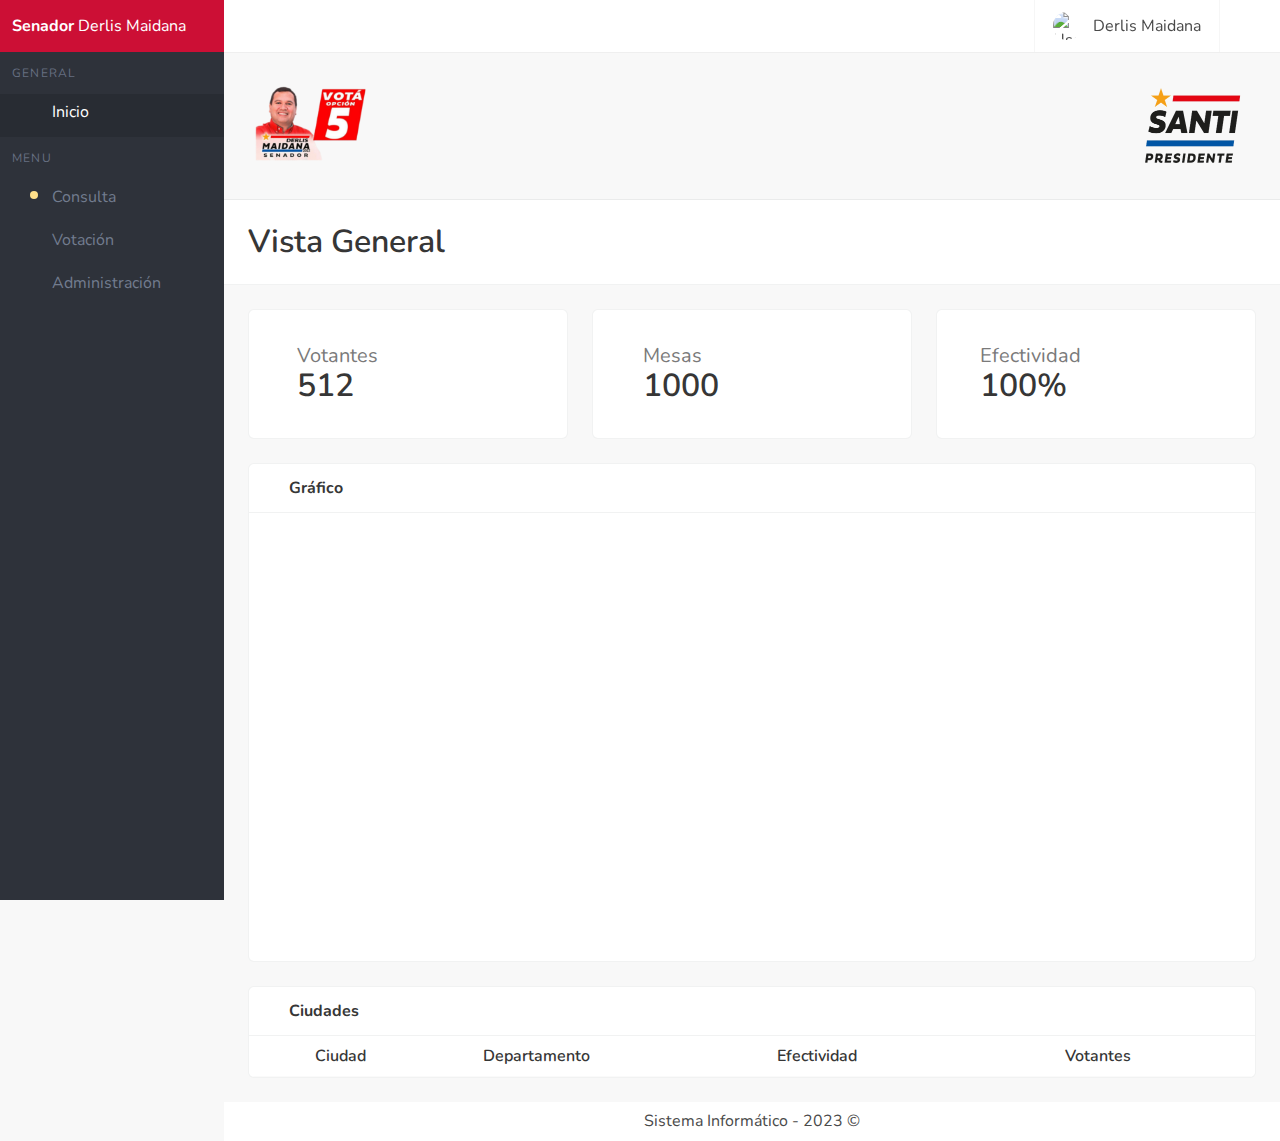
==== commit d0dc58a5: "Fix stadistics error" ====
--- a/index.html
+++ b/index.html
@@ -280,6 +280,7 @@
                       <th data-label="Departamento">Departamento</th>
                       <th data-label="Efectividad">Efectividad</th>
                       <th></th>
+                      <th data-label="Votantes">Votantes</th>
                     </tr>
                   </thead>
                   <tbody id="tablaBody">
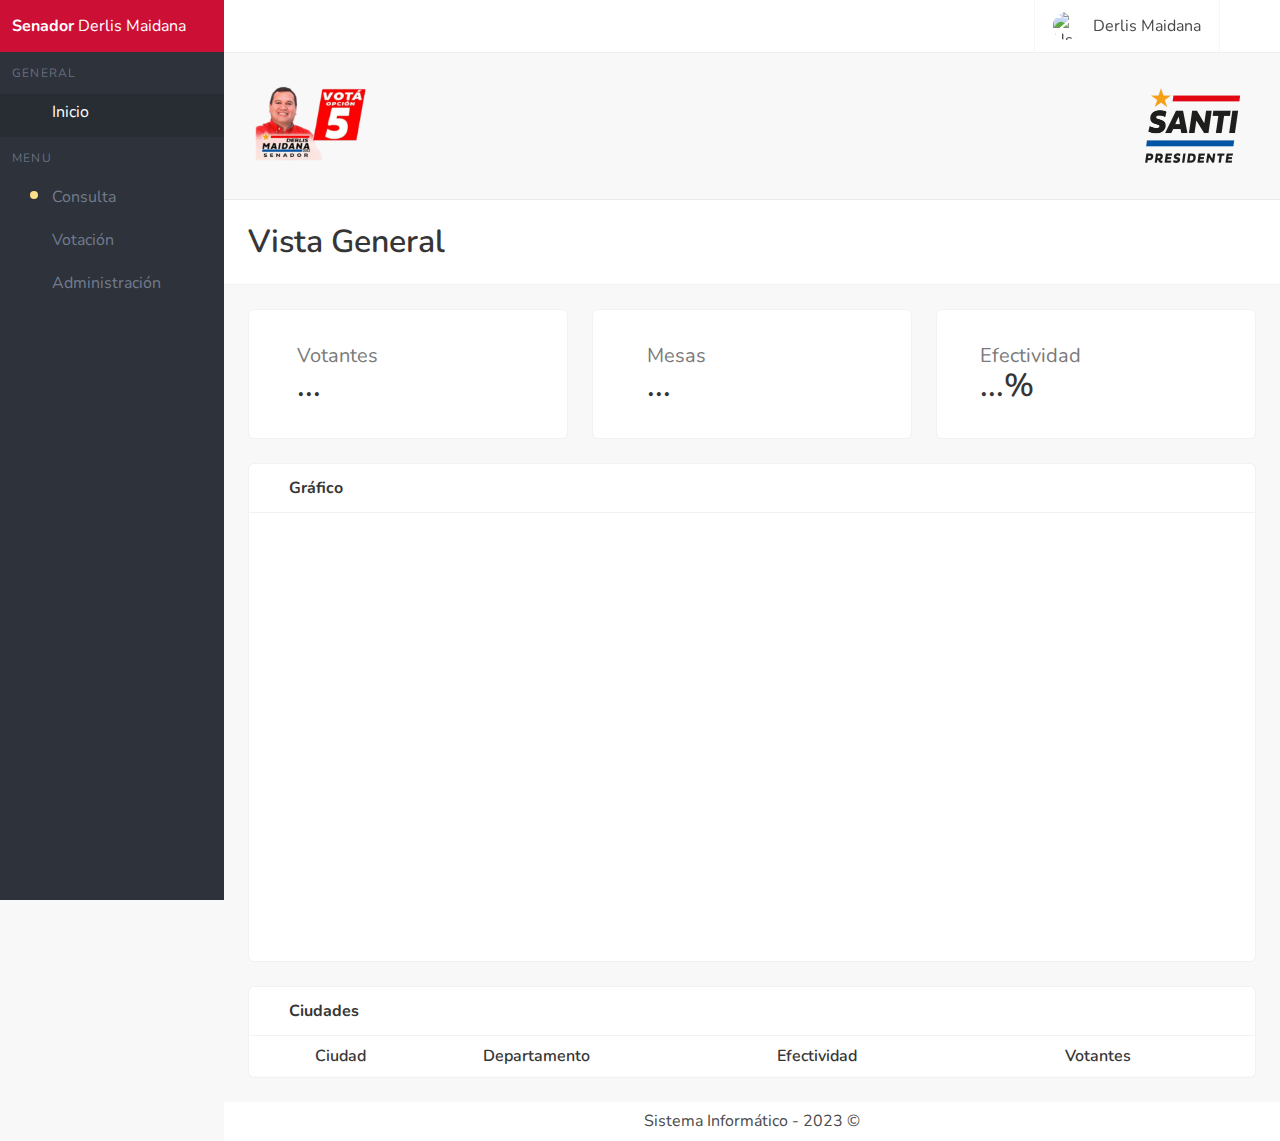
==== commit 2aa88bbd: "Fix stadistics error" ====
--- a/index.html
+++ b/index.html
@@ -168,7 +168,7 @@
                   <div class="level-item">
                     <div class="is-widget-label">
                       <h3 class="subtitle is-spaced">Votantes</h3>
-                      <h1 class="title" id="votantes">512</h1>
+                      <h1 class="title" id="votantes">...</h1>
                     </div>
                   </div>
                   <div class="level-item has-widget-icon">
@@ -189,7 +189,7 @@
                   <div class="level-item">
                     <div class="is-widget-label">
                       <h3 class="subtitle is-spaced">Mesas</h3>
-                      <h1 class="title" id="mesas">1000</h1>
+                      <h1 class="title" id="mesas">...</h1>
                     </div>
                   </div>
                   <div class="level-item has-widget-icon">
@@ -210,7 +210,7 @@
                   <div class="level-item">
                     <div class="is-widget-label">
                       <h3 class="subtitle is-spaced">Efectividad</h3>
-                      <h1 class="title" id="efectividad">100%</h1>
+                      <h1 class="title" id="efectividad">...%</h1>
                     </div>
                   </div>
                   <div class="level-item has-widget-icon">
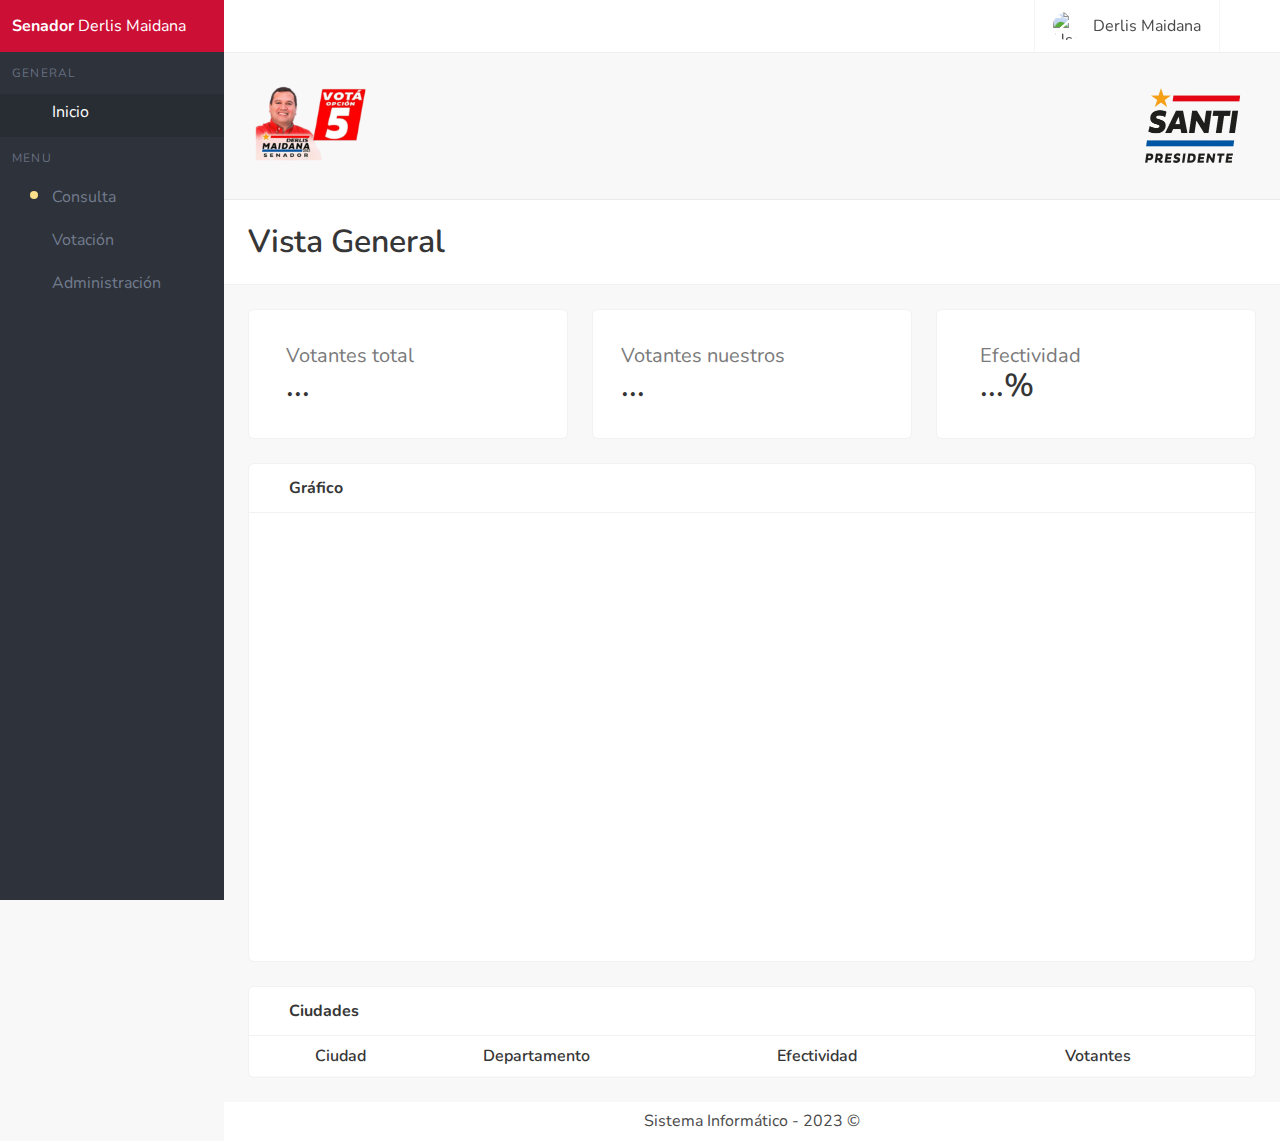
==== commit 355788cc: "Add principal report page" ====
--- a/index.html
+++ b/index.html
@@ -20,13 +20,22 @@
       rel="stylesheet"
       type="text/css"
     />
+    <style type="text/css" media="print">
+      * {
+        -webkit-print-color-adjust: exact !important;
+        print-color-adjust: exact !important;
+      }
+      .oculto-impresion {
+        display: none !important;
+      }
+    </style>
   </head>
 
   <body>
     <div id="app">
       <!-- Nav bEgIn -->
 
-      <nav id="navbar-main" class="navbar is-fixed-top">
+      <nav id="navbar-main" class="navbar is-fixed-top oculto-impresion">
         <div class="navbar-brand" id="navRemove">
           <a class="navbar-item is-hidden-desktop jb-aside-mobile-toggle">
             <span class="icon"
@@ -145,7 +154,7 @@
           </div>
         </div>
       </section>
-      <section class="hero is-hero-bar">
+      <section class="hero is-hero-bar oculto-impresion">
         <div class="hero-body">
           <div class="level">
             <div class="level-left">
@@ -167,7 +176,7 @@
                 <div class="level is-mobile">
                   <div class="level-item">
                     <div class="is-widget-label">
-                      <h3 class="subtitle is-spaced">Votantes</h3>
+                      <h3 class="subtitle is-spaced">Votantes total</h3>
                       <h1 class="title" id="votantes">...</h1>
                     </div>
                   </div>
@@ -188,14 +197,14 @@
                 <div class="level is-mobile">
                   <div class="level-item">
                     <div class="is-widget-label">
-                      <h3 class="subtitle is-spaced">Mesas</h3>
+                      <h3 class="subtitle is-spaced">Votantes nuestros</h3>
                       <h1 class="title" id="mesas">...</h1>
                     </div>
                   </div>
                   <div class="level-item has-widget-icon">
                     <div class="is-widget-icon">
                       <span class="icon has-text-danger is-large"
-                        ><i class="mdi mdi-desk mdi-48px"></i
+                        ><i class="mdi mdi-account-multiple mdi-48px"></i
                       ></span>
                     </div>
                   </div>
@@ -231,8 +240,8 @@
               <span class="icon"><i class="mdi mdi-finance"></i></span>
               Gráfico
             </p>
-            <a href="/index.html" class="card-header-icon">
-              <span class="icon"><i class="mdi mdi-reload"></i></span>
+            <a class="card-header-icon oculto-impresion" id="printButton">
+              <span class="icon"><i class="mdi mdi-file-document-outline"></i></span>
             </a>
           </header>
           <div class="card-content">
@@ -263,7 +272,7 @@
               <span class="icon"><i class="mdi mdi-map"></i></span>
               Ciudades
             </p>
-            <a href="#" class="card-header-icon" id="reloadCiudades">
+            <a href="#" class="card-header-icon oculto-impresion" id="reloadCiudades">
               <span class="icon"><i class="mdi mdi-reload"></i></span>
             </a>
           </header>
@@ -279,7 +288,7 @@
                       <th data-label="Ciudad">Ciudad</th>
                       <th data-label="Departamento">Departamento</th>
                       <th data-label="Efectividad">Efectividad</th>
-                      <th></th>
+                      <th data-label="Efectividad"></th>
                       <th data-label="Votantes">Votantes</th>
                     </tr>
                   </thead>
